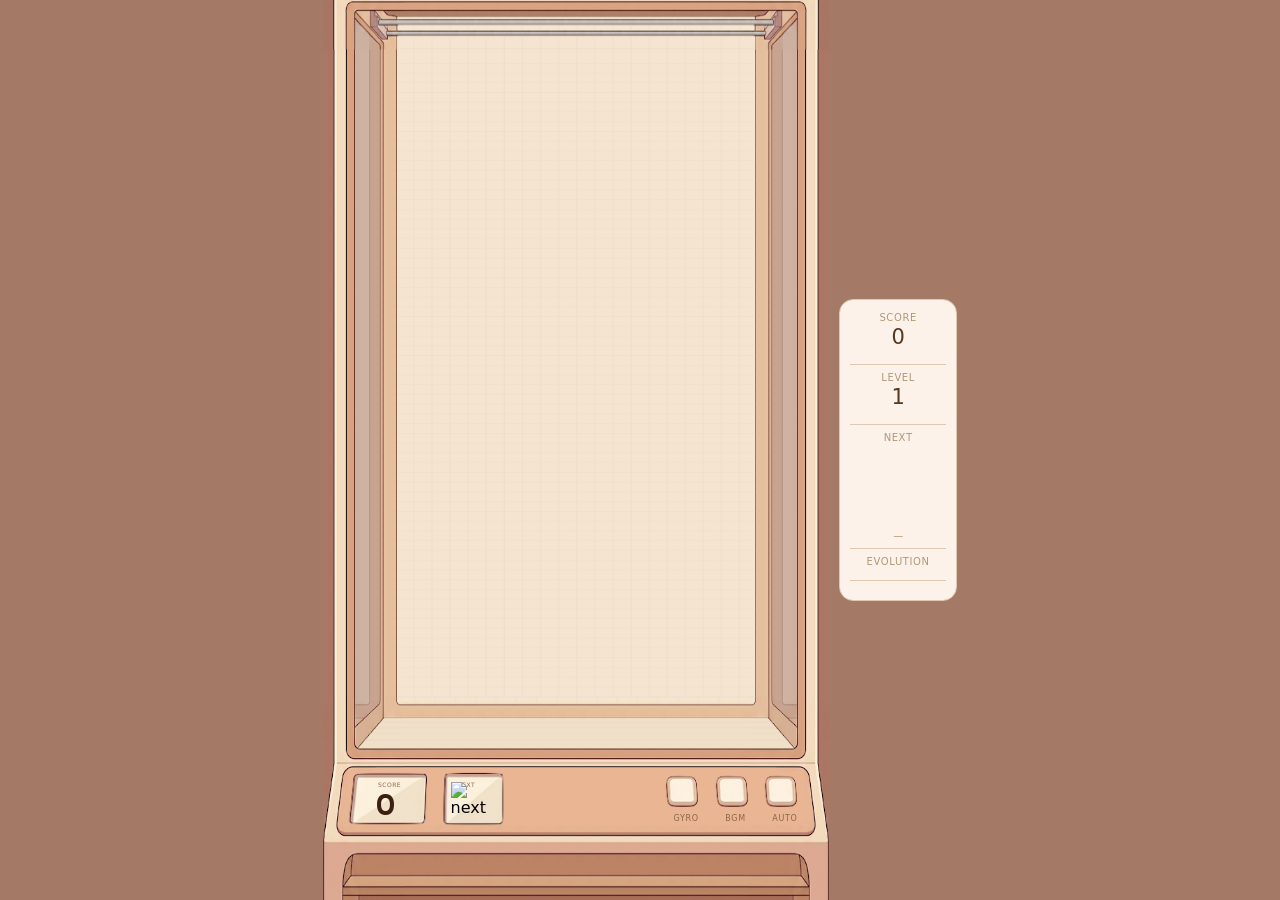
==== index-pixijs.html @ 5ef2ffb0 "preview: sync index-pixijs.html (sortable plushies)" ====
<!DOCTYPE html>
<html lang="en">
<head>
<meta charset="UTF-8">
<meta name="viewport" content="width=device-width,initial-scale=1,user-scalable=no">
<title>Plushie Drop</title>
<link rel="manifest" href="manifest.json">
<link rel="preconnect" href="https://fonts.googleapis.com">
<link href="https://fonts.googleapis.com/css2?family=Share+Tech+Mono&family=Righteous&display=swap" rel="stylesheet">
<meta name="theme-color" content="#c87830">
<meta name="apple-mobile-web-app-capable" content="yes">
<meta name="apple-mobile-web-app-status-bar-style" content="black-translucent">
<meta name="apple-mobile-web-app-title" content="Plushie Drop">
<link rel="apple-touch-icon" href="Sprites/icons/app_icon.png">
<!-- PixiJS v8 -->
<script src="https://cdnjs.cloudflare.com/ajax/libs/pixi.js/8.9.1/pixi.min.js"></script>
<style>
:root{color-scheme:light}
*{margin:0;padding:0;box-sizing:border-box;-webkit-tap-highlight-color:transparent;-webkit-touch-callout:none;-webkit-user-select:none;user-select:none;}
html,body{width:100vw;height:100dvh;overflow:hidden;position:relative;font-family:'Segoe UI',system-ui,sans-serif;
  background-color:#A47966;}
#game-root{
  position:absolute;top:50%;left:50%;
  transform:translate(-50%,-50%);transform-origin:center center;
  display:flex;flex-direction:column;align-items:center;
}
.cw{position:relative;}
#gc{display:block;cursor:crosshair;touch-action:none;}
#ov{display:none;position:fixed;inset:0;z-index:9999;background:rgba(253,246,240,.93);flex-direction:column;align-items:center;justify-content:center;gap:8px;}
#ov.show{display:flex;}
#ov h2{font-size:20px;font-weight:500;color:#5a3820;}
#ov .sub{font-size:12px;color:#a09078;}
#ov .fs{font-size:28px;font-weight:500;color:#c05020;}
#ov button{margin-top:4px;padding:10px 26px;background:#c05020;color:#fff;border:none;border-radius:8px;font-size:13px;font-family:inherit;cursor:pointer;}
#fs-prompt{display:none;position:fixed;inset:0;z-index:10000;background:rgba(253,246,240,.96);align-items:center;justify-content:center;}
#fs-prompt.show{display:flex;}
#fs-prompt-box{text-align:center;padding:28px 32px;background:#fff8f2;border:1px solid #dfc8b0;border-radius:16px;box-shadow:0 4px 24px rgba(0,0,0,.10);}
#fs-prompt button{padding:10px 26px;background:#c05020;color:#fff;border:none;border-radius:8px;font-size:13px;font-family:inherit;cursor:pointer;}
#help-popup{display:none;position:fixed;inset:0;background:rgba(0,0,0,.55);z-index:999;align-items:center;justify-content:center;}
#help-popup.show{display:flex;}
#help-box{background:#fdf6f0;border-radius:14px;padding:20px 24px;max-width:340px;width:90%;box-shadow:0 8px 32px rgba(0,0,0,.3);}
#help-box h3{font-size:14px;font-weight:600;color:#5a3820;margin-bottom:12px;text-align:center;letter-spacing:.05em;text-transform:uppercase;}
#help-box table{width:100%;border-collapse:collapse;font-size:12px;}
#help-box td{padding:4px 6px;color:#5a3820;}
#help-box td:first-child{font-family:monospace;background:#f0e4d4;border-radius:4px;text-align:center;width:80px;font-weight:600;color:#c05020;}
#help-box tr+tr td{border-top:.5px solid #e8d8c8;}
#help-box .close-btn{display:block;margin:14px auto 0;padding:7px 22px;background:#c05020;color:#fff;border:none;border-radius:8px;font-size:12px;font-family:inherit;cursor:pointer;}
.lbl{font-size:10px;color:#b09878;text-align:center;letter-spacing:.06em;text-transform:uppercase;}
.val{font-size:21px;font-weight:500;color:#5a3820;text-align:center;margin:2px 0 8px;}
.sep{border:none;border-top:.5px solid #dfc8b0;margin:7px 0;}
#top-tile{
  width:calc(460px + var(--bms)*2);
  border-width:24px;border-style:solid;border-color:transparent;
  border-image:url('Sprites/machine/claw_machine_top_tile.png') 48 fill / 24px round;
  display:flex;align-items:center;justify-content:center;
}
#top-tile h1{font-size:14px;font-weight:700;color:#5a3820;letter-spacing:.1em;text-transform:uppercase;position:relative;z-index:1;}
#main-content{flex-shrink:0;}
#game-frame{
  width:100%;height:100%;position:relative;overflow:hidden;
  border-style:solid;border-color:transparent;border-width:0;
  border-image:url('Sprites/machine/claw_machine_middle_tile.png') 70 116 240 116 fill / 6.08% 16.11% 22.57% 16.11% round;
}
#game-frame .cw{position:absolute;top:11px;left:calc(45/720*100%);width:calc(632/720*100%);height:calc(1049/1280*100%);overflow:hidden;}
#game-frame canvas{display:block;width:100%;height:auto;aspect-ratio:632/1049;}
#floor-zone{position:absolute;left:calc(20/720*100%);right:calc(20/720*100%);bottom:calc(82/1280*100%);height:calc(112/1280*100%);border-style:solid;border-color:transparent;border-width:0;}
#fz-inner{position:absolute;inset:0;overflow:hidden;margin:0 10px;}
#fz-scorenext{position:absolute;left:0;top:10%;bottom:0;height:70%;aspect-ratio:174/60;background:url('Sprites/machine/claw_machine_score_next_bg.png') no-repeat center/100% 100%;display:flex;gap:0;padding:0;box-sizing:border-box;}
#fz-score,#fz-next{display:flex;flex-direction:column;align-items:center;justify-content:flex-start;flex:1;min-width:0;height:90%;}
#fz-next{padding-right:4%;}
.fz-label{font-size:clamp(6px,12%,9px);color:#8a6848;text-transform:uppercase;letter-spacing:.08em;text-align:center;line-height:1.2;font-family:'Segoe UI',system-ui,sans-serif;margin:12% 0 0 11%;}
#nc{display:block;width:60%;height:auto;aspect-ratio:1;margin-top:-8%;margin-left:30%;}
#sc-p{font-family:'Righteous','Share Tech Mono','Courier New',monospace;font-weight:400;color:#3a2010;white-space:nowrap;overflow:hidden;width:100%;text-align:center;display:flex;align-items:center;justify-content:center;font-size:30px;flex:1;}
#joyctrl{position:absolute;left:50%;top:0;bottom:0;transform:translateX(-50%);height:100%;width:auto;display:none;align-items:flex-end;justify-content:center;gap:8%;pointer-events:none;padding-bottom:5%;box-sizing:border-box;}
#joy-img{height:92%;width:auto;display:block;}
#drop-btn{height:44%;width:auto;display:block;margin-left:-14%;}
#joy-img.flip{transform:scaleX(-1);}
#fz-ctrl{position:absolute;right:0;top:5%;height:80%;display:flex;align-items:stretch;justify-content:flex-end;gap:4px;padding:0;box-sizing:border-box;}
#fz-ctrl button{background:none;border:.5px solid #dfc8b0;border-radius:8px;font-size:20px;padding:2px 6px;cursor:pointer;line-height:1;}
#fz-ctrl button.active,#gyro-ls.active{background:#fde8d8;border-color:#c05020;}
.cb-item{display:flex;flex-direction:column;align-items:center;justify-content:flex-start;gap:0;cursor:pointer;height:100%;}
.cb-item .fz-label{font-size:clamp(5px,1.8vw,8px);margin-top:1px;position:relative;z-index:1;}
input.sprite-cb{-webkit-appearance:none;appearance:none;height:72%;width:auto;aspect-ratio:1;flex-shrink:0;margin:0;cursor:pointer;background:url('Sprites/ui/checkbox_bg.png') no-repeat center/contain;}
input.sprite-cb:checked{background-image:url('Sprites/ui/checkbox_tick.png');}
.ap-dial{height:72%;width:auto;aspect-ratio:1;flex-shrink:0;margin:0;cursor:pointer;background:url('Sprites/ui/checkbox_bg.png') no-repeat center/contain;display:flex;align-items:center;justify-content:center;user-select:none;}
.ap-dial .ap-seg{display:none;font-family:'Righteous','Share Tech Mono','Courier New',monospace;font-size:20px;font-weight:400;line-height:1;transform:translateX(-2px) skew(6deg, 0deg);}
.ap-dial .ap-seg.active{display:block;color:#8b0000;text-shadow:0 0 6px #ff2020,0 0 14px #cc0000;}
.ap-dial .ap-seg[data-spd="0"].active{display:block;color:transparent;text-shadow:none;}
@media (min-aspect-ratio: 4/5) and (max-height: 878px){#ev-s{display:none !important;}#game-frame .cw{bottom:0 !important;height:auto !important;}}
#ls-cbs{display:none;}
@media (min-aspect-ratio: 4/5) and (max-height: 878px){#ls-cbs{display:flex;flex-wrap:wrap;justify-content:center;gap:0;padding-left:18px;}}
#ev-s{position:absolute;left:calc(45/720*100%);right:calc(43/720*100%);bottom:0;height:calc(81/1280*100%);display:grid;grid-template-columns:repeat(11,1fr);gap:2px;box-sizing:border-box;padding-top:8px;}
#ev-s .en{font-size:6px;color:#8a7060;text-align:center;background-color:#fcf1e0;border:1px solid #5b231d;display:block;width:39px;padding:2px 0;border-radius:8px;margin-top:-5px;}
#ev-s .ec{display:flex;flex-direction:column;align-items:center;position:relative;}
.ec-shadow{position:absolute;bottom:calc(1em + 3px);left:50%;transform:translateX(-50%);width:65%;height:3px;background:rgba(0,0,0,0.55);border-radius:50%;filter:blur(2.5px);pointer-events:none;}
#ev-s img{width:100%;aspect-ratio:1;object-fit:contain;}
img.evo-locked{filter:brightness(0);opacity:0.45;}
#top-tile{display:flex;align-items:center;justify-content:center;width:100%;}
#bottom-tile{position:relative;overflow:hidden;width:100%;}
#bottom-tile::before{content:'';position:absolute;top:0;left:0;right:0;height:max(100%,54px);border-width:4px 54px 50px 54px;border-style:solid;border-color:transparent;border-image:url('Sprites/machine/claw_machine_bottom_tile.png') 4 54 50 54 fill / clamp(0px, calc(431px - 64.3vw), 200px) 54px 50px 54px round;}
#evo-panel{width:118px;background:#fdf2ea;border:.5px solid #dfc8b0;border-radius:14px;padding:12px 10px;flex-shrink:0;overflow-y:auto;}
.ar{display:flex;align-items:center;gap:6px;padding:4px 0;cursor:pointer;}
.ar input{width:14px;height:14px;cursor:pointer;accent-color:#c05020;}
.ar span{font-size:10px;color:#b09878;text-transform:uppercase;letter-spacing:.05em;}
@media (max-aspect-ratio: 2/3){
  html,body{height:100dvh;overflow:hidden;}
  body{display:flex;flex-direction:column;align-items:center;}
  #game-root{position:relative !important;top:auto !important;left:auto !important;transform:none !important;width:100%;height:100dvh;display:flex;flex-direction:column;align-items:center;justify-content:flex-end;overflow:hidden;}
  #ev-s .en{display:none;}
  #top-tile{flex:0 0 auto;width:100%;}
  #main-content{width:100%;aspect-ratio:9/16;flex-shrink:0;}
  #bottom-tile{flex:1 1 0;width:100%;min-height:0;}
  #evo-panel{display:none;}
  #ev-s{display:grid;}
}
@media (min-aspect-ratio: 6/10) and (max-aspect-ratio: 2/3){
  #top-tile{transform:translateY(11.25vw);}
  #main-content{transform:translateY(11.25vw);}
}
@media (min-aspect-ratio: 2/3){
  body{display:flex;}
  #game-root{position:relative !important;top:auto !important;left:auto !important;transform:none !important;width:100vw;height:100dvh;overflow:hidden;display:flex;flex-direction:row;align-items:center;justify-content:center;gap:10px;padding:0 10px;box-sizing:border-box;}
  #top-tile,#bottom-tile{display:none;}
  #main-content{height:100dvh;aspect-ratio:9/16;flex-shrink:0;}
  #evo-panel{display:none;}
}
@media (min-aspect-ratio: 12/16){
  #evo-panel{display:flex;flex-direction:column;align-self:center;height:auto;max-height:100dvh;overflow-y:auto;}
  #ev-s .en{display:none;}
}
</style>
</head>
<body>
<div id="game-root">
  <div id="top-tile"><h1>BB Tower <span id="level-label" style="font-size:11px;opacity:0.7;letter-spacing:.06em;">· LV 1</span></h1></div>
  <div id="main-content">
    <div id="game-frame">
      <div class="cw"><canvas id="gc" width="870" height="1046"></canvas></div>
      <div id="floor-zone">
        <div id="fz-inner">
          <div id="fz-scorenext">
            <div id="fz-score"><span class="fz-label">SCORE</span><span id="sc-p">0</span></div>
            <div id="fz-next"><span class="fz-label">NEXT</span><img id="nc" src="" alt="next"></div>
          </div>
          <div id="joyctrl">
            <img id="joy-img" src="Sprites/ui/joystick_released.png" alt="">
            <img id="drop-btn" src="Sprites/ui/button_released.png" alt="">
          </div>
          <div id="fz-ctrl">
            <label class="cb-item"><input type="checkbox" class="sprite-cb" id="gyro-cb" onchange="toggleGyro();saveCbPrefs()"><span class="fz-label">GYRO</span></label>
            <label class="cb-item"><input type="checkbox" class="sprite-cb" id="bgm-cb" onchange="toggleBGM(this.checked);saveCbPrefs()"><span class="fz-label">BGM</span></label>
            <div class="cb-item" onclick="cycleAp()" id="ap-wrap">
              <div class="ap-dial" id="ap"><span class="ap-seg" data-spd="0">0</span><span class="ap-seg" data-spd="1">1</span><span class="ap-seg" data-spd="2">2</span><span class="ap-seg" data-spd="3">3</span></div>
              <span class="fz-label">AUTO</span>
            </div>
          </div>
        </div>
      </div>
      <div id="ev-s"></div>
    </div>
  </div>
  <div id="evo-panel">
    <div class="lbl">Score</div><div class="val" id="sc">0</div>
    <hr class="sep">
    <div class="lbl">Level</div><div class="val" id="gl-ls">1</div>
    <hr class="sep">
    <div class="lbl">Next</div>
    <canvas id="nc-ls" width="98" height="80" style="display:block;margin:4px auto 0;"></canvas>
    <div style="font-size:10px;color:#b09878;text-align:center;margin-top:3px;" id="nl-ls">—</div>
    <hr class="sep">
    <div class="lbl" style="margin-bottom:6px">Evolution</div>
    <div id="ev"></div>
    <hr class="sep">
    <div id="ls-cbs">
      <label class="cb-item"><input type="checkbox" class="sprite-cb" id="gyro-ls" onchange="toggleGyro()"><span class="fz-label">GYRO</span></label>
      <label class="cb-item"><input type="checkbox" class="sprite-cb" id="bgm-ls" onchange="toggleBGM(this.checked)"><span class="fz-label">BGM</span></label>
      <div class="cb-item" onclick="cycleAp()" id="ap-ls-wrap">
        <div class="ap-dial" id="ap-ls"><span class="ap-seg" data-spd="0">0</span><span class="ap-seg" data-spd="1">1</span><span class="ap-seg" data-spd="2">2</span><span class="ap-seg" data-spd="3">3</span></div>
        <span class="fz-label">AUTO</span>
      </div>
    </div>
  </div>
  <div id="bottom-tile"></div>
</div>
<div id="fs-prompt">
  <div id="fs-prompt-box">
    <div style="font-size:28px;margin-bottom:4px">⛶</div>
    <div style="font-size:14px;font-weight:500;color:#5a3820;margin-bottom:6px">Full Screen</div>
    <div id="fs-prompt-body"></div><div id="fs-prompt-action"></div>
    <div style="margin-top:10px"><a onclick="dismissFsPrompt()" style="font-size:11px;color:#a09078;cursor:pointer;text-decoration:underline">Skip</a></div>
  </div>
</div>
<div id="ov"><h2>Game Over!</h2><div class="sub">final score</div><div class="fs" id="fs">0</div><button onclick="restart()">Play Again ↺</button></div>
<div id="help-popup">
  <div id="help-box">
    <h3>⌨️ Keyboard Shortcuts</h3>
    <table>
      <tr><td colspan="2" style="font-size:10px;text-transform:uppercase;letter-spacing:.08em;color:#b09878;padding:6px 6px 2px;font-weight:600;">Gameplay</td></tr>
      <tr><td>← / →</td><td>Move aim (hold Shift for fast)</td></tr>
      <tr><td>Space / ↓</td><td>Drop plushie</td></tr>
      <tr><td>A</td><td>Cycle auto-drop speed (0→1→2→3)</td></tr>
      <tr><td>? or /</td><td>Show this help</td></tr>
      <tr><td>J</td><td>Toggle joystick display</td></tr>
      <tr><td colspan="2" style="font-size:10px;text-transform:uppercase;letter-spacing:.08em;color:#b09878;padding:10px 6px 2px;font-weight:600;">Debug</td></tr>
      <tr><td>W</td><td>Force WIPE OUT</td></tr>
      <tr><td>[ / ]</td><td>Decrease / increase polygon sides</td></tr>
      <tr><td>C</td><td>Show polygon colliders</td></tr>
      <tr><td>D</td><td>Debug overlay (velocity / spin)</td></tr>
      <tr><td>H</td><td>Toggle solid n-gon shapes</td></tr>
      <tr><td>S</td><td>Toggle spawn rate display</td></tr>
      <tr><td>2–9, 0, 1</td><td>Spawn rank 2–11</td></tr>
    </table>
    <div id="help-meta" style="font-size:10px;color:#b09878;text-align:center;margin-top:10px;"></div>
    <button class="close-btn" onclick="toggleHelp(false)">Close</button>
  </div>
</div>
<script>
'use strict';
const PD=[null,
  {name:'Mây',r:30,body:'#8ee8ff',stroke:'#38a8d0'},
  {name:'Bo',r:41,body:'#4a8c40',stroke:'#245820'},
  {name:'Vincam',r:52,body:'#f5f5f5',stroke:'#b8b8b8'},
  {name:'Mini Dora',r:62,body:'#e83030',stroke:'#980808'},
  {name:'Baby Bunny',r:73,physR:66,body:'#fff0f8',stroke:'#d89ab8'},
  {name:'Poko',r:84,physR:80,body:'#c87830',stroke:'#884808'},
  {name:'Doraemi',r:95,physR:91,body:'#f0c820',stroke:'#b08800'},
  {name:'Doraemon',r:105,body:'#1090e8',stroke:'#0055b0'},
  {name:'Bunny',r:116,body:'#f060a0',stroke:'#a81858'},
  {name:'Mimi',r:125,body:'#9848d4',stroke:'#601898'},
  {name:'Racoon',r:136,physR:129,body:'#282838',stroke:'#080818'},
];
const PTS=[0,1,3,6,10,15,21,28,36,45,55,100];
const W=632,H=1049,WALL=11,DY=178,DROPY=94;
const PAD=Math.round(W*0.05);
const FS=W/460;
const GRAV=0.38,DAMP=0.994,REST=0.35,FRIC=0.84;
const SUBSTEPS=6,ITERS=4;
const V_EPS=0.08,AV_MAX=0.12;
let plushies=[],parts=[],mergeQ=[],popups=[],confetti=[],celebrations=[],sparkles=[];
let score=0,best=0,cur=1,nxt=1;
let mx=W/2,cooling=false,dead=false,tapHint=false;
let danger={},firstMerged=new Set();
let gameLevel=1,wipeOutActive=false,scoreMultiplier=1;
let trapDoorOpen=false,trapDoorScale=1,trapDoorDir=0;
const TRAP_OPEN_SPEED=1/(60*0.25),TRAP_CLOSE_SPEED=1/(60*0.30);
window.TD={x:0,w:W,h:44,bottomY:H,capL:90,capR:90};
const PTS_M=new Array(12);
function rebuildPtsTable(){for(let i=1;i<=11;i++)PTS_M[i]=PTS[i]*scoreMultiplier;}
let showClaw=true;
function toggleClaw(v){showClaw=v;}
let clawY=DROPY,clawX=W/2,clawDropX=W/2,clawLvl=1;
let clawState='idle',clawOpenTimer=0;
const CLAW_OPEN_FRAMES=18;
const dpr=window.devicePixelRatio||1;

// ── PIXI SETUP (v8 — async init) ──────────────────────────────────────
const cv=document.getElementById('gc');
const app=new PIXI.Application();

// Populated by initPixi() before loop starts
let stage,layerBg,layerUI,layerClaw,layerPlushie,layerFx;
let gfxUI,gfxClaw,gfxFx;
let clawSprBack,clawSprFront,clawHeldSpr,trapDoorSpr;
let _dangerText,_versionText,_tapText;
const plushieTextures=new Array(12);
let _clawTexBack,_clawTexFront,_clawTexOpen;

async function initPixi(){
  await app.init({canvas:cv,width:W,height:H,backgroundAlpha:0,antialias:true,resolution:dpr,autoDensity:true});
  app.ticker.stop();
  stage=app.stage; stage.label='root';
  window.__PIXI_DEVTOOLS__={app};
  cv.style.width='';cv.style.height=''; // let CSS width:100% win

  layerBg=new PIXI.Container();      layerBg.label='layer_bg';
  layerUI=new PIXI.Container();      layerUI.label='layer_ui';
  layerClaw=new PIXI.Container();    layerClaw.label='layer_claw';
  layerPlushie=new PIXI.Container(); layerPlushie.label='layer_plushies'; layerPlushie.sortableChildren=true; layerPlushie.sortableChildren=true;
  layerFx=new PIXI.Container();      layerFx.label='layer_fx';
  stage.addChild(layerBg,layerUI,layerClaw,layerPlushie,layerFx);

  gfxUI  =new PIXI.Graphics(); gfxUI.label='ui_lines';   layerUI.addChild(gfxUI);
  gfxClaw=new PIXI.Graphics(); gfxClaw.label='claw_guide';layerClaw.addChild(gfxClaw);
  gfxFx  =new PIXI.Graphics(); gfxFx.label='fx_shapes';  layerFx.addChild(gfxFx);

  clawSprBack =new PIXI.Sprite(PIXI.Texture.EMPTY); clawSprBack.label='claw_back';  clawSprBack.visible=false;
  clawSprFront=new PIXI.Sprite(PIXI.Texture.EMPTY); clawSprFront.label='claw_front';clawSprFront.visible=false;
  clawHeldSpr =new PIXI.Sprite(PIXI.Texture.EMPTY); clawHeldSpr.label='claw_held';  clawHeldSpr.anchor.set(0.5,0.5);clawHeldSpr.visible=false;
  layerClaw.addChild(clawSprBack,clawHeldSpr,clawSprFront);

  trapDoorSpr=new PIXI.Sprite(PIXI.Texture.EMPTY); trapDoorSpr.label='trap_door'; trapDoorSpr.visible=false;
  layerBg.addChild(trapDoorSpr);

  _dangerText=new PIXI.Text({text:'DANGER',style:{fontFamily:"'Segoe UI',system-ui,sans-serif",fontSize:Math.round(11*FS),fill:'#D23737'}});
  _dangerText.label='danger_label';_dangerText.x=W*0.1+5;_dangerText.y=DY-Math.round(14*FS);layerUI.addChild(_dangerText);

  _versionText=new PIXI.Text({text:'v19',style:{fontFamily:"'Segoe UI',system-ui,sans-serif",fontSize:Math.round(9*FS),fill:'#5a3820'}});
  _versionText.label='version_label';_versionText.anchor.set(1,1);_versionText.x=W-W*0.1-4;_versionText.y=DY-5;_versionText.alpha=0.45;layerUI.addChild(_versionText);

  _tapText=new PIXI.Text({text:'TAP TO DROP',style:{fontFamily:"'Righteous','Segoe UI',system-ui,sans-serif",fontSize:Math.round(36*FS),fontWeight:'400',fill:'#5a3820',dropShadow:{color:'#5a3820',blur:12,alpha:0.3}}});
  _tapText.label='tap_hint';_tapText.anchor.set(0.5,0.5);_tapText.x=W/2;_tapText.y=H/2;_tapText.visible=false;layerUI.addChild(_tapText);
}

function cssHex(css){
  if(!css)return 0xffffff;
  if(css.startsWith('#')){const h=css.slice(1);if(h.length===3)return parseInt(h[0]+h[0]+h[1]+h[1]+h[2]+h[2],16);return parseInt(h,16);}
  return 0xffffff;
}

const nc=document.getElementById('nc');
const ncls=document.getElementById('nc-ls'),nctxls=ncls.getContext('2d');
ncls.width=98*dpr;ncls.height=80*dpr;ncls.style.width='98px';ncls.style.height='80px';
nctxls.scale(dpr,dpr);nctxls.imageSmoothingEnabled=true;nctxls.imageSmoothingQuality='high';

const MASS=[0,900,1681,2704,3844,4356,6400,8281,11025,13456,15625,16641];
const INV_MASS=[0,...MASS.slice(1).map(m=>1/m)];
const MERGE_DIST=[0,66,88,110,130,138,166,188,216,238,256,264];
const MERGE_DIST_SQ=MERGE_DIST.map(d=>d*d);
const DAMP_DT=Math.pow(0.994,1/6);
const NSIDES=[0,8,8,9,10,10,11,11,12,12,13,14];
let sidesOffset=0;
const SIDES_MIN=-1,SIDES_MAX=18;
function getSides(lvl){return Math.max(3,NSIDES[lvl]+sidesOffset);}
function getVerts(p){const n=getSides(p.level),v=[];for(let k=0;k<n;k++){const a=p.angle+2*Math.PI*k/n;v.push([p.x+p.r*Math.cos(a),p.y+p.r*Math.sin(a)]);}return v;}
function satTest(av,bv){
  let minOv=Infinity,bnx=0,bny=0;
  for(let pass=0;pass<2;pass++){const vs=pass?bv:av,n=vs.length;for(let i=0;i<n;i++){const v0=vs[i],v1=vs[(i+1)%n];const ex=v1[0]-v0[0],ey=v1[1]-v0[1];const len=Math.hypot(ex,ey);if(len<0.0001)continue;const axX=-ey/len,axY=ex/len;let minA=1e9,maxA=-1e9,minB=1e9,maxB=-1e9;for(const v of av){const p=v[0]*axX+v[1]*axY;if(p<minA)minA=p;if(p>maxA)maxA=p;}for(const v of bv){const p=v[0]*axX+v[1]*axY;if(p<minB)minB=p;if(p>maxB)maxB=p;}const ov=Math.min(maxA,maxB)-Math.max(minA,minB);if(ov<=0)return null;if(ov<minOv){minOv=ov;bnx=axX;bny=axY;}}}
  let cax=0,cay=0,cbx=0,cby=0;for(const v of av){cax+=v[0];cay+=v[1];}for(const v of bv){cbx+=v[0];cby+=v[1];}
  if((cbx/bv.length-cax/av.length)*bnx+(cby/bv.length-cay/av.length)*bny<0){bnx=-bnx;bny=-bny;}
  return{ov:minOv,nx:bnx,ny:bny};
}

class Ball{
  constructor(x,y,lvl){
    this.x=x;this.y=y;this.r=PD[lvl].physR??PD[lvl].r;
    this.vx=0;this.vy=0;this.angle=0;this.av=0;
    this.level=lvl;this.mass=MASS[lvl];this.invMass=INV_MASS[lvl];this.born=Date.now();
    this.px=x;this.py=y;this.movH=new Float32Array(30);this.movI=0;this.movS=0;
    this.sprite=null;
    if(plushieTextures[lvl]){this.sprite=new PIXI.Sprite(plushieTextures[lvl]);this.sprite.label=PD[lvl].name;this.sprite.zIndex=11-lvl;this.sprite.anchor.set(0.5,0.5);this.sprite.scale.set(PD[lvl].r/imgR(lvl));layerPlushie.addChild(this.sprite);}
  }
  get speed(){return Math.hypot(this.vx,this.vy);}
}
function _destroyBall(b){if(b&&b.sprite){b.sprite.destroy();b.sprite=null;}}
function clearPlushies(){plushies.forEach(_destroyBall);plushies=[];}

function step(){
  const dt=1/SUBSTEPS;
  for(let s=0;s<SUBSTEPS;s++){
    for(const p of plushies){p.vx+=GRAV*Math.sin(tiltAngle)*dt;p.vy+=GRAV*Math.cos(tiltAngle)*dt;p.vx*=DAMP_DT;p.vy*=DAMP_DT;const spd2=p.vx*p.vx+p.vy*p.vy;if(spd2>196){const f=14/Math.sqrt(spd2);p.vx*=f;p.vy*=f;}p.x+=p.vx;p.y+=p.vy;p.av=Math.max(-AV_MAX,Math.min(AV_MAX,p.av))*0.93;p.angle+=p.av;}
    for(const p of plushies){if(p.x-p.r<PAD){p.x=PAD+p.r;if(p.vx<0)p.vx=-p.vx*REST;}if(p.x+p.r>W-PAD){p.x=W-PAD-p.r;if(p.vx>0)p.vx=-p.vx*REST;}if(p.y-p.r<0&&p.vy<0)p.vy=0;if(!trapDoorOpen){if(p.y+p.r>H-WALL){p.y=H-WALL-p.r;p.vy=-Math.abs(p.vy)*REST;p.vx*=FRIC;}}}
    for(let it=0;it<ITERS;it++){for(let i=0;i<plushies.length;i++){for(let j=i+1;j<plushies.length;j++){const a=plushies[i],b=plushies[j];const dx=b.x-a.x,dy=b.y-a.y,md=a.r+b.r;if(dx*dx+dy*dy>md*md)continue;const col=satTest(getVerts(a),getVerts(b));if(!col)continue;const{ov,nx,ny}=col;const ma=a.mass,mb=b.mass,mT=ma+mb,invMT=1/mT;a.x-=nx*ov*(mb*invMT);a.y-=ny*ov*(mb*invMT);b.x+=nx*ov*(ma*invMT);b.y+=ny*ov*(ma*invMT);if(it===0){const dvx=b.vx-a.vx,dvy=b.vy-a.vy,rel=dvx*nx+dvy*ny;if(rel<0){const imp=-(1+REST)*rel*(ma*mb*invMT);a.vx-=imp*a.invMass*nx;a.vy-=imp*a.invMass*ny;b.vx+=imp*b.invMass*nx;b.vy+=imp*b.invMass*ny;if(rel<-1.2){const tv=dvx-rel*nx;a.av=Math.max(-AV_MAX,Math.min(AV_MAX,a.av+tv*0.006*(mb*invMT)));b.av=Math.max(-AV_MAX,Math.min(AV_MAX,b.av-tv*0.006*(ma*invMT)));}}}}}}
  }
  for(const p of plushies){if(Math.abs(p.vx)<V_EPS)p.vx=0;if(Math.abs(p.vy)<V_EPS)p.vy=0;const dx2=p.x-p.px,dy2=p.y-p.py,moved=dx2*dx2+dy2*dy2;p.movS-=p.movH[p.movI];p.movH[p.movI]=moved;p.movS+=moved;p.movI=(p.movI+1)%30;if(p.movS/30<0.0625&&Math.abs(p.av)>0.002)p.av=0;if(Math.abs(p.av)<0.002)p.av=0;p.px=p.x;p.py=p.y;}
}

function detectMerges(){
  if(wipeOutActive)return;
  const used=new Set();
  for(let i=0;i<plushies.length;i++){for(let j=i+1;j<plushies.length;j++){if(used.has(i)||used.has(j))continue;const a=plushies[i],b=plushies[j];if(a.level!==b.level)continue;const dx=b.x-a.x,dy=b.y-a.y;if(dx*dx+dy*dy<MERGE_DIST_SQ[a.level]){mergeQ.push([i,j]);used.add(i);used.add(j);}}}
}

function processMerges(){
  if(!mergeQ.length)return;
  const pairs=mergeQ.splice(0).sort((a,b)=>Math.max(b[0],b[1])-Math.max(a[0],a[1]));
  const toRemove=new Set(),toAdd=[];let wipeOutPos=null;
  for(const[i,j]of pairs){if(toRemove.has(i)||toRemove.has(j))continue;const a=plushies[i],b=plushies[j];const px=(a.x+b.x)/2,py=(a.y+b.y)/2,nl=a.level+1;toRemove.add(i);toRemove.add(j);if(nl>11){wipeOutPos={x:px,y:py};continue;}toAdd.push({x:px,y:py,lvl:nl});const pts=PTS_M[nl];score+=pts;if(score>best)best=score;burst(px,py,PD[nl].body);updUI();sfxMerge(nl);if(showSpawnRate)updateEvoLabels();popups.push({x:px,y:py,text:'+'+pts.toLocaleString(),color:PD[nl].body,life:1});if(!firstMerged.has(nl)){firstMerged.add(nl);spawnCelebration(px,py,nl,pts);updateEvoUnlocks();}}
  plushies.filter((_,i)=>toRemove.has(i)).forEach(_destroyBall);
  plushies=plushies.filter((_,i)=>!toRemove.has(i));
  for(const{x,y,lvl}of toAdd){const b=new Ball(x,y,lvl);b.vx=(Math.random()-.5)*2;b.vy=-3;b.av=(Math.random()-.5)*AV_MAX*0.4;plushies.push(b);}
  if(wipeOutPos)triggerWipeOut(wipeOutPos.x,wipeOutPos.y);
}

function triggerWipeOut(x,y){
  wipeOutActive=true;trapDoorOpen=false;trapDoorScale=1;trapDoorDir=-1;
  setTimeout(()=>{trapDoorOpen=true;},250);
  let totalPts=0;for(const p of plushies){totalPts+=PTS_M[p.level];p.vy=Math.max(p.vy,1+Math.random()*2);}
  danger={};mergeQ=[];score+=totalPts;if(score>best)best=score;updUI();
  for(let i=0;i<160;i++){const fromTop=i<50;const cx=fromTop?Math.random()*W:x,cy=fromTop?-10:y;const a=fromTop?(Math.PI/2+Math.random()*.8-.4):(Math.random()*Math.PI*2);const spd=fromTop?(4+Math.random()*7):(5+Math.random()*10);confetti.push({x:cx,y:cy,vx:Math.cos(a)*spd,vy:Math.sin(a)*spd,r:4+Math.random()*5,rot:Math.random()*Math.PI*2,rv:(Math.random()-.5)*0.3,w:5+Math.random()*6,h:7+Math.random()*9,color:CONFETTI_COLORS[Math.floor(Math.random()*CONFETTI_COLORS.length)],life:1.2,shape:Math.random()<0.6?'rect':'circle'});}
  celebrations.push({x:W/2,y:H/2-80,name:'WIPE OUT!',level:0,pts:totalPts,color:'#ff3030',stroke:'#800000',life:1,scale:0.1,phase:'in',isWipeOut:true});
  if(totalPts>0)popups.push({x:W/2,y:H/2+60,text:'+'+totalPts.toLocaleString(),color:'#f0c500',life:1.8,big:true});
  if(showClaw){triggerGlare();setTimeout(triggerGlare,300);setTimeout(triggerGlare,620);}
  sfxWipeOut();
  const SPARKLE_EMITTER_LIFETIME=2000,SPARKLE_INTERVAL=100;
  setTimeout(()=>{const emitterEnd=Date.now()+SPARKLE_EMITTER_LIFETIME;const emitOne=()=>{if(Date.now()>=emitterEnd)return;const baseR=10+Math.random()*18;sparkles.push({x:PAD+Math.random()*(W-PAD*2),y:Math.random()*H,r:baseR,baseR,rot:0,color:'#ffffff',life:1.2+Math.random()*0.8,delay:0,phase:Math.random()*Math.PI*2});setTimeout(emitOne,SPARKLE_INTERVAL);};emitOne();},300);
  setTimeout(()=>{gameLevel++;scoreMultiplier=Math.pow(2,gameLevel-1);rebuildPtsTable();const glEl=document.getElementById('gl-ls');if(glEl)glEl.textContent=gameLevel;firstMerged=new Set();updateEvoUnlocks();wipeOutActive=false;trapDoorOpen=false;plushies.filter(p=>p.y-p.r>=H+80).forEach(_destroyBall);plushies=plushies.filter(p=>p.y-p.r<H+80);trapDoorDir=1;setTimeout(()=>{celebrations.push({x:W/2,y:H/2-60,name:'LEVEL '+gameLevel,level:0,pts:0,color:'#f0c500',stroke:'#8a6000',life:1,scale:0.1,phase:'in',isLevelUp:true});},500);},620);
}

function sfxWipeOut(){if(muted)return;const a=getAC(),t=a.currentTime;const o=a.createOscillator(),g=a.createGain();o.connect(g);g.connect(a._sfxBus||a.destination);o.type='sawtooth';o.frequency.setValueAtTime(110,t);o.frequency.exponentialRampToValueAtTime(880,t+0.8);g.gain.setValueAtTime(0.4,t);g.gain.exponentialRampToValueAtTime(0.001,t+1.0);o.start(t);o.stop(t+1.1);[523,659,784,1047].forEach((f,k)=>{const o2=a.createOscillator(),g2=a.createGain();o2.connect(g2);g2.connect(a._sfxBus||a.destination);o2.type='triangle';o2.frequency.value=f;g2.gain.setValueAtTime(0,t+0.3+k*0.06);g2.gain.linearRampToValueAtTime(0.2,t+0.35+k*0.06);g2.gain.exponentialRampToValueAtTime(0.001,t+1.4);o2.start(t+0.3+k*0.06);o2.stop(t+1.5);});}

function checkDanger(){const now=Date.now();let dangerCount=0;for(const p of plushies){if(p.y<DY&&p.speed<1.4&&now-p.born>1000){danger[p.born]=danger[p.born]??now;dangerCount++;if(now-danger[p.born]>1000){gameOver();return;}}else delete danger[p.born];}if(dangerCount>=3){gameOver();}}
function gameOver(){dead=true;document.getElementById('fs').textContent=score.toLocaleString();document.getElementById('ov').classList.add('show');}
function restart(){
  dead=false;cooling=false;wipeOutActive=false;trapDoorOpen=false;trapDoorScale=1;trapDoorDir=0;gameLevel=1;scoreMultiplier=1;rebuildPtsTable();
  const glEl=document.getElementById('gl-ls');if(glEl)glEl.textContent=1;
  popups.forEach(p=>{if(p.pixiText)p.pixiText.destroy();});
  celebrations.forEach(c=>{if(c.pixiText)c.pixiText.destroy();if(c.pixiSub)c.pixiSub.destroy();});
  clearPlushies();
  parts=[];mergeQ=[];popups=[];confetti=[];celebrations=[];sparkles=[];danger={};firstMerged=new Set();score=0;updUI();
  document.getElementById('ov').classList.remove('show');
  cur=rnd();nxt=rnd();updNext();clawState='idle';clawY=DROPY;clawLvl=cur;resetClawForNewRound();resumeLoop();
}

function burst(x,y,color){for(let i=0;i<11;i++){const a=Math.PI*2*i/11+Math.random()*.5,spd=2+Math.random()*4;parts.push({x,y,vx:Math.cos(a)*spd,vy:Math.sin(a)*spd,r:3+Math.random()*4,color,life:1});}}
function tickParts(){parts=parts.filter(p=>p.life>0);parts.forEach(p=>{p.x+=p.vx;p.y+=p.vy;p.vy+=.18;p.life-=.044;p.r*=.93;});}
function tickPopups(){
  popups.forEach(p=>{p.y-=(p.big?0.4:1.2);p.life-=0.022;if(!p.pixiText&&p.life>0){const sz=p.big?Math.round(68*FS):Math.round(36*FS);p.pixiText=new PIXI.Text({text:p.text,style:{fontFamily:"'Righteous','Segoe UI',system-ui,sans-serif",fontSize:sz,fontWeight:'700',fill:p.color,stroke:{color:'#000000',width:3}}});p.pixiText.label='score_popup';p.pixiText.anchor.set(0.5,0.5);layerFx.addChild(p.pixiText);}if(p.pixiText){const sz=p.big?Math.round((48+p.life*20)*FS):Math.round((22+p.life*14)*FS);p.pixiText.style.fontSize=sz;p.pixiText.x=p.x;p.pixiText.y=p.y;p.pixiText.alpha=Math.min(p.life,1)*0.92;}});
  popups.filter(p=>p.life<=0).forEach(p=>{if(p.pixiText)p.pixiText.destroy();});
  popups=popups.filter(p=>p.life>0);
}

const CONFETTI_COLORS=['#ff5a5a','#ffb830','#ffe234','#4ddc7a','#38c5f5','#c84dff','#ff6eb4','#ffffff'];
function spawnCelebration(x,y,lvl,actualPts){
  if(showClaw)triggerGlare();
  celebrations.push({x:W/2,y:H/2-30,name:PD[lvl].name,level:lvl,pts:actualPts??PTS[lvl],color:PD[lvl].body,stroke:PD[lvl].stroke,life:1,scale:0.1,phase:'in'});
  setTimeout(()=>{for(let i=0;i<60;i++){const fromTop=i<20;const cx=fromTop?Math.random()*W:x,cy=fromTop?-10:y;const a=fromTop?(Math.PI/2+Math.random()*.8-.4):(Math.random()*Math.PI*2);const spd=fromTop?(3+Math.random()*5):(4+Math.random()*7);confetti.push({x:cx,y:cy,vx:Math.cos(a)*spd,vy:Math.sin(a)*spd,r:3+Math.random()*4,rot:Math.random()*Math.PI*2,rv:(Math.random()-.5)*0.25,w:4+Math.random()*5,h:6+Math.random()*8,color:CONFETTI_COLORS[Math.floor(Math.random()*CONFETTI_COLORS.length)],life:1,shape:Math.random()<0.6?'rect':'circle'});}},80);
}
function tickSparkles(){sparkles=sparkles.filter(s=>s.life>0);sparkles.forEach(s=>{if(s.delay>0){s.delay-=16;return;}s.phase+=0.12;s.r=s.baseR*(0.7+0.3*Math.sin(s.phase));s.life-=0.018;});}
function tickConfetti(){confetti=confetti.filter(p=>p.life>0);confetti.forEach(p=>{p.x+=p.vx;p.y+=p.vy;p.vy+=0.22;p.vx*=0.99;p.rot+=p.rv;p.life-=0.012;});}
function tickCelebrations(){
  celebrations.forEach(c=>{
    if(c.phase==='in'){c.scale=Math.min(1,c.scale+0.12);c.y-=0.4;if(c.scale>=1){c.phase='hold';c.holdTimer=60;}}
    else if(c.phase==='hold'){c.holdTimer--;c.y-=0.4;if(c.holdTimer<=0)c.phase='out';}
    else{c.life-=0.022;c.y-=0.8;}
    if(!c.pixiText&&c.life>0){let sub='';if(c.isWipeOut){sub=c.pts>0?'+'+c.pts.toLocaleString()+' bonus pts':'';}else if(c.isLevelUp){sub='×'+Math.pow(2,gameLevel-1)+' points multiplier';}else{sub=`Rank ${c.level}  ·  +${c.pts.toLocaleString()} pts`;}c.pixiText=new PIXI.Text({text:c.name,style:{fontFamily:"'Righteous','Segoe UI',system-ui,sans-serif",fontSize:Math.round(52*FS),fontWeight:'400',fill:c.color,stroke:{color:c.stroke,width:8},dropShadow:{color:c.stroke,blur:22,alpha:0.8}}});c.pixiText.label='celebration_'+c.name;c.pixiText.anchor.set(0.5,0.5);layerFx.addChild(c.pixiText);if(sub){c.pixiSub=new PIXI.Text({text:sub,style:{fontFamily:"'Righteous','Segoe UI',system-ui,sans-serif",fontSize:Math.round(16*FS),fontWeight:'400',fill:'#ffffff',stroke:{color:'#000000',width:3},dropShadow:{color:'#000000',blur:8,alpha:0.5}}});c.pixiSub.label='celebration_sub';c.pixiSub.anchor.set(0.5,0.5);layerFx.addChild(c.pixiSub);}}
    if(c.pixiText){const alpha=c.phase==='out'?c.life*0.95:0.97;c.pixiText.x=c.x;c.pixiText.y=c.y;c.pixiText.scale.set(c.scale);c.pixiText.alpha=alpha;if(c.pixiSub){c.pixiSub.x=c.x;c.pixiSub.y=c.y+34*c.scale;c.pixiSub.scale.set(c.scale);c.pixiSub.alpha=alpha;}}
  });
  celebrations.forEach(c=>{if(c.life<=0){if(c.pixiText){c.pixiText.destroy();c.pixiText=null;}if(c.pixiSub){c.pixiSub.destroy();c.pixiSub=null;}}});
  celebrations=celebrations.filter(c=>c.life>0);
}

function processKeys(){if(dead)return;const hasL=keysDown.has('ArrowLeft'),hasR=keysDown.has('ArrowRight');if(!hasL&&!hasR)return;const speed=keysDown.has('Shift')?5:2;const mn=WALL+PD[cur].r+1,mx2=W-WALL-PD[cur].r-1,range=mx2-mn;if(range<=0)return;const delta=hasL?-speed:speed;mx=((mx+delta-mn)%range+range)%range+mn;}

function loop(){
  if(trapDoorDir!==0){const spd=trapDoorDir>0?TRAP_OPEN_SPEED:TRAP_CLOSE_SPEED;trapDoorScale=Math.max(0,Math.min(1,trapDoorScale+trapDoorDir*spd));if(trapDoorScale===0||trapDoorScale===1)trapDoorDir=0;}
  processKeys();
  if(!dead){step();detectMerges();processMerges();}
  updateClaw();
  if(showJoy){const hasL=keysDown.has('ArrowLeft'),hasR=keysDown.has('ArrowRight');if(hasL){updateJoyDir('left');_joyNoMovFrames=0;}else if(hasR){updateJoyDir('right');_joyNoMovFrames=0;}else{const dMx=(_joyLastMx!==null)?mx-_joyLastMx:0;if(Math.abs(dMx)>0.5){_joyNoMovFrames=0;updateJoyDir(dMx<0?'left':'right');}else{_joyNoMovFrames++;if(_joyNoMovFrames>=3)updateJoyDir('none');}}_joyLastMx=mx;}
  if(wipeOutActive){plushies.filter(p=>p.y-p.r>=H+80).forEach(_destroyBall);plushies=plushies.filter(p=>p.y-p.r<H+80);}
  tickParts();tickPopups();tickConfetti();tickSparkles();tickCelebrations();
  if(!dead)checkDanger();if(showClaw)tickGlare();render();
  if(!dead)requestAnimationFrame(loop);
}
function resumeLoop(){requestAnimationFrame(loop);}

function predictLanding(x,r){let y=H-WALL-r;for(const p of plushies){const dx=x-p.x,md=r+p.r;if(Math.abs(dx)<md){const dy=Math.sqrt(md*md-dx*dx),cy=p.y-dy;if(cy>DROPY+r&&cy<y)y=cy;}}return y;}

function _dashLineH(g,x0,x1,y,dash,gap){for(let x=x0;x<x1;x+=dash+gap){g.moveTo(x,y);g.lineTo(Math.min(x+dash,x1),y);}}
function _dashLineV(g,x,y0,y1,dash,gap){for(let y=y0;y<y1;y+=dash+gap){g.moveTo(x,y);g.lineTo(x,Math.min(y+dash,y1));}}
function _dashCircle(g,cx,cy,r,dash,gap){const dashA=dash/r,gapA=gap/r;for(let a=0;a<2*Math.PI;a+=dashA+gapA){g.moveTo(cx+r*Math.cos(a),cy+r*Math.sin(a));const a2=Math.min(a+dashA,2*Math.PI);const steps=Math.max(2,Math.ceil(dashA/0.1));for(let k=1;k<=steps;k++){const aa=a+(a2-a)*k/steps;g.lineTo(cx+r*Math.cos(aa),cy+r*Math.sin(aa));}}}
function _star4(g,x,y,r){const ir=r*0.3,pts=[];for(let k=0;k<8;k++){const a=Math.PI/4*k,cr=k%2===0?r:ir;pts.push(x+cr*Math.cos(a),y+cr*Math.sin(a));}g.poly(pts);} // caller applies .fill()
function _setHeldSprite(x,y,lvl,alpha){if(!plushieTextures[lvl]){clawHeldSpr.visible=false;return;}if(clawHeldSpr.texture!==plushieTextures[lvl]){clawHeldSpr.texture=plushieTextures[lvl];clawHeldSpr.scale.set(PD[lvl].r/imgR(lvl));}clawHeldSpr.x=x;clawHeldSpr.y=y;clawHeldSpr.alpha=alpha;clawHeldSpr.visible=true;}

function render(){
  gfxUI.clear(); gfxClaw.clear(); gfxFx.clear();

  // ── danger line (v8: draw path first, apply stroke after) ──────────
  const inWarning=!cooling&&plushies.some(p=>(p.y-PD[p.level].r)<(DY+112)&&p.speed<2);
  const blink=inWarning&&(Date.now()%600)<300;
  const dzPad=W*0.1;
  _dashLineH(gfxUI,dzPad,W-dzPad,DY,7,5);
  gfxUI.stroke({width:blink?2.5:1.5,color:blink?0xDC1E1E:0xD23737,alpha:blink?0.95:0.55});
  _dangerText.style.fill=blink?'#DC1E1E':'#D23737';
  _dangerText.style.fontWeight=blink?'bold':'normal';
  _dangerText.alpha=blink?0.95:0.65;

  // ── tap hint ───────────────────────────────────────────────────────
  if(tapHint&&!dead&&!wipeOutActive){
    _tapText.visible=true; _tapText.alpha=(0.4+0.6*Math.abs(Math.sin(Date.now()/700)))*0.75;
  } else { _tapText.visible=false; }

  // ── claw ───────────────────────────────────────────────────────────
  clawSprBack.visible=false; clawSprFront.visible=false; clawHeldSpr.visible=false;
  if(!dead&&!showClaw){
    const gx=clamp(mx,cur),gr=PD[cur].r,gy=predictLanding(gx,gr);
    _dashLineV(gfxClaw,gx,DROPY+gr,gy-gr,3,5);
    gfxClaw.stroke({width:1,color:0x8C5A28,alpha:0.18});
    if(!cooling){ _dashCircle(gfxClaw,gx,gy,gr,5,4); gfxClaw.stroke({width:2,color:cssHex(PD[cur].stroke),alpha:0.82}); }
    _setHeldSprite(gx,DROPY,cur,0.6);
  }
  if(!dead&&showClaw){
    const lvl=(clawState==='opening')?clawLvl:cur;
    const gr=PD[lvl].r,cx=clawX,cy=DROPY,cw=Math.max(70,gr*3.0),imgY=cy-cw*0.78;
    if(clawState==='idle'){
      const gy=predictLanding(cx,gr);
      _dashLineV(gfxClaw,cx,cy+gr,gy-gr,3,5); gfxClaw.stroke({width:1,color:0x8C5A28,alpha:0.18});
      _dashCircle(gfxClaw,cx,gy,gr,5,4);       gfxClaw.stroke({width:2,color:cssHex(PD[cur].stroke),alpha:0.82});
    }
    gfxClaw.moveTo(cx,0).lineTo(cx,imgY+cw*0.06);
    gfxClaw.stroke({width:2,color:0xA09080,alpha:1});
    if(_clawTexBack){clawSprBack.texture=_clawTexBack;clawSprBack.x=cx-cw/2;clawSprBack.y=imgY;clawSprBack.width=cw;clawSprBack.height=cw;clawSprBack.visible=true;}
    if(clawState==='idle'||(clawState==='opening'&&clawOpenTimer>CLAW_OPEN_FRAMES-2)) _setHeldSprite(cx,cy,lvl,1.0);
    const frontTex=(clawState==='opening'&&_clawTexOpen)?_clawTexOpen:_clawTexFront;
    if(frontTex){clawSprFront.texture=frontTex;clawSprFront.x=cx-cw/2;clawSprFront.y=imgY;clawSprFront.width=cw;clawSprFront.height=cw;clawSprFront.visible=true;}
  }

  // ── plushies ────────────────────────────────────────────────────────
  layerPlushie.removeChildren();
  const byLevel=[...plushies].sort((a,b)=>b.level-a.level);
  for(const p of byLevel){
    if(!p.sprite&&plushieTextures[p.level]){
      p.sprite=new PIXI.Sprite(plushieTextures[p.level]);
      p.sprite.zIndex=11-p.level;
      p.sprite.label=PD[p.level].name;
      p.sprite.anchor.set(0.5,0.5); p.sprite.scale.set(PD[p.level].r/imgR(p.level));
      layerPlushie.addChild(p.sprite);
    }
    if(p.sprite){
      p.sprite.x=p.x; p.sprite.y=p.y; p.sprite.rotation=p.angle;
      if(solidMode){
        p.sprite.visible=false;
        const n=getSides(p.level),r=PD[p.level].physR??PD[p.level].r,pts=[];
        for(let k=0;k<n;k++){const a=p.angle+2*Math.PI*k/n;pts.push(p.x+r*Math.cos(a),p.y+r*Math.sin(a));}
        gfxFx.poly(pts).fill({color:cssHex(PD[p.level].body)}).stroke({width:2,color:cssHex(PD[p.level].stroke)});
      } else { p.sprite.visible=true; }
    }
  }

  // ── particles ────────────────────────────────────────────────────────
  for(const p of parts) gfxFx.circle(p.x,p.y,p.r).fill({color:cssHex(p.color),alpha:p.life*0.85});

  // ── trap door ────────────────────────────────────────────────────────
  if(trapDoorSpr.texture&&trapDoorSpr.texture!==PIXI.Texture.EMPTY){
    if(trapDoorScale<=0.001){ trapDoorSpr.visible=false; }
    else { const{x,w,h,bottomY}=window.TD,sh=h*trapDoorScale; trapDoorSpr.x=x;trapDoorSpr.y=bottomY-sh;trapDoorSpr.width=w;trapDoorSpr.height=sh;trapDoorSpr.visible=true; }
  }

  // ── glare flash ─────────────────────────────────────────────────────
  if(showClaw&&_glareT>=0){
    const cx2=(_glareT*1.6-0.3)*W,angle=-Math.PI/7,cos=Math.cos(angle),sin=Math.sin(angle),hh=H*1.5;
    const hw1=W*0.20;
    gfxFx.poly([[-hw1,-hh],[hw1,-hh],[hw1,hh],[-hw1,hh]].map(([px,py])=>[cx2+px*cos-py*sin,H/2+px*sin+py*cos]).flat())
         .fill({color:0xFFFFFF,alpha:0.40});
    const hw2=W*0.09,off2=W*0.28;
    gfxFx.poly([[-hw2+off2,-hh],[hw2+off2,-hh],[hw2+off2,hh],[-hw2+off2,hh]].map(([px,py])=>[cx2+px*cos-py*sin,H/2+px*sin+py*cos]).flat())
         .fill({color:0xFFFFFF,alpha:0.25});
  }

  // ── confetti ─────────────────────────────────────────────────────────
  for(const p of confetti){
    if(p.shape==='rect'){
      const cos=Math.cos(p.rot),sin=Math.sin(p.rot),hw=p.w/2,hh=p.h/2;
      gfxFx.poly([[-hw,-hh],[hw,-hh],[hw,hh],[-hw,hh]].map(([px,py])=>[p.x+px*cos-py*sin,p.y+px*sin+py*cos]).flat())
           .fill({color:cssHex(p.color),alpha:p.life*0.9});
    } else { gfxFx.circle(p.x,p.y,p.r).fill({color:cssHex(p.color),alpha:p.life*0.9}); }
  }

  // ── sparkles ─────────────────────────────────────────────────────────
  for(const s of sparkles){
    if(s.delay>0) continue;
    _star4(gfxFx,s.x,s.y,s.r);
    gfxFx.fill({color:0xFFFFFF,alpha:Math.min(s.life,1)*0.92});
  }

  // ── debug overlays ───────────────────────────────────────────────────
  if(dbg){
    for(const p of plushies){
      const sp=Math.abs(p.av)>0.01;
      gfxFx.circle(p.x,p.y,p.r).stroke({width:1.8,color:sp?0xFF3232:0x32C850,alpha:sp?0.85:0.75});
      gfxFx.circle(p.x,p.y,3).fill({color:sp?0xFF0000:0x00CC00});
    }
  }
  if(dbgPoly){
    for(const p of plushies){
      const verts=getVerts(p);
      gfxFx.poly(verts.flat()).stroke({width:2,color:cssHex(PD[p.level].body),alpha:0.88});
    }
  }

  app.renderer.render(stage);
}

const imgSprites=new Array(12);
function imgR(lvl){return lvl<=8?65:90;}
function loadSprites(cb){
  let done=0;
  for(let lvl=1;lvl<=11;lvl++){const img=new Image();img.onload=img.onerror=()=>{if(++done===11)_loadPixiAssets(cb);};img.src=`Sprites/characters/level_${lvl}.png`;imgSprites[lvl]=img;}
}
function _loadPixiAssets(cb){
  // v8: load directly by URL (Assets.add(alias,url) two-arg form removed in v8)
  const urls=[];
  for(let i=1;i<=11;i++)urls.push(`Sprites/characters/level_${i}.png`);
  urls.push('Sprites/claw/claw_back.png','Sprites/claw/claw_front.png','Sprites/claw/claw_open.png');
  urls.push('Sprites/machine/claw_machine_floor_tile.png');

  const results={};
  let pending=urls.length;
  function done(){
    if(--pending>0)return;
    for(let i=1;i<=11;i++)plushieTextures[i]=results[`Sprites/characters/level_${i}.png`]||null;
    _clawTexBack =results['Sprites/claw/claw_back.png']||null;
    _clawTexFront=results['Sprites/claw/claw_front.png']||null;
    _clawTexOpen =results['Sprites/claw/claw_open.png']||null;
    if(_clawTexBack) clawSprBack.texture=_clawTexBack;
    if(_clawTexFront)clawSprFront.texture=_clawTexFront;
    const td=results['Sprites/machine/claw_machine_floor_tile.png'];
    if(td){trapDoorSpr.texture=td;trapDoorSpr.visible=true;}
    cb();
  }
  urls.forEach(url=>{
    PIXI.Assets.load(url)
      .then(tex=>{results[url]=tex;done();})
      .catch(()=>{console.warn('[PixiJS] asset missing:',url);done();});
  });
}
function drawAtFit(c,cW,cH,lvl,alpha=1){const img=imgSprites[lvl];if(!img||!img.naturalWidth)return;const sc=Math.min(cW/img.naturalWidth,cH/img.naturalHeight);const w=img.naturalWidth*sc,h=img.naturalHeight*sc;c.save();c.globalAlpha=alpha;c.drawImage(img,(cW-w)/2,(cH-h)/2,w,h);c.restore();}

function updateClaw(){if(dead)return;if(clawState==='idle'){clawX=clamp(mx,cur);clawY=DROPY;}else if(clawState==='opening'){clawOpenTimer--;if(clawOpenTimer===CLAW_OPEN_FRAMES-2){sfxDrop();if(bgmOn&&!bgmRunning)startBGM();const b=new Ball(clawDropX,DROPY,clawLvl);b.av=(Math.random()-.5)*AV_MAX*0.3;plushies.push(b);cur=nxt;nxt=rnd();updNext();}if(clawOpenTimer<=0){clawState='idle';cooling=false;}}}

function clamp(x,lvl){const r=PD[lvl].r;return Math.max(PAD+r+1,Math.min(W-PAD-r-1,x));}
let dbg=false,dbgPoly=false,solidMode=false;
let showJoy=!window.matchMedia('(pointer:coarse)').matches;
const isMobile=window.matchMedia('(pointer:coarse)').matches;
let _joyLastMx=null,_joyNoMovFrames=0;
let _glareT=-1,_glareStart=0;
const GLARE_DUR=480;
let _glareNextAt=Date.now()+5000+Math.random()*5000;
function triggerGlare(){_glareT=0;_glareStart=Date.now();_glareNextAt=Date.now()+GLARE_DUR+5000+Math.random()*5000;}
function tickGlare(){const now=Date.now();if(_glareT<0){if(now>=_glareNextAt){_glareT=0;_glareStart=now;}}else{_glareT=(now-_glareStart)/GLARE_DUR;if(_glareT>=1){_glareT=-1;_glareNextAt=now+5000+Math.random()*5000;}}}
const joyEl=()=>document.getElementById('joyctrl');
const joyImg=()=>document.getElementById('joy-img');
const dropBtn=()=>document.getElementById('drop-btn');
let btnPressTO=null;
function updateJoyDir(dir){const img=joyImg();if(!img)return;if(dir==='none'){img.src='Sprites/ui/joystick_released.png';img.classList.remove('flip');}else{img.src='Sprites/ui/joystick_tilted.png';img.classList.toggle('flip',dir==='right');}}
function flashDropBtn(){const btn=dropBtn();if(!btn)return;btn.src='Sprites/ui/button_pressed.png';clearTimeout(btnPressTO);btnPressTO=setTimeout(()=>{btn.src='Sprites/ui/button_released.png';},300);}
function toggleJoy(){showJoy=!showJoy;const el=joyEl();if(!el)return;el.style.display=showJoy?'flex':'none';}
const keysDown=new Set();
document.addEventListener('keyup',e=>keysDown.delete(e.key));
window.addEventListener('blur',()=>keysDown.clear());
document.addEventListener('keydown',e=>{
  if(e.key==='j'||e.key==='J'){toggleJoy();return;}if(e.key==='s'||e.key==='S'){showSpawnRate=!showSpawnRate;updateEvoLabels();return;}if(e.key==='d'||e.key==='D'){dbg=!dbg;if(dbg)dbgPoly=false;return;}if(e.key==='c'||e.key==='C'){dbgPoly=!dbgPoly;if(dbgPoly){dbg=false;solidMode=false;}return;}if(e.key==='h'||e.key==='H'){solidMode=!solidMode;if(solidMode)dbgPoly=false;return;}if(e.key==='a'||e.key==='A'){cycleAp();return;}if(e.key==='w'||e.key==='W'){if(!dead&&!wipeOutActive){for(let i=1;i<=11;i++)firstMerged.add(i);updateEvoUnlocks();triggerWipeOut(W/2,H/2);}return;}if(e.key==='?'||e.key==='/'){toggleHelp();return;}if(e.key==='Escape'){toggleHelp(false);return;}if(e.key==='['){e.preventDefault();sidesOffset=Math.max(SIDES_MIN,sidesOffset-1);if(!solidMode){dbg=false;dbgPoly=true;}return;}if(e.key===']'){e.preventDefault();sidesOffset=Math.min(SIDES_MAX,sidesOffset+1);if(!solidMode){dbg=false;dbgPoly=true;}return;}if(e.key==='ArrowLeft'||e.key==='ArrowRight'||e.key==='Shift'){e.preventDefault();keysDown.add(e.key);return;}if(e.key===' '||e.key==='ArrowDown'){e.preventDefault();drop();return;}
  const lvMap={'2':2,'3':3,'4':4,'5':5,'6':6,'7':7,'8':8,'9':9,'0':10,'1':11};const lvl=lvMap[e.key];if(lvl&&!dead){const b=new Ball(clamp(mx,lvl),DROPY,lvl);b.av=(Math.random()-.5)*AV_MAX*0.3;plushies.push(b);}
});
let apSpeed=0;
const AP_DELAYS=[0,1200,820,500];let _apTimer=null;
function setApSpeed(spd){apSpeed=spd;['ap','ap-ls'].forEach(id=>{const dial=document.getElementById(id);if(!dial)return;dial.querySelectorAll('.ap-seg').forEach(seg=>{seg.classList.toggle('active',+seg.dataset.spd===spd);});});if(_apTimer){clearTimeout(_apTimer);_apTimer=null;}if(spd>0){const schedule=()=>{_apTimer=setTimeout(()=>{if(!apSpeed){_apTimer=null;return;}(function waitCool(){if(wipeOutActive||dead){schedule();return;}if(cooling){requestAnimationFrame(waitCool);}else{drop();schedule();}})();},AP_DELAYS[apSpeed]);};schedule();}}
function cycleAp(){setApSpeed((apSpeed+1)%4);}
function resetClawForNewRound(){if(apSpeed===0){mx=PAD+PD[cur].r+1;tapHint=true;}else{tapHint=false;}}
function drop(){if(cooling||dead||wipeOutActive)return;tapHint=false;if(showJoy)flashDropBtn();clawDropX=clamp(mx,cur);clawLvl=cur;clawState='opening';clawOpenTimer=CLAW_OPEN_FRAMES;cooling=true;}
function setMx(raw){mx=Math.max(PAD,Math.min(W-PAD,raw));}
cv.addEventListener('mousemove',e=>{const r=cv.getBoundingClientRect();setMx((e.clientX-r.left)*(W/r.width));});
cv.addEventListener('click',e=>{if(dead||wipeOutActive)return;(function tryDrop(){if(wipeOutActive||dead)return;if(cooling)requestAnimationFrame(tryDrop);else drop();})();});
let _touchTween=null;
function cancelTween(){if(!_touchTween)return;cancelAnimationFrame(_touchTween.raf);_touchTween.cancelled=true;_touchTween=null;}
function tweenClawTo(targetX,duration){cancelTween();const startX=clawX,startTime=performance.now();_touchTween={raf:null,cancelled:false,dropOnDone:false};const tween=_touchTween;function tick(now){if(tween.cancelled)return;const t=Math.min(1,(now-startTime)/duration);const ease=t<0.5?2*t*t:1-Math.pow(-2*t+2,2)/2;clawX=startX+(targetX-startX)*ease;mx=clawX;if(t<1){tween.raf=requestAnimationFrame(tick);}else{_touchTween=null;if(tween.dropOnDone){(function tryDrop(){if(wipeOutActive||dead)return;if(cooling)requestAnimationFrame(tryDrop);else drop();})();}}}tween.raf=requestAnimationFrame(tick);}
cv.addEventListener('touchstart',e=>{e.preventDefault();if(dead||wipeOutActive)return;const r=cv.getBoundingClientRect();const tx=(e.touches[0].clientX-r.left)*(W/r.width);tweenClawTo(Math.max(PAD,Math.min(W-PAD,tx)),300);},{passive:false});
cv.addEventListener('touchmove',e=>{e.preventDefault();if(dead||wipeOutActive)return;const r=cv.getBoundingClientRect();const tx=(e.touches[0].clientX-r.left)*(W/r.width);cancelTween();mx=Math.max(PAD,Math.min(W-PAD,tx));},{passive:false});
cv.addEventListener('touchend',e=>{e.preventDefault();if(dead||wipeOutActive)return;if(_touchTween){_touchTween.dropOnDone=true;}else{drop();}});

function rnd(){const top=plushies.reduce((m,p)=>Math.max(m,p.level),0);const maxL=Math.max(top-1,3);let total=0;const weights=[];for(let L=1;L<=maxL;L++){const w=Math.pow(0.64,L-1);weights.push(w);total+=w;}let r=Math.random()*total;for(let L=1;L<=maxL;L++){r-=weights[L-1];if(r<=0)return L;}return 1;}
const SCORE_CHAR_RATIO=0.8;
function fitScoreFontEl(el,maxPx){if(!el||!el.textContent)return;const len=el.textContent.length;if(!len)return;const containerW=el.getBoundingClientRect().width;if(!containerW)return;el.style.fontSize=Math.min(maxPx,Math.floor(containerW/(len*SCORE_CHAR_RATIO)))+'px';}
function fitScoreFont(){fitScoreFontEl(document.getElementById('sc-p'),30);fitScoreFontEl(document.getElementById('sc'),21);}
let _lastScoreLen=0;
function updUI(){const s=score.toLocaleString();document.getElementById('sc').textContent=s;const elp=document.getElementById('sc-p');elp.textContent=s;if(s.length!==_lastScoreLen){_lastScoreLen=s.length;fitScoreFont();}const ll=document.getElementById('level-label');if(ll)ll.textContent='· LV '+gameLevel;}
window.addEventListener('resize',()=>{_lastScoreLen=0;fitScoreFont();});
function updNext(){nc.src=`Sprites/characters/level_${nxt}.png`;nctxls.clearRect(0,0,98,80);drawAtFit(nctxls,98,80,nxt);document.getElementById('nl-ls').textContent=PD[nxt].name;}
function buildEvo(){const el=document.getElementById('ev');el.innerHTML='';const es=document.getElementById('ev-s');es.innerHTML='';for(let i=1;i<=11;i++){const sc=i<=8?'transform:scale(1.3);transform-origin:center;':'';const base=`src="Sprites/characters/level_${i}.png" data-unlock-lvl="${i}" style="object-fit:contain;flex-shrink:0;${sc}"`;const row=document.createElement('div');row.style.cssText='display:flex;align-items:center;gap:6px;padding:0;';row.innerHTML=`<img ${base.replace('flex-shrink:0;','flex-shrink:0;width:32px;height:32px;')}><span data-lvl="${i}" style="font-size:9px;color:#8a7060;">${PD[i].name}</span>`;el.appendChild(row);const cell=document.createElement('div');cell.className='ec';cell.innerHTML=`<img ${base.replace('flex-shrink:0;','flex-shrink:0;width:100%;aspect-ratio:1;')}><div class="ec-shadow"></div><span class="en" data-lvl="${i}">${PD[i].name}</span>`;es.appendChild(cell);}updateEvoUnlocks();}
function updateEvoUnlocks(){document.querySelectorAll('img[data-unlock-lvl]').forEach(img=>{const lvl=+img.dataset.unlockLvl;img.classList.toggle('evo-locked',lvl>3&&!firstMerged.has(lvl));});}
const CB_KEY='plushie_cb_prefs';
function saveCbPrefs(){try{localStorage.setItem(CB_KEY,JSON.stringify({bgm:document.getElementById('bgm-cb')?.checked??false,gyro:document.getElementById('gyro-cb')?.checked??false}));}catch(e){}}
function loadCbPrefs(){try{const p=JSON.parse(localStorage.getItem(CB_KEY)||'{}');if(p.bgm!=null){toggleBGM(p.bgm);['bgm-cb','bgm-ls'].forEach(id=>{const el=document.getElementById(id);if(el)el.checked=p.bgm;});}if(p.gyro&&p.gyro===true){toggleGyro();}}catch(e){}}
function updateHelpMeta(){const meta=document.getElementById('help-meta');if(!meta)return;const vw=window.innerWidth,vh=window.innerHeight;meta.textContent=`v19  ·  ${vw}×${vh}  ar:${(vw/vh).toFixed(3)}`;}
function toggleHelp(force){const el=document.getElementById('help-popup');const show=force!==undefined?force:!el.classList.contains('show');el.classList.toggle('show',show);if(show)updateHelpMeta();}
window.addEventListener('resize',()=>{if(document.getElementById('help-popup').classList.contains('show'))updateHelpMeta();});
document.getElementById('help-popup').addEventListener('click',e=>{if(e.target===e.currentTarget)toggleHelp(false);});
let showSpawnRate=false;
function computeSpawnRates(){const top=plushies.reduce((m,p)=>Math.max(m,p.level),0);const maxL=Math.max(top-1,3);const rates=new Array(12).fill(0);let total=0;for(let L=1;L<=maxL;L++){total+=Math.pow(0.64,L-1);}for(let L=1;L<=maxL;L++){rates[L]=Math.pow(0.64,L-1)/total;}return rates;}
function updateEvoLabels(){const rates=computeSpawnRates();document.querySelectorAll('[data-lvl]').forEach(el=>{const lvl=+el.dataset.lvl;if(showSpawnRate){const pct=rates[lvl]*100;el.textContent=pct>=0.1?pct.toFixed(1)+'%':'—';el.style.color=pct>0?'#c05020':'#b0a090';}else{el.textContent=PD[lvl].name;el.style.color='';}}); }
let ac=null,muted=false,bgmRunning=false,bgmTO=null,bgmOn=false;
function getAC(){if(!ac){ac=new(window.AudioContext||window.webkitAudioContext)();const comp=ac.createDynamicsCompressor();comp.threshold.value=-6;comp.knee.value=3;comp.ratio.value=20;comp.attack.value=0.001;comp.release.value=0.1;comp.connect(ac.destination);ac._sfxBus=comp;}if(ac.state==='suspended')ac.resume();return ac;}
function tone(freq,start,type,vol,dur){const a=getAC(),t=a.currentTime+start;const o=a.createOscillator(),g=a.createGain();o.connect(g);g.connect(a._sfxBus||a.destination);o.type=type;o.frequency.value=freq;g.gain.setValueAtTime(0,t);g.gain.linearRampToValueAtTime(vol,t+0.02);g.gain.exponentialRampToValueAtTime(0.001,t+dur);o.start(t);o.stop(t+dur+0.05);}
function sfxDrop(){if(muted||apSpeed>0)return;const a=getAC(),t=a.currentTime;const o=a.createOscillator(),g=a.createGain();o.connect(g);g.connect(a._sfxBus||a.destination);o.type='sine';o.frequency.setValueAtTime(200,t);o.frequency.exponentialRampToValueAtTime(70,t+0.1);g.gain.setValueAtTime(0.35,t);g.gain.exponentialRampToValueAtTime(0.001,t+0.13);o.start(t);o.stop(t+0.15);}
const MSFX=[null,[[330,.00,'sine',.22,.2],[494,.10,'sine',.18,.2]],[[392,.00,'triangle',.2,.22],[523,.09,'triangle',.18,.22]],[[440,.00,'sine',.2,.18],[554,.08,'sine',.2,.18],[659,.16,'sine',.22,.22]],[[392,.00,'triangle',.2,.15],[494,.08,'triangle',.2,.15],[587,.16,'triangle',.2,.15],[784,.24,'triangle',.22,.22]],[[880,.00,'square',.12,.22],[659,.13,'square',.12,.28]],[[330,.00,'sawtooth',.12,.12],[440,.07,'sawtooth',.12,.12],[550,.14,'sawtooth',.12,.14],[659,.22,'sawtooth',.1,.22]],[[523,.00,'triangle',.2,.13],[587,.07,'triangle',.2,.13],[659,.14,'triangle',.2,.13],[784,.21,'triangle',.2,.15],[1047,.30,'triangle',.22,.25]],[[784,.00,'square',.13,.2],[784,.13,'square',.1,.15],[1047,.25,'square',.16,.3]],[[523,.00,'triangle',.22,.15],[659,.08,'triangle',.22,.15],[784,.17,'triangle',.22,.15],[1047,.26,'triangle',.25,.22],[1319,.36,'triangle',.22,.3]],[[1047,.00,'sine',.22,.15],[1319,.07,'sine',.22,.15],[1568,.14,'sine',.24,.15],[2093,.21,'sine',.26,.25]],[[523,.00,'triangle',.26,.5],[659,.07,'triangle',.26,.45],[784,.14,'triangle',.26,.4],[1047,.21,'triangle',.3,.5],[1319,.32,'triangle',.28,.55]]];
function sfxMerge(lvl){if(muted)return;(MSFX[lvl]||[]).forEach(([f,d,t,v,u])=>tone(f,d,t,v,u));setTimeout(()=>{if(muted||!window.speechSynthesis)return;const u=new SpeechSynthesisUtterance(PD[lvl]?.name||'');u.rate=1.05;u.pitch=1.4-(lvl*0.05);u.volume=0.85;speechSynthesis.cancel();speechSynthesis.speak(u);},220);}
const _B=60/128;const[C4,D4,E4,G4,A4,C5]=[261.63,293.66,329.63,392.00,440.00,523.25];
const BGM=[[E4,1],[G4,1],[A4,1],[G4,1],[E4,1],[D4,1],[C4,2],[G4,1],[E4,1],[D4,1],[E4,1],[G4,1],[A4,1],[G4,2],[E4,1],[G4,1],[A4,1],[C5,1],[A4,1],[G4,1],[E4,2],[D4,1],[E4,1],[G4,1],[E4,1],[D4,1],[C4,1],[C4,2]];
const BGM_DUR=BGM.reduce((s,[,b])=>s+b,0)*_B;
function scheduleBGM(){if(!bgmRunning||muted)return;const a=getAC();let t=a.currentTime;for(const[freq,beats]of BGM){const o=a.createOscillator(),g=a.createGain();o.connect(g);g.connect(a._sfxBus||a.destination);o.type='triangle';o.frequency.value=freq;g.gain.setValueAtTime(0,t);g.gain.linearRampToValueAtTime(0.07,t+0.03);g.gain.setValueAtTime(0.07,t+beats*_B-0.06);g.gain.linearRampToValueAtTime(0,t+beats*_B);o.start(t);o.stop(t+beats*_B+0.05);t+=beats*_B;}bgmTO=setTimeout(scheduleBGM,(BGM_DUR-0.08)*1000);}
function startBGM(){if(!bgmRunning){bgmRunning=true;scheduleBGM();}}
function stopBGM(){bgmRunning=false;clearTimeout(bgmTO);bgmTO=null;}
function toggleBGM(on){bgmOn=on;if(bgmOn&&!muted){bgmRunning=false;startBGM();}else stopBGM();}
function toggleMute(){muted=!muted;if(muted)stopBGM();else if(bgmOn){bgmRunning=false;startBGM();}}
function toggleBGMAll(v){document.getElementById('bgm-cb').checked=v;document.getElementById('bgm-ls').checked=v;toggleBGM(v);}
const TILT_MAX_DEG=15,TILT_MAX=TILT_MAX_DEG*Math.PI/180;
let tiltAngle=0,gyroOn=false;
function onDeviceOrientation(e){if(e.gamma===null)return;const raw=e.gamma*Math.PI/180;tiltAngle=Math.max(-TILT_MAX,Math.min(TILT_MAX,raw));}
function _syncGyroCb(v){const cb=document.getElementById('gyro-cb');if(cb)cb.checked=v;}
function toggleGyro(){if(gyroOn){disableGyro();return;}if(typeof DeviceOrientationEvent!=='undefined'&&typeof DeviceOrientationEvent.requestPermission==='function'){DeviceOrientationEvent.requestPermission().then(state=>{if(state==='granted'){enableGyro();}else{alert('Tilt permission denied.');_syncGyroCb(false);}}).catch(err=>{alert('Could not request tilt permission: '+err);_syncGyroCb(false);});}else{enableGyro();}}
function _syncGyroBoth(v){['gyro-cb','gyro-ls'].forEach(id=>{const el=document.getElementById(id);if(el)el.checked=v;});}
function enableGyro(){window.addEventListener('deviceorientation',onDeviceOrientation);gyroOn=true;_syncGyroBoth(true);}
function disableGyro(){window.removeEventListener('deviceorientation',onDeviceOrientation);gyroOn=false;tiltAngle=0;_syncGyroBoth(false);}
function fitToViewport(){const root=document.getElementById('game-root');root.style.transform='translate(-50%,-50%)';const scale=Math.min(window.innerHeight/root.offsetHeight,window.innerWidth/root.offsetWidth);root.style.transform=`translate(-50%,-50%) scale(${scale.toFixed(4)})`;}
window.addEventListener('resize',fitToViewport);
document.addEventListener('contextmenu',e=>e.preventDefault());
document.addEventListener('touchmove',e=>{if(e.touches.length>1)e.preventDefault();},{passive:false});
window.addEventListener('orientationchange',()=>setTimeout(fitToViewport,200));
cur=rnd();nxt=rnd();clawLvl=cur;updUI();buildEvo();loadCbPrefs();setApSpeed(0);rebuildPtsTable();
if(showJoy){const el=joyEl();if(el)el.style.display='flex';}
Promise.all([document.fonts.load('400 16px Righteous'),document.fonts.ready,initPixi()]).then(()=>{loadSprites(()=>{updNext();fitToViewport();resetClawForNewRound();requestAnimationFrame(loop);});});
if('serviceWorker' in navigator)navigator.serviceWorker.register('sw.js');
const isIOS=/iphone|ipad|ipod/i.test(navigator.userAgent);
const isStandalone=navigator.standalone===true;
function enterFullscreen(){const el=document.documentElement;const req=el.requestFullscreen||el.webkitRequestFullscreen||el.mozRequestFullScreen;if(req)req.call(el).catch(()=>{});dismissFsPrompt();}
function dismissFsPrompt(){document.getElementById('fs-prompt').classList.remove('show');}
(function(){if(!isMobile)return;if(isStandalone)return;if(!isIOS&&(document.fullscreenElement||document.webkitFullscreenElement))return;const body=document.getElementById('fs-prompt-body');const action=document.getElementById('fs-prompt-action');if(isIOS){body.innerHTML='<div style="font-size:11px;color:#a09078;margin-bottom:16px">For full screen, add this page<br>to your Home Screen:<br><br><span style="color:#5a3820">Share → Add to Home Screen</span></div>';action.innerHTML='<button onclick="dismissFsPrompt()">Got it</button>';}else{body.innerHTML='<div style="font-size:11px;color:#a09078;margin-bottom:16px">Tap for the best experience</div>';action.innerHTML='<button onclick="enterFullscreen()">Enter Full Screen</button>';}document.getElementById('fs-prompt').classList.add('show');})();
</script>
</body>
</html>
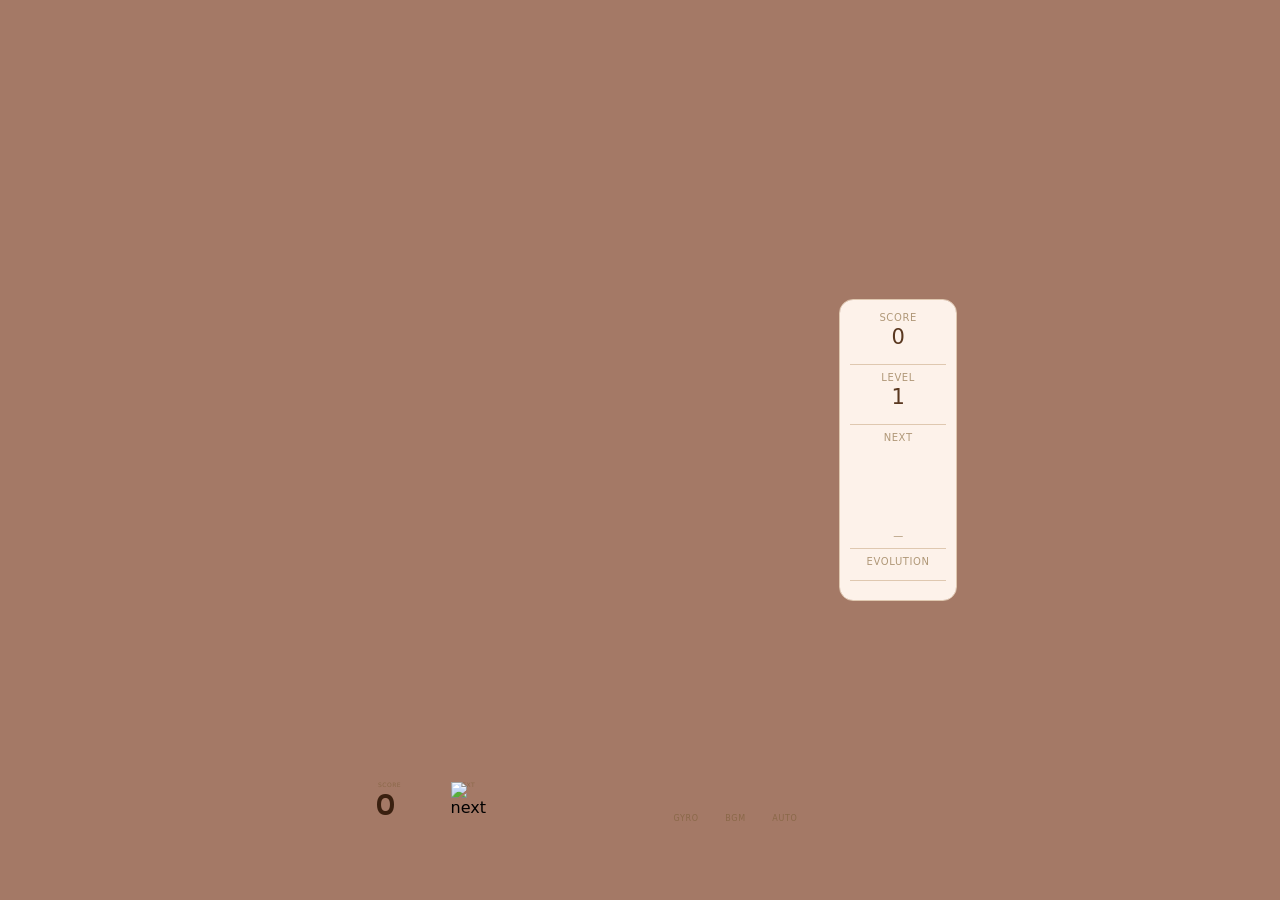
==== commit 67dcaa26: "preview: v19 PixiJS port — shadows, debug overlays, perf" ====
--- a/index-pixijs.html
+++ b/index-pixijs.html
@@ -14,6 +14,8 @@
 <link rel="apple-touch-icon" href="Sprites/icons/app_icon.png">
 <!-- PixiJS v8 -->
 <script src="https://cdnjs.cloudflare.com/ajax/libs/pixi.js/8.9.1/pixi.min.js"></script>
+<!-- pixi-filters v6 (DropShadowFilter etc.) -->
+<script src="https://cdn.jsdelivr.net/npm/pixi-filters@6/dist/pixi-filters.js"></script>
 <style>
 :root{color-scheme:light}
 *{margin:0;padding:0;box-sizing:border-box;-webkit-tap-highlight-color:transparent;-webkit-touch-callout:none;-webkit-user-select:none;user-select:none;}
@@ -51,7 +53,7 @@
 #top-tile{
   width:calc(460px + var(--bms)*2);
   border-width:24px;border-style:solid;border-color:transparent;
-  border-image:url('Sprites/machine/claw_machine_top_tile.png') 48 fill / 24px round;
+  border-image:url('Sprites/claw_machine_top_tile.png') 48 fill / 24px round;
   display:flex;align-items:center;justify-content:center;
 }
 #top-tile h1{font-size:14px;font-weight:700;color:#5a3820;letter-spacing:.1em;text-transform:uppercase;position:relative;z-index:1;}
@@ -59,13 +61,13 @@
 #game-frame{
   width:100%;height:100%;position:relative;overflow:hidden;
   border-style:solid;border-color:transparent;border-width:0;
-  border-image:url('Sprites/machine/claw_machine_middle_tile.png') 70 116 240 116 fill / 6.08% 16.11% 22.57% 16.11% round;
+  border-image:url('Sprites/claw_machine_middle_tile.png') 70 116 240 116 fill / 6.08% 16.11% 22.57% 16.11% round;
 }
 #game-frame .cw{position:absolute;top:11px;left:calc(45/720*100%);width:calc(632/720*100%);height:calc(1049/1280*100%);overflow:hidden;}
 #game-frame canvas{display:block;width:100%;height:auto;aspect-ratio:632/1049;}
 #floor-zone{position:absolute;left:calc(20/720*100%);right:calc(20/720*100%);bottom:calc(82/1280*100%);height:calc(112/1280*100%);border-style:solid;border-color:transparent;border-width:0;}
 #fz-inner{position:absolute;inset:0;overflow:hidden;margin:0 10px;}
-#fz-scorenext{position:absolute;left:0;top:10%;bottom:0;height:70%;aspect-ratio:174/60;background:url('Sprites/machine/claw_machine_score_next_bg.png') no-repeat center/100% 100%;display:flex;gap:0;padding:0;box-sizing:border-box;}
+#fz-scorenext{position:absolute;left:0;top:10%;bottom:0;height:70%;aspect-ratio:174/60;background:url('Sprites/claw_machine_score_next_bg.png') no-repeat center/100% 100%;display:flex;gap:0;padding:0;box-sizing:border-box;}
 #fz-score,#fz-next{display:flex;flex-direction:column;align-items:center;justify-content:flex-start;flex:1;min-width:0;height:90%;}
 #fz-next{padding-right:4%;}
 .fz-label{font-size:clamp(6px,12%,9px);color:#8a6848;text-transform:uppercase;letter-spacing:.08em;text-align:center;line-height:1.2;font-family:'Segoe UI',system-ui,sans-serif;margin:12% 0 0 11%;}
@@ -80,9 +82,9 @@
 #fz-ctrl button.active,#gyro-ls.active{background:#fde8d8;border-color:#c05020;}
 .cb-item{display:flex;flex-direction:column;align-items:center;justify-content:flex-start;gap:0;cursor:pointer;height:100%;}
 .cb-item .fz-label{font-size:clamp(5px,1.8vw,8px);margin-top:1px;position:relative;z-index:1;}
-input.sprite-cb{-webkit-appearance:none;appearance:none;height:72%;width:auto;aspect-ratio:1;flex-shrink:0;margin:0;cursor:pointer;background:url('Sprites/ui/checkbox_bg.png') no-repeat center/contain;}
-input.sprite-cb:checked{background-image:url('Sprites/ui/checkbox_tick.png');}
-.ap-dial{height:72%;width:auto;aspect-ratio:1;flex-shrink:0;margin:0;cursor:pointer;background:url('Sprites/ui/checkbox_bg.png') no-repeat center/contain;display:flex;align-items:center;justify-content:center;user-select:none;}
+input.sprite-cb{-webkit-appearance:none;appearance:none;height:72%;width:auto;aspect-ratio:1;flex-shrink:0;margin:0;cursor:pointer;background:url('Sprites/checkbox_bg.png') no-repeat center/contain;}
+input.sprite-cb:checked{background-image:url('Sprites/checkbox_tick.png');}
+.ap-dial{height:72%;width:auto;aspect-ratio:1;flex-shrink:0;margin:0;cursor:pointer;background:url('Sprites/checkbox_bg.png') no-repeat center/contain;display:flex;align-items:center;justify-content:center;user-select:none;}
 .ap-dial .ap-seg{display:none;font-family:'Righteous','Share Tech Mono','Courier New',monospace;font-size:20px;font-weight:400;line-height:1;transform:translateX(-2px) skew(6deg, 0deg);}
 .ap-dial .ap-seg.active{display:block;color:#8b0000;text-shadow:0 0 6px #ff2020,0 0 14px #cc0000;}
 .ap-dial .ap-seg[data-spd="0"].active{display:block;color:transparent;text-shadow:none;}
@@ -97,7 +99,7 @@
 img.evo-locked{filter:brightness(0);opacity:0.45;}
 #top-tile{display:flex;align-items:center;justify-content:center;width:100%;}
 #bottom-tile{position:relative;overflow:hidden;width:100%;}
-#bottom-tile::before{content:'';position:absolute;top:0;left:0;right:0;height:max(100%,54px);border-width:4px 54px 50px 54px;border-style:solid;border-color:transparent;border-image:url('Sprites/machine/claw_machine_bottom_tile.png') 4 54 50 54 fill / clamp(0px, calc(431px - 64.3vw), 200px) 54px 50px 54px round;}
+#bottom-tile::before{content:'';position:absolute;top:0;left:0;right:0;height:max(100%,54px);border-width:4px 54px 50px 54px;border-style:solid;border-color:transparent;border-image:url('Sprites/claw_machine_bottom_tile.png') 4 54 50 54 fill / clamp(0px, calc(431px - 64.3vw), 200px) 54px 50px 54px round;}
 #evo-panel{width:118px;background:#fdf2ea;border:.5px solid #dfc8b0;border-radius:14px;padding:12px 10px;flex-shrink:0;overflow-y:auto;}
 .ar{display:flex;align-items:center;gap:6px;padding:4px 0;cursor:pointer;}
 .ar input{width:14px;height:14px;cursor:pointer;accent-color:#c05020;}
@@ -143,8 +145,8 @@
             <div id="fz-next"><span class="fz-label">NEXT</span><img id="nc" src="" alt="next"></div>
           </div>
           <div id="joyctrl">
-            <img id="joy-img" src="Sprites/ui/joystick_released.png" alt="">
-            <img id="drop-btn" src="Sprites/ui/button_released.png" alt="">
+            <img id="joy-img" src="Sprites/joystick_released.png" alt="">
+            <img id="drop-btn" src="Sprites/button_released.png" alt="">
           </div>
           <div id="fz-ctrl">
             <label class="cb-item"><input type="checkbox" class="sprite-cb" id="gyro-cb" onchange="toggleGyro();saveCbPrefs()"><span class="fz-label">GYRO</span></label>
@@ -301,6 +303,11 @@
   _tapText.label='tap_hint';_tapText.anchor.set(0.5,0.5);_tapText.x=W/2;_tapText.y=H/2;_tapText.visible=false;layerUI.addChild(_tapText);
 }
 
+function makeShadow(){
+  const F=globalThis.PixiFilters||PIXI?.filters;
+  if(!F?.DropShadowFilter)return null;
+  return new F.DropShadowFilter({offset:{x:2,y:5},blur:4,alpha:0.28,color:0x000000,resolution:dpr});
+}
 function cssHex(css){
   if(!css)return 0xffffff;
   if(css.startsWith('#')){const h=css.slice(1);if(h.length===3)return parseInt(h[0]+h[0]+h[1]+h[1]+h[2]+h[2],16);return parseInt(h,16);}
@@ -337,11 +344,11 @@
     this.level=lvl;this.mass=MASS[lvl];this.invMass=INV_MASS[lvl];this.born=Date.now();
     this.px=x;this.py=y;this.movH=new Float32Array(30);this.movI=0;this.movS=0;
     this.sprite=null;
-    if(plushieTextures[lvl]){this.sprite=new PIXI.Sprite(plushieTextures[lvl]);this.sprite.label=PD[lvl].name;this.sprite.zIndex=11-lvl;this.sprite.anchor.set(0.5,0.5);this.sprite.scale.set(PD[lvl].r/imgR(lvl));layerPlushie.addChild(this.sprite);}
+    if(plushieTextures[lvl]){this.sprite=new PIXI.Sprite(plushieTextures[lvl]);this.sprite.label=PD[lvl].name;this.sprite.zIndex=11-lvl;this.sprite.anchor.set(0.5,0.5);this.sprite.scale.set(PD[lvl].r/imgR(lvl));const sh=makeShadow();if(sh)this.sprite.filters=[sh];layerPlushie.addChild(this.sprite);}
   }
   get speed(){return Math.hypot(this.vx,this.vy);}
 }
-function _destroyBall(b){if(b&&b.sprite){b.sprite.destroy();b.sprite=null;}}
+function _destroyBall(b){if(!b)return;if(b.sprite){b.sprite.destroy();b.sprite=null;}if(b._nameText){b._nameText.destroy();b._nameText=null;}if(b._polyText){b._polyText.destroy();b._polyText=null;}}
 function clearPlushies(){plushies.forEach(_destroyBall);plushies=[];}
 
 function step(){
@@ -495,15 +502,14 @@
     if(frontTex){clawSprFront.texture=frontTex;clawSprFront.x=cx-cw/2;clawSprFront.y=imgY;clawSprFront.width=cw;clawSprFront.height=cw;clawSprFront.visible=true;}
   }
 
-  // ── plushies ────────────────────────────────────────────────────────
-  layerPlushie.removeChildren();
-  const byLevel=[...plushies].sort((a,b)=>b.level-a.level);
-  for(const p of byLevel){
+  // ── plushies (sortableChildren+zIndex handles draw order — no removeChildren needed) ──
+  for(const p of plushies){
     if(!p.sprite&&plushieTextures[p.level]){
       p.sprite=new PIXI.Sprite(plushieTextures[p.level]);
       p.sprite.zIndex=11-p.level;
       p.sprite.label=PD[p.level].name;
       p.sprite.anchor.set(0.5,0.5); p.sprite.scale.set(PD[p.level].r/imgR(p.level));
+      const sh=makeShadow();if(sh)p.sprite.filters=[sh];
       layerPlushie.addChild(p.sprite);
     }
     if(p.sprite){
@@ -513,7 +519,7 @@
         const n=getSides(p.level),r=PD[p.level].physR??PD[p.level].r,pts=[];
         for(let k=0;k<n;k++){const a=p.angle+2*Math.PI*k/n;pts.push(p.x+r*Math.cos(a),p.y+r*Math.sin(a));}
         gfxFx.poly(pts).fill({color:cssHex(PD[p.level].body)}).stroke({width:2,color:cssHex(PD[p.level].stroke)});
-      } else { p.sprite.visible=true; }
+      } else { p.sprite.visible=true; if(!p.sprite.parent)layerPlushie.addChild(p.sprite); }
     }
   }
 
@@ -553,19 +559,56 @@
     gfxFx.fill({color:0xFFFFFF,alpha:Math.min(s.life,1)*0.92});
   }
 
-  // ── debug overlays ───────────────────────────────────────────────────
+  // ── D: collider circles — dashed ring in character color, red tint if spinning ──
   if(dbg){
     for(const p of plushies){
       const sp=Math.abs(p.av)>0.01;
-      gfxFx.circle(p.x,p.y,p.r).stroke({width:1.8,color:sp?0xFF3232:0x32C850,alpha:sp?0.85:0.75});
-      gfxFx.circle(p.x,p.y,3).fill({color:sp?0xFF0000:0x00CC00});
+      const bc=cssHex(PD[p.level].body);
+      // dashed collider ring using character body color, red when spinning
+      _dashCircle(gfxFx,p.x,p.y,p.r,4,3);
+      gfxFx.stroke({width:2.5,color:sp?0xFF3232:bc,alpha:0.88});
+      // center dot: green=still, red=spinning
+      gfxFx.circle(p.x,p.y,3.5).fill({color:sp?0xFF2020:0x20CC20});
     }
   }
+  // ── C: polygon colliders — character colors, thick stroke, vertex dots, edge count ──
   if(dbgPoly){
     for(const p of plushies){
       const verts=getVerts(p);
-      gfxFx.poly(verts.flat()).stroke({width:2,color:cssHex(PD[p.level].body),alpha:0.88});
+      const bc=cssHex(PD[p.level].body), sc=cssHex(PD[p.level].stroke);
+      // polygon outline
+      gfxFx.poly(verts.flat()).stroke({width:3,color:sc,alpha:0.92});
+      // vertex circles
+      for(const [vx,vy] of verts)
+        gfxFx.circle(vx,vy,3).fill({color:bc});
+      // edge count label — create once, update text every frame (sides can change with [/])
+      if(!p._polyText){
+        p._polyText=new PIXI.Text({text:'',style:{fontFamily:'monospace',fontSize:Math.max(12,Math.round(p.r*0.3)),fontWeight:'bold',fill:'rgba(0,0,0,0.7)'}});
+        p._polyText.anchor.set(0.5,0.5);
+        layerFx.addChild(p._polyText);
+      }
+      p._polyText.text=getSides(p.level)+'-gon';
+      p._polyText.x=p.x; p._polyText.y=p.y+4; p._polyText.visible=true;
     }
+  } else {
+    for(const p of plushies) if(p._polyText) p._polyText.visible=false;
+  }
+  // ── H: solid n-gon with character name label ─────────────────────────
+  if(solidMode){
+    for(const p of plushies){
+      if(p.sprite&&!p.sprite.visible){
+        // name label drawn as PIXI.Text — create once, reuse
+        if(!p._nameText){
+          p._nameText=new PIXI.Text({text:PD[p.level].name,style:{fontFamily:'monospace',fontSize:Math.max(8,Math.round(p.r*.28)),fontWeight:'bold',fill:'rgba(0,0,0,0.65)'}});
+          p._nameText.anchor.set(0.5,0.5);
+          layerFx.addChild(p._nameText);
+        }
+        p._nameText.x=p.x; p._nameText.y=p.y; p._nameText.visible=true;
+      } else if(p._nameText){ p._nameText.visible=false; }
+    }
+  } else {
+    // hide all name texts when solidMode off
+    for(const p of plushies) if(p._nameText) p._nameText.visible=false;
   }
 
   app.renderer.render(stage);
@@ -575,26 +618,26 @@
 function imgR(lvl){return lvl<=8?65:90;}
 function loadSprites(cb){
   let done=0;
-  for(let lvl=1;lvl<=11;lvl++){const img=new Image();img.onload=img.onerror=()=>{if(++done===11)_loadPixiAssets(cb);};img.src=`Sprites/characters/level_${lvl}.png`;imgSprites[lvl]=img;}
+  for(let lvl=1;lvl<=11;lvl++){const img=new Image();img.onload=img.onerror=()=>{if(++done===11)_loadPixiAssets(cb);};img.src=`Sprites/level_${lvl}.png`;imgSprites[lvl]=img;}
 }
 function _loadPixiAssets(cb){
   // v8: load directly by URL (Assets.add(alias,url) two-arg form removed in v8)
   const urls=[];
-  for(let i=1;i<=11;i++)urls.push(`Sprites/characters/level_${i}.png`);
-  urls.push('Sprites/claw/claw_back.png','Sprites/claw/claw_front.png','Sprites/claw/claw_open.png');
-  urls.push('Sprites/machine/claw_machine_floor_tile.png');
+  for(let i=1;i<=11;i++)urls.push(`Sprites/level_${i}.png`);
+  urls.push('Sprites/claw_back.png','Sprites/claw_front.png','Sprites/claw_open.png');
+  urls.push('Sprites/claw_machine_floor_tile.png');
 
   const results={};
   let pending=urls.length;
   function done(){
     if(--pending>0)return;
-    for(let i=1;i<=11;i++)plushieTextures[i]=results[`Sprites/characters/level_${i}.png`]||null;
-    _clawTexBack =results['Sprites/claw/claw_back.png']||null;
-    _clawTexFront=results['Sprites/claw/claw_front.png']||null;
-    _clawTexOpen =results['Sprites/claw/claw_open.png']||null;
+    for(let i=1;i<=11;i++)plushieTextures[i]=results[`Sprites/level_${i}.png`]||null;
+    _clawTexBack =results['Sprites/claw_back.png']||null;
+    _clawTexFront=results['Sprites/claw_front.png']||null;
+    _clawTexOpen =results['Sprites/claw_open.png']||null;
     if(_clawTexBack) clawSprBack.texture=_clawTexBack;
     if(_clawTexFront)clawSprFront.texture=_clawTexFront;
-    const td=results['Sprites/machine/claw_machine_floor_tile.png'];
+    const td=results['Sprites/claw_machine_floor_tile.png'];
     if(td){trapDoorSpr.texture=td;trapDoorSpr.visible=true;}
     cb();
   }
@@ -622,8 +665,8 @@
 const joyImg=()=>document.getElementById('joy-img');
 const dropBtn=()=>document.getElementById('drop-btn');
 let btnPressTO=null;
-function updateJoyDir(dir){const img=joyImg();if(!img)return;if(dir==='none'){img.src='Sprites/ui/joystick_released.png';img.classList.remove('flip');}else{img.src='Sprites/ui/joystick_tilted.png';img.classList.toggle('flip',dir==='right');}}
-function flashDropBtn(){const btn=dropBtn();if(!btn)return;btn.src='Sprites/ui/button_pressed.png';clearTimeout(btnPressTO);btnPressTO=setTimeout(()=>{btn.src='Sprites/ui/button_released.png';},300);}
+function updateJoyDir(dir){const img=joyImg();if(!img)return;if(dir==='none'){img.src='Sprites/joystick_released.png';img.classList.remove('flip');}else{img.src='Sprites/joystick_tilted.png';img.classList.toggle('flip',dir==='right');}}
+function flashDropBtn(){const btn=dropBtn();if(!btn)return;btn.src='Sprites/button_pressed.png';clearTimeout(btnPressTO);btnPressTO=setTimeout(()=>{btn.src='Sprites/button_released.png';},300);}
 function toggleJoy(){showJoy=!showJoy;const el=joyEl();if(!el)return;el.style.display=showJoy?'flex':'none';}
 const keysDown=new Set();
 document.addEventListener('keyup',e=>keysDown.delete(e.key));
@@ -655,8 +698,8 @@
 let _lastScoreLen=0;
 function updUI(){const s=score.toLocaleString();document.getElementById('sc').textContent=s;const elp=document.getElementById('sc-p');elp.textContent=s;if(s.length!==_lastScoreLen){_lastScoreLen=s.length;fitScoreFont();}const ll=document.getElementById('level-label');if(ll)ll.textContent='· LV '+gameLevel;}
 window.addEventListener('resize',()=>{_lastScoreLen=0;fitScoreFont();});
-function updNext(){nc.src=`Sprites/characters/level_${nxt}.png`;nctxls.clearRect(0,0,98,80);drawAtFit(nctxls,98,80,nxt);document.getElementById('nl-ls').textContent=PD[nxt].name;}
-function buildEvo(){const el=document.getElementById('ev');el.innerHTML='';const es=document.getElementById('ev-s');es.innerHTML='';for(let i=1;i<=11;i++){const sc=i<=8?'transform:scale(1.3);transform-origin:center;':'';const base=`src="Sprites/characters/level_${i}.png" data-unlock-lvl="${i}" style="object-fit:contain;flex-shrink:0;${sc}"`;const row=document.createElement('div');row.style.cssText='display:flex;align-items:center;gap:6px;padding:0;';row.innerHTML=`<img ${base.replace('flex-shrink:0;','flex-shrink:0;width:32px;height:32px;')}><span data-lvl="${i}" style="font-size:9px;color:#8a7060;">${PD[i].name}</span>`;el.appendChild(row);const cell=document.createElement('div');cell.className='ec';cell.innerHTML=`<img ${base.replace('flex-shrink:0;','flex-shrink:0;width:100%;aspect-ratio:1;')}><div class="ec-shadow"></div><span class="en" data-lvl="${i}">${PD[i].name}</span>`;es.appendChild(cell);}updateEvoUnlocks();}
+function updNext(){nc.src=`Sprites/level_${nxt}.png`;nctxls.clearRect(0,0,98,80);drawAtFit(nctxls,98,80,nxt);document.getElementById('nl-ls').textContent=PD[nxt].name;}
+function buildEvo(){const el=document.getElementById('ev');el.innerHTML='';const es=document.getElementById('ev-s');es.innerHTML='';for(let i=1;i<=11;i++){const sc=i<=8?'transform:scale(1.3);transform-origin:center;':'';const base=`src="Sprites/level_${i}.png" data-unlock-lvl="${i}" style="object-fit:contain;flex-shrink:0;${sc}"`;const row=document.createElement('div');row.style.cssText='display:flex;align-items:center;gap:6px;padding:0;';row.innerHTML=`<img ${base.replace('flex-shrink:0;','flex-shrink:0;width:32px;height:32px;')}><span data-lvl="${i}" style="font-size:9px;color:#8a7060;">${PD[i].name}</span>`;el.appendChild(row);const cell=document.createElement('div');cell.className='ec';cell.innerHTML=`<img ${base.replace('flex-shrink:0;','flex-shrink:0;width:100%;aspect-ratio:1;')}><div class="ec-shadow"></div><span class="en" data-lvl="${i}">${PD[i].name}</span>`;es.appendChild(cell);}updateEvoUnlocks();}
 function updateEvoUnlocks(){document.querySelectorAll('img[data-unlock-lvl]').forEach(img=>{const lvl=+img.dataset.unlockLvl;img.classList.toggle('evo-locked',lvl>3&&!firstMerged.has(lvl));});}
 const CB_KEY='plushie_cb_prefs';
 function saveCbPrefs(){try{localStorage.setItem(CB_KEY,JSON.stringify({bgm:document.getElementById('bgm-cb')?.checked??false,gyro:document.getElementById('gyro-cb')?.checked??false}));}catch(e){}}
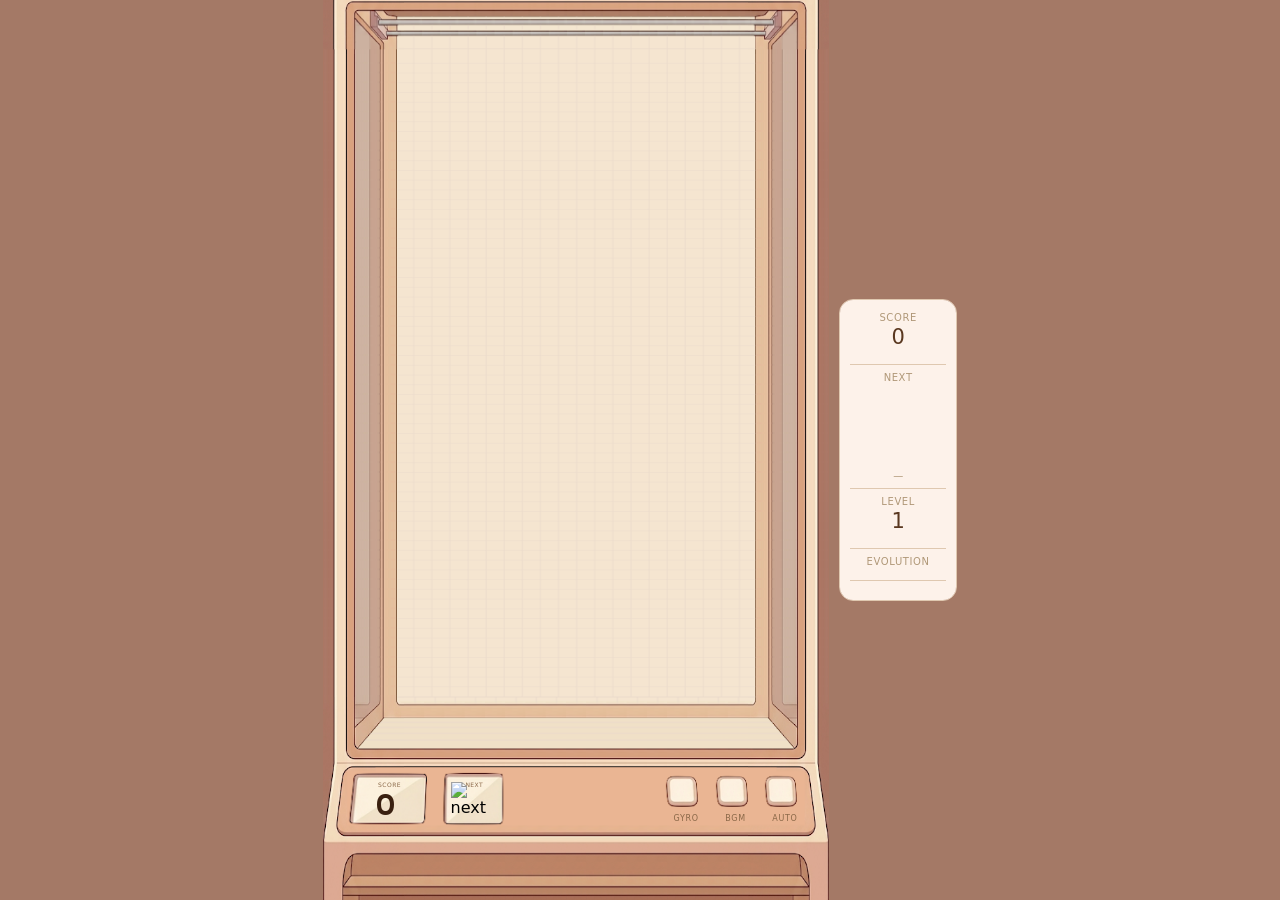
==== commit b205f05c: "preview: danger system, ceiling, WIPE OUT sync, step mode" ====
--- a/index-pixijs.html
+++ b/index-pixijs.html
@@ -3,19 +3,18 @@
 <head>
 <meta charset="UTF-8">
 <meta name="viewport" content="width=device-width,initial-scale=1,user-scalable=no">
-<title>Plushie Drop</title>
+<title>BB Tower</title>
 <link rel="manifest" href="manifest.json">
 <link rel="preconnect" href="https://fonts.googleapis.com">
 <link href="https://fonts.googleapis.com/css2?family=Share+Tech+Mono&family=Righteous&display=swap" rel="stylesheet">
 <meta name="theme-color" content="#c87830">
 <meta name="apple-mobile-web-app-capable" content="yes">
 <meta name="apple-mobile-web-app-status-bar-style" content="black-translucent">
-<meta name="apple-mobile-web-app-title" content="Plushie Drop">
+<meta name="apple-mobile-web-app-title" content="BB Tower">
+<link rel="icon" href="Sprites/icons/app_icon.png">
 <link rel="apple-touch-icon" href="Sprites/icons/app_icon.png">
 <!-- PixiJS v8 -->
 <script src="https://cdnjs.cloudflare.com/ajax/libs/pixi.js/8.9.1/pixi.min.js"></script>
-<!-- pixi-filters v6 (DropShadowFilter etc.) -->
-<script src="https://cdn.jsdelivr.net/npm/pixi-filters@6/dist/pixi-filters.js"></script>
 <style>
 :root{color-scheme:light}
 *{margin:0;padding:0;box-sizing:border-box;-webkit-tap-highlight-color:transparent;-webkit-touch-callout:none;-webkit-user-select:none;user-select:none;}
@@ -53,7 +52,7 @@
 #top-tile{
   width:calc(460px + var(--bms)*2);
   border-width:24px;border-style:solid;border-color:transparent;
-  border-image:url('Sprites/claw_machine_top_tile.png') 48 fill / 24px round;
+  border-image:url('Sprites/machine/claw_machine_top_tile.png') 48 fill / 24px round;
   display:flex;align-items:center;justify-content:center;
 }
 #top-tile h1{font-size:14px;font-weight:700;color:#5a3820;letter-spacing:.1em;text-transform:uppercase;position:relative;z-index:1;}
@@ -61,16 +60,37 @@
 #game-frame{
   width:100%;height:100%;position:relative;overflow:hidden;
   border-style:solid;border-color:transparent;border-width:0;
-  border-image:url('Sprites/claw_machine_middle_tile.png') 70 116 240 116 fill / 6.08% 16.11% 22.57% 16.11% round;
-}
-#game-frame .cw{position:absolute;top:11px;left:calc(45/720*100%);width:calc(632/720*100%);height:calc(1049/1280*100%);overflow:hidden;}
+  border-image:url('Sprites/machine/claw_machine_middle_tile.png') 70 116 240 116 fill / 6.08% 16.11% 22.57% 16.11% round;
+}
+
+/* .cw: canvas area — 632×1049 at 720×1280 reference */
+#game-frame .cw{
+  position:absolute;
+  top:calc(11/1280*100%);
+  left:calc(45/720*100%);
+  width:calc(632/720*100%);
+  height:calc(1049/1280*100%);
+  overflow:hidden;
+}
 #game-frame canvas{display:block;width:100%;height:auto;aspect-ratio:632/1049;}
-#floor-zone{position:absolute;left:calc(20/720*100%);right:calc(20/720*100%);bottom:calc(82/1280*100%);height:calc(112/1280*100%);border-style:solid;border-color:transparent;border-width:0;}
+#floor-zone{
+  position:absolute;
+  left:calc(20/720*100%);right:calc(20/720*100%);
+  bottom:calc(82/1280*100%);
+  height:calc(112/1280*100%);
+  border-style:solid;border-color:transparent;border-width:0;
+}
 #fz-inner{position:absolute;inset:0;overflow:hidden;margin:0 10px;}
-#fz-scorenext{position:absolute;left:0;top:10%;bottom:0;height:70%;aspect-ratio:174/60;background:url('Sprites/claw_machine_score_next_bg.png') no-repeat center/100% 100%;display:flex;gap:0;padding:0;box-sizing:border-box;}
+#fz-scorenext{
+  position:absolute;left:0;top:10%;bottom:0;
+  height:70%;aspect-ratio:174/60;
+  background:url('Sprites/machine/claw_machine_score_next_bg.png') no-repeat center/100% 100%;
+  display:flex;gap:0;padding:0;box-sizing:border-box;
+}
 #fz-score,#fz-next{display:flex;flex-direction:column;align-items:center;justify-content:flex-start;flex:1;min-width:0;height:90%;}
 #fz-next{padding-right:4%;}
 .fz-label{font-size:clamp(6px,12%,9px);color:#8a6848;text-transform:uppercase;letter-spacing:.08em;text-align:center;line-height:1.2;font-family:'Segoe UI',system-ui,sans-serif;margin:12% 0 0 11%;}
+#fz-next-label{width:70%;margin-left:32%;}
 #nc{display:block;width:60%;height:auto;aspect-ratio:1;margin-top:-8%;margin-left:30%;}
 #sc-p{font-family:'Righteous','Share Tech Mono','Courier New',monospace;font-weight:400;color:#3a2010;white-space:nowrap;overflow:hidden;width:100%;text-align:center;display:flex;align-items:center;justify-content:center;font-size:30px;flex:1;}
 #joyctrl{position:absolute;left:50%;top:0;bottom:0;transform:translateX(-50%);height:100%;width:auto;display:none;align-items:flex-end;justify-content:center;gap:8%;pointer-events:none;padding-bottom:5%;box-sizing:border-box;}
@@ -82,12 +102,17 @@
 #fz-ctrl button.active,#gyro-ls.active{background:#fde8d8;border-color:#c05020;}
 .cb-item{display:flex;flex-direction:column;align-items:center;justify-content:flex-start;gap:0;cursor:pointer;height:100%;}
 .cb-item .fz-label{font-size:clamp(5px,1.8vw,8px);margin-top:1px;position:relative;z-index:1;}
-input.sprite-cb{-webkit-appearance:none;appearance:none;height:72%;width:auto;aspect-ratio:1;flex-shrink:0;margin:0;cursor:pointer;background:url('Sprites/checkbox_bg.png') no-repeat center/contain;}
-input.sprite-cb:checked{background-image:url('Sprites/checkbox_tick.png');}
-.ap-dial{height:72%;width:auto;aspect-ratio:1;flex-shrink:0;margin:0;cursor:pointer;background:url('Sprites/checkbox_bg.png') no-repeat center/contain;display:flex;align-items:center;justify-content:center;user-select:none;}
+input.sprite-cb{-webkit-appearance:none;appearance:none;height:72%;width:auto;aspect-ratio:1;flex-shrink:0;margin:0;cursor:pointer;background:url('Sprites/ui/checkbox_bg.png') no-repeat center/contain;}
+input.sprite-cb:checked{background-image:url('Sprites/ui/checkbox_tick.png');}
+.ap-dial{height:72%;width:auto;aspect-ratio:1;flex-shrink:0;margin:0;cursor:pointer;background:url('Sprites/ui/checkbox_bg.png') no-repeat center/contain;display:flex;align-items:center;justify-content:center;user-select:none;}
 .ap-dial .ap-seg{display:none;font-family:'Righteous','Share Tech Mono','Courier New',monospace;font-size:20px;font-weight:400;line-height:1;transform:translateX(-2px) skew(6deg, 0deg);}
 .ap-dial .ap-seg.active{display:block;color:#8b0000;text-shadow:0 0 6px #ff2020,0 0 14px #cc0000;}
 .ap-dial .ap-seg[data-spd="0"].active{display:block;color:transparent;text-shadow:none;}
+#gyro-arrow{display:none;flex-direction:column;align-items:center;justify-content:center;height:80%;width:auto;aspect-ratio:1;font-size:clamp(28px,8vw,52px);line-height:1;filter:drop-shadow(0 0 6px #f9a04088);transition:transform 0.1s linear;pointer-events:none;color:#f9a040;}
+#gyro-arrow.visible{display:flex;}
+#gyro-drag-hud{display:none;position:fixed;bottom:12px;left:50%;transform:translateX(-50%);background:rgba(0,0,0,.72);color:#f9a040;font-family:'Share Tech Mono','Courier New',monospace;font-size:12px;padding:5px 14px;border-radius:20px;pointer-events:none;z-index:9999;white-space:nowrap;letter-spacing:.04em;}
+#gyro-drag-hud.active{display:block;}
+@media (pointer:fine){body:not(.debug-mode) #fz-ctrl label:has(#gyro-cb),body:not(.debug-mode) #ls-cbs label:has(#gyro-ls){display:none !important;}}
 @media (min-aspect-ratio: 4/5) and (max-height: 878px){#ev-s{display:none !important;}#game-frame .cw{bottom:0 !important;height:auto !important;}}
 #ls-cbs{display:none;}
 @media (min-aspect-ratio: 4/5) and (max-height: 878px){#ls-cbs{display:flex;flex-wrap:wrap;justify-content:center;gap:0;padding-left:18px;}}
@@ -99,7 +124,7 @@
 img.evo-locked{filter:brightness(0);opacity:0.45;}
 #top-tile{display:flex;align-items:center;justify-content:center;width:100%;}
 #bottom-tile{position:relative;overflow:hidden;width:100%;}
-#bottom-tile::before{content:'';position:absolute;top:0;left:0;right:0;height:max(100%,54px);border-width:4px 54px 50px 54px;border-style:solid;border-color:transparent;border-image:url('Sprites/claw_machine_bottom_tile.png') 4 54 50 54 fill / clamp(0px, calc(431px - 64.3vw), 200px) 54px 50px 54px round;}
+#bottom-tile::before{content:'';position:absolute;top:0;left:0;right:0;height:max(100%,54px);border-width:4px 54px 50px 54px;border-style:solid;border-color:transparent;border-image:url('Sprites/machine/claw_machine_bottom_tile.png') 4 54 50 54 fill / clamp(0px, calc(431px - 64.3vw), 200px) 54px 50px 54px round;}
 #evo-panel{width:118px;background:#fdf2ea;border:.5px solid #dfc8b0;border-radius:14px;padding:12px 10px;flex-shrink:0;overflow-y:auto;}
 .ar{display:flex;align-items:center;gap:6px;padding:4px 0;cursor:pointer;}
 .ar input{width:14px;height:14px;cursor:pointer;accent-color:#c05020;}
@@ -142,11 +167,12 @@
         <div id="fz-inner">
           <div id="fz-scorenext">
             <div id="fz-score"><span class="fz-label">SCORE</span><span id="sc-p">0</span></div>
-            <div id="fz-next"><span class="fz-label">NEXT</span><img id="nc" src="" alt="next"></div>
+            <div id="fz-next"><span class="fz-label" id="fz-next-label">NEXT</span><img id="nc" src="" alt="next"></div>
           </div>
           <div id="joyctrl">
-            <img id="joy-img" src="Sprites/joystick_released.png" alt="">
-            <img id="drop-btn" src="Sprites/button_released.png" alt="">
+            <img id="joy-img" src="Sprites/ui/joystick_released.png" alt="">
+            <img id="drop-btn" src="Sprites/ui/button_released.png" alt="">
+            <div id="gyro-arrow">▼</div>
           </div>
           <div id="fz-ctrl">
             <label class="cb-item"><input type="checkbox" class="sprite-cb" id="gyro-cb" onchange="toggleGyro();saveCbPrefs()"><span class="fz-label">GYRO</span></label>
@@ -164,11 +190,11 @@
   <div id="evo-panel">
     <div class="lbl">Score</div><div class="val" id="sc">0</div>
     <hr class="sep">
-    <div class="lbl">Level</div><div class="val" id="gl-ls">1</div>
-    <hr class="sep">
     <div class="lbl">Next</div>
     <canvas id="nc-ls" width="98" height="80" style="display:block;margin:4px auto 0;"></canvas>
     <div style="font-size:10px;color:#b09878;text-align:center;margin-top:3px;" id="nl-ls">—</div>
+    <hr class="sep">
+    <div class="lbl">Level</div><div class="val" id="gl-ls">1</div>
     <hr class="sep">
     <div class="lbl" style="margin-bottom:6px">Evolution</div>
     <div id="ev"></div>
@@ -195,14 +221,20 @@
 <div id="ov"><h2>Game Over!</h2><div class="sub">final score</div><div class="fs" id="fs">0</div><button onclick="restart()">Play Again ↺</button></div>
 <div id="help-popup">
   <div id="help-box">
-    <h3>⌨️ Keyboard Shortcuts</h3>
-    <table>
+    <!-- tab buttons — gamepad tab only shown when gamepad connected -->
+    <div id="help-tabs" style="display:flex;gap:6px;margin-bottom:10px;">
+      <button id="help-tab-kb"  onclick="showHelpTab('kb')"  style="flex:1;padding:4px 0;font-size:10px;font-family:inherit;border:1px solid #dfc8b0;border-radius:6px;cursor:pointer;background:#f0e4d4;color:#5a3820;font-weight:600;">⌨️ Keyboard</button>
+      <button id="help-tab-gp"  onclick="showHelpTab('gp')"  style="flex:1;padding:4px 0;font-size:10px;font-family:inherit;border:1px solid #dfc8b0;border-radius:6px;cursor:pointer;background:#fff8f2;color:#b09878;display:none;">🎮 Gamepad</button>
+    </div>
+    <!-- keyboard tab -->
+    <table id="help-content-kb">
       <tr><td colspan="2" style="font-size:10px;text-transform:uppercase;letter-spacing:.08em;color:#b09878;padding:6px 6px 2px;font-weight:600;">Gameplay</td></tr>
       <tr><td>← / →</td><td>Move aim (hold Shift for fast)</td></tr>
       <tr><td>Space / ↓</td><td>Drop plushie</td></tr>
       <tr><td>A</td><td>Cycle auto-drop speed (0→1→2→3)</td></tr>
       <tr><td>? or /</td><td>Show this help</td></tr>
       <tr><td>J</td><td>Toggle joystick display</td></tr>
+      <tbody id="help-debug-section">
       <tr><td colspan="2" style="font-size:10px;text-transform:uppercase;letter-spacing:.08em;color:#b09878;padding:10px 6px 2px;font-weight:600;">Debug</td></tr>
       <tr><td>W</td><td>Force WIPE OUT</td></tr>
       <tr><td>[ / ]</td><td>Decrease / increase polygon sides</td></tr>
@@ -211,6 +243,21 @@
       <tr><td>H</td><td>Toggle solid n-gon shapes</td></tr>
       <tr><td>S</td><td>Toggle spawn rate display</td></tr>
       <tr><td>2–9, 0, 1</td><td>Spawn rank 2–11</td></tr>
+      <tr><td>G + mouse</td><td>Hold G, drag mouse ←→ to simulate tilt</td></tr>
+      <tr><td>F + mouse</td><td>Hold F, flick mouse fast to simulate shake</td></tr>
+      <tr><td>M</td><td>Toggle merge on/off <input type="checkbox" id="dbg-nomerge-cb" onchange="noMerge=this.checked" style="margin-left:4px;cursor:pointer;vertical-align:middle;"></td></tr>
+      <tr><td>P</td><td>Pause simulation</td></tr>
+      <tr><td>.</td><td>Step one frame (while paused)</td></tr>
+      </tbody>
+    </table>
+    <!-- gamepad tab -->
+    <table id="help-content-gp" style="display:none;">
+      <tr><td colspan="2" style="font-size:10px;text-transform:uppercase;letter-spacing:.08em;color:#b09878;padding:6px 6px 2px;font-weight:600;">🎮 Xbox / Standard</td></tr>
+      <tr><td>Left Stick</td><td>Move aim</td></tr>
+      <tr><td>LT / RT</td><td>Speed up (hold)</td></tr>
+      <tr><td>A</td><td>Drop plushie</td></tr>
+      <tr><td>B</td><td>Show this help</td></tr>
+      <tr><td>LB / RB</td><td>Switch keyboard ↔ gamepad tab</td></tr>
     </table>
     <div id="help-meta" style="font-size:10px;color:#b09878;text-align:center;margin-top:10px;"></div>
     <button class="close-btn" onclick="toggleHelp(false)">Close</button>
@@ -218,6 +265,13 @@
 </div>
 <script>
 'use strict';
+const IS_DEBUG = true; // set to false on release branch
+if(!IS_DEBUG){
+  const dbgSection=document.getElementById('help-debug-section');
+  if(dbgSection) dbgSection.style.display='none';
+} else {
+  document.body.classList.add('debug-mode');
+}
 const PD=[null,
   {name:'Mây',r:30,body:'#8ee8ff',stroke:'#38a8d0'},
   {name:'Bo',r:41,body:'#4a8c40',stroke:'#245820'},
@@ -243,8 +297,9 @@
 let mx=W/2,cooling=false,dead=false,tapHint=false;
 let danger={},firstMerged=new Set();
 let gameLevel=1,wipeOutActive=false,scoreMultiplier=1;
-let trapDoorOpen=false,trapDoorScale=1,trapDoorDir=0;
-const TRAP_OPEN_SPEED=1/(60*0.25),TRAP_CLOSE_SPEED=1/(60*0.30);
+let trapDoorOpen=false,trapDoorScale=0,trapDoorDir=0;
+const TRAP_ANIM_SPEED=1/(60*0.25); // 0.25s; scale 0=hidden, 1=fully shown
+const WIPEOUT_DAMP=0.97; // ~85% velocity retained per frame // per-substep extra damping during wipeout (~74% velocity retained per frame)        // extra per-frame damping during wipeout to slow terminal velocity     // gravity multiplier while plushies fall through (1=normal, lower=slower)
 window.TD={x:0,w:W,h:44,bottomY:H,capL:90,capR:90};
 const PTS_M=new Array(12);
 function rebuildPtsTable(){for(let i=1;i<=11;i++)PTS_M[i]=PTS[i]*scoreMultiplier;}
@@ -258,6 +313,11 @@
 // ── PIXI SETUP (v8 — async init) ──────────────────────────────────────
 const cv=document.getElementById('gc');
 const app=new PIXI.Application();
+// DevTools getter — always returns live stage/renderer even before async init
+Object.defineProperty(window,'__PIXI_DEVTOOLS__',{
+  get:()=>({app,stage:app.stage??undefined,renderer:app.renderer??undefined}),
+  configurable:true
+});
 
 // Populated by initPixi() before loop starts
 let stage,layerBg,layerUI,layerClaw,layerPlushie,layerFx;
@@ -271,7 +331,7 @@
   await app.init({canvas:cv,width:W,height:H,backgroundAlpha:0,antialias:true,resolution:dpr,autoDensity:true});
   app.ticker.stop();
   stage=app.stage; stage.label='root';
-  window.__PIXI_DEVTOOLS__={app};
+  // __PIXI_DEVTOOLS__ is a getter defined at module level — no reassignment needed
   cv.style.width='';cv.style.height=''; // let CSS width:100% win
 
   layerBg=new PIXI.Container();      layerBg.label='layer_bg';
@@ -290,13 +350,15 @@
   clawHeldSpr =new PIXI.Sprite(PIXI.Texture.EMPTY); clawHeldSpr.label='claw_held';  clawHeldSpr.anchor.set(0.5,0.5);clawHeldSpr.visible=false;
   layerClaw.addChild(clawSprBack,clawHeldSpr,clawSprFront);
 
-  trapDoorSpr=new PIXI.Sprite(PIXI.Texture.EMPTY); trapDoorSpr.label='trap_door'; trapDoorSpr.visible=false;
+  // NineSliceSprite so the cap corners aren't stretched (capL=capR=90px from TD meta)
+  trapDoorSpr=new PIXI.NineSliceSprite({texture:PIXI.Texture.EMPTY,leftWidth:90,rightWidth:90,topHeight:0,bottomHeight:0});
+  trapDoorSpr.label='trap_door'; trapDoorSpr.visible=false;
   layerBg.addChild(trapDoorSpr);
 
   _dangerText=new PIXI.Text({text:'DANGER',style:{fontFamily:"'Segoe UI',system-ui,sans-serif",fontSize:Math.round(11*FS),fill:'#D23737'}});
   _dangerText.label='danger_label';_dangerText.x=W*0.1+5;_dangerText.y=DY-Math.round(14*FS);layerUI.addChild(_dangerText);
 
-  _versionText=new PIXI.Text({text:'v19',style:{fontFamily:"'Segoe UI',system-ui,sans-serif",fontSize:Math.round(9*FS),fill:'#5a3820'}});
+  _versionText=new PIXI.Text({text:'v25',style:{fontFamily:"'Segoe UI',system-ui,sans-serif",fontSize:Math.round(9*FS),fill:'#5a3820'}});
   _versionText.label='version_label';_versionText.anchor.set(1,1);_versionText.x=W-W*0.1-4;_versionText.y=DY-5;_versionText.alpha=0.45;layerUI.addChild(_versionText);
 
   _tapText=new PIXI.Text({text:'TAP TO DROP',style:{fontFamily:"'Righteous','Segoe UI',system-ui,sans-serif",fontSize:Math.round(36*FS),fontWeight:'400',fill:'#5a3820',dropShadow:{color:'#5a3820',blur:12,alpha:0.3}}});
@@ -343,32 +405,42 @@
     this.vx=0;this.vy=0;this.angle=0;this.av=0;
     this.level=lvl;this.mass=MASS[lvl];this.invMass=INV_MASS[lvl];this.born=Date.now();
     this.px=x;this.py=y;this.movH=new Float32Array(30);this.movI=0;this.movS=0;
+    this.dxH=new Float32Array(30);this.dyH=new Float32Array(30);this.dxS=0;this.dyS=0;
+    this.landed=false; // true once plushie touches floor or another plushie
     this.sprite=null;
     if(plushieTextures[lvl]){this.sprite=new PIXI.Sprite(plushieTextures[lvl]);this.sprite.label=PD[lvl].name;this.sprite.zIndex=11-lvl;this.sprite.anchor.set(0.5,0.5);this.sprite.scale.set(PD[lvl].r/imgR(lvl));const sh=makeShadow();if(sh)this.sprite.filters=[sh];layerPlushie.addChild(this.sprite);}
   }
   get speed(){return Math.hypot(this.vx,this.vy);}
 }
-function _destroyBall(b){if(!b)return;if(b.sprite){b.sprite.destroy();b.sprite=null;}if(b._nameText){b._nameText.destroy();b._nameText=null;}if(b._polyText){b._polyText.destroy();b._polyText=null;}}
+function _destroyBall(b){if(!b)return;delete danger[b.born];if(b.sprite){b.sprite.destroy();b.sprite=null;}if(b._nameText){b._nameText.destroy();b._nameText=null;}if(b._polyText){b._polyText.destroy();b._polyText=null;}}
 function clearPlushies(){plushies.forEach(_destroyBall);plushies=[];}
+
 
 function step(){
   const dt=1/SUBSTEPS;
   for(let s=0;s<SUBSTEPS;s++){
-    for(const p of plushies){p.vx+=GRAV*Math.sin(tiltAngle)*dt;p.vy+=GRAV*Math.cos(tiltAngle)*dt;p.vx*=DAMP_DT;p.vy*=DAMP_DT;const spd2=p.vx*p.vx+p.vy*p.vy;if(spd2>196){const f=14/Math.sqrt(spd2);p.vx*=f;p.vy*=f;}p.x+=p.vx;p.y+=p.vy;p.av=Math.max(-AV_MAX,Math.min(AV_MAX,p.av))*0.93;p.angle+=p.av;}
-    for(const p of plushies){if(p.x-p.r<PAD){p.x=PAD+p.r;if(p.vx<0)p.vx=-p.vx*REST;}if(p.x+p.r>W-PAD){p.x=W-PAD-p.r;if(p.vx>0)p.vx=-p.vx*REST;}if(p.y-p.r<0&&p.vy<0)p.vy=0;if(!trapDoorOpen){if(p.y+p.r>H-WALL){p.y=H-WALL-p.r;p.vy=-Math.abs(p.vy)*REST;p.vx*=FRIC;}}}
-    for(let it=0;it<ITERS;it++){for(let i=0;i<plushies.length;i++){for(let j=i+1;j<plushies.length;j++){const a=plushies[i],b=plushies[j];const dx=b.x-a.x,dy=b.y-a.y,md=a.r+b.r;if(dx*dx+dy*dy>md*md)continue;const col=satTest(getVerts(a),getVerts(b));if(!col)continue;const{ov,nx,ny}=col;const ma=a.mass,mb=b.mass,mT=ma+mb,invMT=1/mT;a.x-=nx*ov*(mb*invMT);a.y-=ny*ov*(mb*invMT);b.x+=nx*ov*(ma*invMT);b.y+=ny*ov*(ma*invMT);if(it===0){const dvx=b.vx-a.vx,dvy=b.vy-a.vy,rel=dvx*nx+dvy*ny;if(rel<0){const imp=-(1+REST)*rel*(ma*mb*invMT);a.vx-=imp*a.invMass*nx;a.vy-=imp*a.invMass*ny;b.vx+=imp*b.invMass*nx;b.vy+=imp*b.invMass*ny;if(rel<-1.2){const tv=dvx-rel*nx;a.av=Math.max(-AV_MAX,Math.min(AV_MAX,a.av+tv*0.006*(mb*invMT)));b.av=Math.max(-AV_MAX,Math.min(AV_MAX,b.av-tv*0.006*(ma*invMT)));}}}}}}
-  }
-  for(const p of plushies){if(Math.abs(p.vx)<V_EPS)p.vx=0;if(Math.abs(p.vy)<V_EPS)p.vy=0;const dx2=p.x-p.px,dy2=p.y-p.py,moved=dx2*dx2+dy2*dy2;p.movS-=p.movH[p.movI];p.movH[p.movI]=moved;p.movS+=moved;p.movI=(p.movI+1)%30;if(p.movS/30<0.0625&&Math.abs(p.av)>0.002)p.av=0;if(Math.abs(p.av)<0.002)p.av=0;p.px=p.x;p.py=p.y;}
+    const _damp=wipeOutActive?WIPEOUT_DAMP*DAMP_DT:DAMP_DT;
+    for(const p of plushies){p.vx+=GRAV*Math.sin(tiltAngle)*dt;p.vy+=GRAV*Math.cos(tiltAngle)*dt;p.vx*=_damp;p.vy*=_damp;const spd2=p.vx*p.vx+p.vy*p.vy;if(spd2>196){const f=14/Math.sqrt(spd2);p.vx*=f;p.vy*=f;}p.x+=p.vx;p.y+=p.vy;p.av=Math.max(-AV_MAX,Math.min(AV_MAX,p.av))*0.93;p.angle+=p.av;}
+    for(const p of plushies){if(p.x-p.r<PAD){p.x=PAD+p.r;if(p.vx<0)p.vx=-p.vx*REST;}if(p.x+p.r>W-PAD){p.x=W-PAD-p.r;if(p.vx>0)p.vx=-p.vx*REST;}if(p.y-p.r<0){p.y=p.r;if(p.vy<0)p.vy=-p.vy*REST;}
+      // Floor: active until door is FULLY open; removed once scale=1 so plushies fall through
+      if(trapDoorScale<1){if(p.y+p.r>H-WALL){p.y=H-WALL-p.r;p.vy=-Math.abs(p.vy)*REST;p.vx*=FRIC;p.landed=true;}}}
+    // SAT: off for entire wipeout duration; restored by _onTrapDoorClosed (wipeOutActive=false)
+    if(wipeOutActive) continue;
+    for(let it=0;it<ITERS;it++){for(let i=0;i<plushies.length;i++){for(let j=i+1;j<plushies.length;j++){const a=plushies[i],b=plushies[j];const dx=b.x-a.x,dy=b.y-a.y,md=a.r+b.r;if(dx*dx+dy*dy>md*md)continue;const col=satTest(getVerts(a),getVerts(b));if(!col)continue;const{ov,nx,ny}=col;const ma=a.mass,mb=b.mass,mT=ma+mb,invMT=1/mT;a.x-=nx*ov*(mb*invMT);a.y-=ny*ov*(mb*invMT);b.x+=nx*ov*(ma*invMT);b.y+=ny*ov*(ma*invMT);a.landed=true;b.landed=true;if(it===0){const dvx=b.vx-a.vx,dvy=b.vy-a.vy,rel=dvx*nx+dvy*ny;if(rel<0){const imp=-(1+REST)*rel*(ma*mb*invMT);a.vx-=imp*a.invMass*nx;a.vy-=imp*a.invMass*ny;b.vx+=imp*b.invMass*nx;b.vy+=imp*b.invMass*ny;if(rel<-1.2){const tv=dvx-rel*nx;a.av=Math.max(-AV_MAX,Math.min(AV_MAX,a.av+tv*0.006*(mb*invMT)));b.av=Math.max(-AV_MAX,Math.min(AV_MAX,b.av-tv*0.006*(ma*invMT)));}}}}}
+      }
+    }
+  for(const p of plushies){if(Math.abs(p.vx)<V_EPS)p.vx=0;if(Math.abs(p.vy)<V_EPS)p.vy=0;const dx2=p.x-p.px,dy2=p.y-p.py,moved=dx2*dx2+dy2*dy2;p.movS-=p.movH[p.movI];p.movH[p.movI]=moved;p.movS+=moved;p.dxS-=p.dxH[p.movI];p.dxH[p.movI]=dx2;p.dxS+=dx2;p.dyS-=p.dyH[p.movI];p.dyH[p.movI]=dy2;p.dyS+=dy2;p.movI=(p.movI+1)%30;if(p.movS/30<0.0625&&Math.abs(p.av)>0.002)p.av=0;if(Math.abs(p.av)<0.002)p.av=0;p.px=p.x;p.py=p.y;}
 }
 
 function detectMerges(){
-  if(wipeOutActive)return;
+  if(wipeOutActive) return;
   const used=new Set();
   for(let i=0;i<plushies.length;i++){for(let j=i+1;j<plushies.length;j++){if(used.has(i)||used.has(j))continue;const a=plushies[i],b=plushies[j];if(a.level!==b.level)continue;const dx=b.x-a.x,dy=b.y-a.y;if(dx*dx+dy*dy<MERGE_DIST_SQ[a.level]){mergeQ.push([i,j]);used.add(i);used.add(j);}}}
 }
 
 function processMerges(){
-  if(!mergeQ.length)return;
+  if(!mergeQ.length) return;
+  if(IS_DEBUG && noMerge){ mergeQ=[]; return; }
   const pairs=mergeQ.splice(0).sort((a,b)=>Math.max(b[0],b[1])-Math.max(a[0],a[1]));
   const toRemove=new Set(),toAdd=[];let wipeOutPos=null;
   for(const[i,j]of pairs){if(toRemove.has(i)||toRemove.has(j))continue;const a=plushies[i],b=plushies[j];const px=(a.x+b.x)/2,py=(a.y+b.y)/2,nl=a.level+1;toRemove.add(i);toRemove.add(j);if(nl>11){wipeOutPos={x:px,y:py};continue;}toAdd.push({x:px,y:py,lvl:nl});const pts=PTS_M[nl];score+=pts;if(score>best)best=score;burst(px,py,PD[nl].body);updUI();sfxMerge(nl);if(showSpawnRate)updateEvoLabels();popups.push({x:px,y:py,text:'+'+pts.toLocaleString(),color:PD[nl].body,life:1});if(!firstMerged.has(nl)){firstMerged.add(nl);spawnCelebration(px,py,nl,pts);updateEvoUnlocks();}}
@@ -378,37 +450,137 @@
   if(wipeOutPos)triggerWipeOut(wipeOutPos.x,wipeOutPos.y);
 }
 
+// ── FRAME-EVENT SCHEDULER — keeps physics & graphics in sync with step mode ──
+let _gameFrame=0;
+let _frameEvents=[];
+function scheduleAt(delayFrames,fn){_frameEvents.push({at:_gameFrame+Math.max(1,Math.round(delayFrames)),fn});}
+function clearScheduled(){_frameEvents=[];}
+function tickScheduled(){
+  _gameFrame++;
+  _frameEvents=_frameEvents.filter(e=>{if(_gameFrame>=e.at){e.fn();return false;}return true;});
+}
+
 function triggerWipeOut(x,y){
-  wipeOutActive=true;trapDoorOpen=false;trapDoorScale=1;trapDoorDir=-1;
-  setTimeout(()=>{trapDoorOpen=true;},250);
-  let totalPts=0;for(const p of plushies){totalPts+=PTS_M[p.level];p.vy=Math.max(p.vy,1+Math.random()*2);}
-  danger={};mergeQ=[];score+=totalPts;if(score>best)best=score;updUI();
+  wipeOutActive=true; trapDoorOpen=false;
+  // Force-drop anything the claw is holding, reset to rank 1–3
+  clawState='idle'; cooling=false; clawOpenTimer=0;
+  cur=rnd(); nxt=rnd(); updNext(); // rnd() always returns 1–3 when tank empties
+  clawX=W/2; clawLvl=cur;
+
+  // Frame-based timing (synced with P/. step mode)
+  // Phase 1: wait OPEN_F frames, then open door (SAT still ON during animation)
+  // Phase 2: tickTrapDoor auto-triggers scatter when scale reaches 1.0 (fully open)
+  // Phase 3: after plushies fall, close door — tickTrapDoor fires _onTrapDoorClosed when scale=0
+  const OPEN_F = Math.round(1/TRAP_ANIM_SPEED);         // ~15f — door starts opening
+  const fallF  = Math.ceil(Math.sqrt(2*(H+136)/(GRAV*SUBSTEPS))*1.5);
+  const CLOSE_F = OPEN_F + OPEN_F + fallF;               // wait for open anim + fall time
+
+  scheduleAt(OPEN_F,  ()=>{ trapDoorOpen=true;  }); // start opening — scatter fires in tickTrapDoor
+  scheduleAt(CLOSE_F, ()=>{
+    clearPlushies(); // destroy all remaining plushies before door closes
+    trapDoorOpen=false; // start closing — level-up fires in _onTrapDoorClosed
+  });
+
+  // Immediate: tally, confetti, WIPE OUT text, glare+sparkles+SFX
+  let totalPts=0;
+  for(const p of plushies){totalPts+=PTS_M[p.level];p.vy=Math.max(p.vy,1+Math.random()*2);}
+  danger={};mergeQ=[];_gyroMultiDangerSince=null;
+  score+=totalPts;if(score>best)best=score;updUI();
+
   for(let i=0;i<160;i++){const fromTop=i<50;const cx=fromTop?Math.random()*W:x,cy=fromTop?-10:y;const a=fromTop?(Math.PI/2+Math.random()*.8-.4):(Math.random()*Math.PI*2);const spd=fromTop?(4+Math.random()*7):(5+Math.random()*10);confetti.push({x:cx,y:cy,vx:Math.cos(a)*spd,vy:Math.sin(a)*spd,r:4+Math.random()*5,rot:Math.random()*Math.PI*2,rv:(Math.random()-.5)*0.3,w:5+Math.random()*6,h:7+Math.random()*9,color:CONFETTI_COLORS[Math.floor(Math.random()*CONFETTI_COLORS.length)],life:1.2,shape:Math.random()<0.6?'rect':'circle'});}
   celebrations.push({x:W/2,y:H/2-80,name:'WIPE OUT!',level:0,pts:totalPts,color:'#ff3030',stroke:'#800000',life:1,scale:0.1,phase:'in',isWipeOut:true});
   if(totalPts>0)popups.push({x:W/2,y:H/2+60,text:'+'+totalPts.toLocaleString(),color:'#f0c500',life:1.8,big:true});
-  if(showClaw){triggerGlare();setTimeout(triggerGlare,300);setTimeout(triggerGlare,620);}
+  triggerClear();
+}
+
+// ── CLEAR sequence — triple glare + sparkles + SFX (all frame-scheduled) ──
+function triggerClear(){
+  if(showClaw){
+    triggerGlare();           // glare #1 immediately
+    scheduleAt(18,triggerGlare); // glare #2 at ~300ms
+    scheduleAt(37,triggerGlare); // glare #3 at ~620ms
+  }
   sfxWipeOut();
-  const SPARKLE_EMITTER_LIFETIME=2000,SPARKLE_INTERVAL=100;
-  setTimeout(()=>{const emitterEnd=Date.now()+SPARKLE_EMITTER_LIFETIME;const emitOne=()=>{if(Date.now()>=emitterEnd)return;const baseR=10+Math.random()*18;sparkles.push({x:PAD+Math.random()*(W-PAD*2),y:Math.random()*H,r:baseR,baseR,rot:0,color:'#ffffff',life:1.2+Math.random()*0.8,delay:0,phase:Math.random()*Math.PI*2});setTimeout(emitOne,SPARKLE_INTERVAL);};emitOne();},300);
-  setTimeout(()=>{gameLevel++;scoreMultiplier=Math.pow(2,gameLevel-1);rebuildPtsTable();const glEl=document.getElementById('gl-ls');if(glEl)glEl.textContent=gameLevel;firstMerged=new Set();updateEvoUnlocks();wipeOutActive=false;trapDoorOpen=false;plushies.filter(p=>p.y-p.r>=H+80).forEach(_destroyBall);plushies=plushies.filter(p=>p.y-p.r<H+80);trapDoorDir=1;setTimeout(()=>{celebrations.push({x:W/2,y:H/2-60,name:'LEVEL '+gameLevel,level:0,pts:0,color:'#f0c500',stroke:'#8a6000',life:1,scale:0.1,phase:'in',isLevelUp:true});},500);},620);
+  // Sparkle emitter: 20 sparkles, 1 every 6 frames starting at frame 18
+  for(let i=0;i<20;i++){
+    scheduleAt(18+i*6,()=>{
+      const baseR=10+Math.random()*18;
+      sparkles.push({x:PAD+Math.random()*(W-PAD*2),y:Math.random()*H,r:baseR,baseR,rot:0,color:'#ffffff',life:1.2+Math.random()*0.8,delay:0,phase:Math.random()*Math.PI*2});
+    });
+  }
 }
 
 function sfxWipeOut(){if(muted)return;const a=getAC(),t=a.currentTime;const o=a.createOscillator(),g=a.createGain();o.connect(g);g.connect(a._sfxBus||a.destination);o.type='sawtooth';o.frequency.setValueAtTime(110,t);o.frequency.exponentialRampToValueAtTime(880,t+0.8);g.gain.setValueAtTime(0.4,t);g.gain.exponentialRampToValueAtTime(0.001,t+1.0);o.start(t);o.stop(t+1.1);[523,659,784,1047].forEach((f,k)=>{const o2=a.createOscillator(),g2=a.createGain();o2.connect(g2);g2.connect(a._sfxBus||a.destination);o2.type='triangle';o2.frequency.value=f;g2.gain.setValueAtTime(0,t+0.3+k*0.06);g2.gain.linearRampToValueAtTime(0.2,t+0.35+k*0.06);g2.gain.exponentialRampToValueAtTime(0.001,t+1.4);o2.start(t+0.3+k*0.06);o2.stop(t+1.5);});}
 
-function checkDanger(){const now=Date.now();let dangerCount=0;for(const p of plushies){if(p.y<DY&&p.speed<1.4&&now-p.born>1000){danger[p.born]=danger[p.born]??now;dangerCount++;if(now-danger[p.born]>1000){gameOver();return;}}else delete danger[p.born];}if(dangerCount>=3){gameOver();}}
+function sfxLevelUp(){
+  if(muted)return;const a=getAC(),t=a.currentTime;
+  [523,659,784,1047,1319].forEach((f,k)=>{const o=a.createOscillator(),g=a.createGain();o.connect(g);g.connect(a._sfxBus||a.destination);o.type='triangle';o.frequency.value=f;const on=t+k*0.08;g.gain.setValueAtTime(0,on);g.gain.linearRampToValueAtTime(0.22,on+0.04);g.gain.exponentialRampToValueAtTime(0.001,on+0.5);o.start(on);o.stop(on+0.55);});
+  const os=a.createOscillator(),gs=a.createGain();os.connect(gs);gs.connect(a._sfxBus||a.destination);os.type='sine';os.frequency.value=2093;gs.gain.setValueAtTime(0,t+0.35);gs.gain.linearRampToValueAtTime(0.1,t+0.4);gs.gain.exponentialRampToValueAtTime(0.001,t+1.2);os.start(t+0.35);os.stop(t+1.3);
+}
+
+// ── GAME OVER ─────────────────────────────────────────────────────────
+let _gyroMultiDangerSince=null;
+// ── 3-TIER DANGER SYSTEM ──────────────────────────────────────────────
+// Level 1: top  above DY  (p.y-p.r < DY)              → blink danger line
+// Level 2: center above DY, bottom below (p.y < DY && p.y+p.r >= DY) → slow pulse
+// Level 3: bottom above DY (p.y+p.r < DY)             → fast pulse + 1s → lose
+function checkDanger(){
+  const now=Date.now();
+  for(const p of plushies){
+    if(!p.landed){p._dangerLevel=0;delete danger[p.born];continue;} // still in free fall
+    const vr=PD[p.level].r; // visual radius (sprite size), not physics radius
+    const topAbove   =p.y-vr<DY;          // top crosses DY
+    const bottomNearLine=p.y+vr<DY+10;    // bottom within 10px of crossing DY
+    if(bottomNearLine&&now-p.born>500){
+      p._dangerLevel=3;
+      danger[p.born]=danger[p.born]??now;
+      if(now-danger[p.born]>1000){gameOver();return;}
+    } else if(topAbove){
+      p._dangerLevel=2; delete danger[p.born];
+    } else {
+      p._dangerLevel=0; delete danger[p.born];
+    }
+  }
+}
 function gameOver(){dead=true;document.getElementById('fs').textContent=score.toLocaleString();document.getElementById('ov').classList.add('show');}
 function restart(){
-  dead=false;cooling=false;wipeOutActive=false;trapDoorOpen=false;trapDoorScale=1;trapDoorDir=0;gameLevel=1;scoreMultiplier=1;rebuildPtsTable();
+  dead=false;cooling=false;wipeOutActive=false;trapDoorOpen=false;trapDoorScale=0;trapDoorDir=0;gameLevel=1;scoreMultiplier=1;rebuildPtsTable();
   const glEl=document.getElementById('gl-ls');if(glEl)glEl.textContent=1;
   popups.forEach(p=>{if(p.pixiText)p.pixiText.destroy();});
   celebrations.forEach(c=>{if(c.pixiText)c.pixiText.destroy();if(c.pixiSub)c.pixiSub.destroy();});
+  clearScheduled();
   clearPlushies();
-  parts=[];mergeQ=[];popups=[];confetti=[];celebrations=[];sparkles=[];danger={};firstMerged=new Set();score=0;updUI();
+  parts=[];mergeQ=[];popups=[];confetti=[];celebrations=[];sparkles=[];danger={};_gyroMultiDangerSince=null;firstMerged=new Set();score=0;updUI();
   document.getElementById('ov').classList.remove('show');
-  cur=rnd();nxt=rnd();updNext();clawState='idle';clawY=DROPY;clawLvl=cur;resetClawForNewRound();resumeLoop();
+  cur=rnd();nxt=rnd();updNext();clawState='idle';clawY=DROPY;clawLvl=cur;resetClawForNewRound();
+  triggerClear();resumeLoop();
 }
 
 function burst(x,y,color){for(let i=0;i<11;i++){const a=Math.PI*2*i/11+Math.random()*.5,spd=2+Math.random()*4;parts.push({x,y,vx:Math.cos(a)*spd,vy:Math.sin(a)*spd,r:3+Math.random()*4,color,life:1});}}
+function tickTrapDoor(){
+  const target=trapDoorOpen?1:0;
+  if(trapDoorScale===target) return;
+  const prev=trapDoorScale;
+  trapDoorScale=target>prev?Math.min(1,prev+TRAP_ANIM_SPEED):Math.max(0,prev-TRAP_ANIM_SPEED);
+  // Door just became FULLY OPEN → scatter forces (SAT now disabled via trapDoorScale>=1)
+  if(prev<1&&trapDoorScale>=1&&wipeOutActive){
+    for(const p of plushies){p.av=(Math.random()-.5)*AV_MAX*10;p.vx+=(Math.random()-.5)*3;}
+  }
+  // Door just became FULLY CLOSED → end wipeout, level up
+  if(prev>0&&trapDoorScale<=0&&wipeOutActive) _onTrapDoorClosed();
+}
+
+function _onTrapDoorClosed(){
+  wipeOutActive=false;
+  gameLevel++;scoreMultiplier=Math.pow(2,gameLevel-1);rebuildPtsTable();
+  const glEl=document.getElementById('gl-ls');if(glEl)glEl.textContent=gameLevel;
+  firstMerged=new Set();updateEvoUnlocks();
+  // plushies already destroyed at CLOSE_F before door started closing
+  scheduleAt(30,()=>{ // ~500ms — LEVEL card + SFX
+    celebrations.push({x:W/2,y:H/2-60,name:'LEVEL '+gameLevel,level:0,pts:0,color:'#f0c500',stroke:'#8a6000',life:1,scale:0.1,phase:'in',isLevelUp:true});
+    sfxLevelUp();
+  });
+}
 function tickParts(){parts=parts.filter(p=>p.life>0);parts.forEach(p=>{p.x+=p.vx;p.y+=p.vy;p.vy+=.18;p.life-=.044;p.r*=.93;});}
 function tickPopups(){
   popups.forEach(p=>{p.y-=(p.big?0.4:1.2);p.life-=0.022;if(!p.pixiText&&p.life>0){const sz=p.big?Math.round(68*FS):Math.round(36*FS);p.pixiText=new PIXI.Text({text:p.text,style:{fontFamily:"'Righteous','Segoe UI',system-ui,sans-serif",fontSize:sz,fontWeight:'700',fill:p.color,stroke:{color:'#000000',width:3}}});p.pixiText.label='score_popup';p.pixiText.anchor.set(0.5,0.5);layerFx.addChild(p.pixiText);}if(p.pixiText){const sz=p.big?Math.round((48+p.life*20)*FS):Math.round((22+p.life*14)*FS);p.pixiText.style.fontSize=sz;p.pixiText.x=p.x;p.pixiText.y=p.y;p.pixiText.alpha=Math.min(p.life,1)*0.92;}});
@@ -436,18 +608,44 @@
   celebrations=celebrations.filter(c=>c.life>0);
 }
 
-function processKeys(){if(dead)return;const hasL=keysDown.has('ArrowLeft'),hasR=keysDown.has('ArrowRight');if(!hasL&&!hasR)return;const speed=keysDown.has('Shift')?5:2;const mn=WALL+PD[cur].r+1,mx2=W-WALL-PD[cur].r-1,range=mx2-mn;if(range<=0)return;const delta=hasL?-speed:speed;mx=((mx+delta-mn)%range+range)%range+mn;}
+function processKeys(){if(dead)return;const hasL=keysDown.has('ArrowLeft'),hasR=keysDown.has('ArrowRight');if(!hasL&&!hasR)return;const speed=keysDown.has('Shift')?6.5:2.6;const mn=WALL+PD[cur].r+1,mx2=W-WALL-PD[cur].r-1,range=mx2-mn;if(range<=0)return;const delta=hasL?-speed:speed;mx=((mx+delta-mn)%range+range)%range+mn;}
+
+// ── GAMEPAD ───────────────────────────────────────────────────────────
+const GP_DEADZONE=0.2;
+let _gpBtnPrev={};
+function processGamepad(){
+  const pads=navigator.getGamepads?navigator.getGamepads():[];let gp=null;
+  for(const p of pads){if(p){gp=p;break;}}if(!gp)return;
+  const pressed=i=>gp.buttons[i]?.pressed&&!_gpBtnPrev[i];
+  if(dead){if(pressed(0)){setInputSource('gamepad');restart();}for(let i=0;i<gp.buttons.length;i++)_gpBtnPrev[i]=gp.buttons[i]?.pressed;return;}
+  const fast=(gp.buttons[6]?.value??0)>0.3||(gp.buttons[7]?.value??0)>0.3;const speed=fast?5:2;
+  const ax=gp.axes[0]??0;if(Math.abs(ax)>GP_DEADZONE){setInputSource('gamepad');const mn=WALL+PD[cur].r+1,mx2=W-WALL-PD[cur].r-1,range=mx2-mn;if(range>0)mx=Math.max(mn,Math.min(mx2,mx+ax*speed));}
+  if(pressed(0)){setInputSource('gamepad');if(!wipeOutActive&&!dead)(function tryDrop(){if(wipeOutActive||dead)return;if(cooling)requestAnimationFrame(tryDrop);else drop();})();}
+  if(pressed(1)){setInputSource('gamepad');toggleHelp();}
+  for(let i=0;i<gp.buttons.length;i++)_gpBtnPrev[i]=gp.buttons[i]?.pressed;
+}
+let inputSource='keyboard';
+function setInputSource(src){if(inputSource!==src){inputSource=src;}}
+let _gpConnected=false;
+function setGpConnected(v){_gpConnected=v;}
+window.addEventListener('gamepadconnected',()=>{setInputSource('gamepad');setGpConnected(true);});
+window.addEventListener('gamepaddisconnected',()=>{inputSource='keyboard';setGpConnected(false);});
+window.addEventListener('mousemove',()=>setInputSource('keyboard'),{passive:true});
+window.addEventListener('keydown',()=>setInputSource('keyboard'),{passive:true,capture:true});
+window.addEventListener('touchstart',()=>setInputSource('touch'),{passive:true,capture:true});
 
 function loop(){
-  if(trapDoorDir!==0){const spd=trapDoorDir>0?TRAP_OPEN_SPEED:TRAP_CLOSE_SPEED;trapDoorScale=Math.max(0,Math.min(1,trapDoorScale+trapDoorDir*spd));if(trapDoorScale===0||trapDoorScale===1)trapDoorDir=0;}
+  tickScheduled();
+  processGamepad();
+  tickTrapDoor();
   processKeys();
   if(!dead){step();detectMerges();processMerges();}
   updateClaw();
   if(showJoy){const hasL=keysDown.has('ArrowLeft'),hasR=keysDown.has('ArrowRight');if(hasL){updateJoyDir('left');_joyNoMovFrames=0;}else if(hasR){updateJoyDir('right');_joyNoMovFrames=0;}else{const dMx=(_joyLastMx!==null)?mx-_joyLastMx:0;if(Math.abs(dMx)>0.5){_joyNoMovFrames=0;updateJoyDir(dMx<0?'left':'right');}else{_joyNoMovFrames++;if(_joyNoMovFrames>=3)updateJoyDir('none');}}_joyLastMx=mx;}
   if(wipeOutActive){plushies.filter(p=>p.y-p.r>=H+80).forEach(_destroyBall);plushies=plushies.filter(p=>p.y-p.r<H+80);}
   tickParts();tickPopups();tickConfetti();tickSparkles();tickCelebrations();
-  if(!dead)checkDanger();if(showClaw)tickGlare();render();
-  if(!dead)requestAnimationFrame(loop);
+  if(!dead)checkDanger();if(showClaw)tickGlare();if(typeof tickShakeCooldown==='function')tickShakeCooldown();render();
+  if(!dead&&!stepMode)requestAnimationFrame(loop);
 }
 function resumeLoop(){requestAnimationFrame(loop);}
 
@@ -459,12 +657,14 @@
 function _star4(g,x,y,r){const ir=r*0.3,pts=[];for(let k=0;k<8;k++){const a=Math.PI/4*k,cr=k%2===0?r:ir;pts.push(x+cr*Math.cos(a),y+cr*Math.sin(a));}g.poly(pts);} // caller applies .fill()
 function _setHeldSprite(x,y,lvl,alpha){if(!plushieTextures[lvl]){clawHeldSpr.visible=false;return;}if(clawHeldSpr.texture!==plushieTextures[lvl]){clawHeldSpr.texture=plushieTextures[lvl];clawHeldSpr.scale.set(PD[lvl].r/imgR(lvl));}clawHeldSpr.x=x;clawHeldSpr.y=y;clawHeldSpr.alpha=alpha;clawHeldSpr.visible=true;}
 
+// TD updated to match v25 values
+window.TD={x:-30,w:690,h:38,bottomY:H,capL:90,capR:90};
 function render(){
   gfxUI.clear(); gfxClaw.clear(); gfxFx.clear();
 
-  // ── danger line (v8: draw path first, apply stroke after) ──────────
-  const inWarning=!cooling&&plushies.some(p=>(p.y-PD[p.level].r)<(DY+112)&&p.speed<2);
-  const blink=inWarning&&(Date.now()%600)<300;
+  // ── danger line — blinks when any plushie's top crosses DY (level 1+) ──
+  const _now=Date.now();
+  const blink=plushies.some(p=>p.landed&&(p.y-PD[p.level].r<DY+100))&&(_now%600)<300;
   const dzPad=W*0.1;
   _dashLineH(gfxUI,dzPad,W-dzPad,DY,7,5);
   gfxUI.stroke({width:blink?2.5:1.5,color:blink?0xDC1E1E:0xD23737,alpha:blink?0.95:0.55});
@@ -514,6 +714,21 @@
     }
     if(p.sprite){
       p.sprite.x=p.x; p.sprite.y=p.y; p.sprite.rotation=p.angle;
+      // Tint by danger level
+      const _lv=p._dangerLevel||0;
+      if(_lv===3){
+        // Fast pulse red — 0.15s period
+        const pulse=0.5+0.5*Math.sin(_now/24);
+        const gb=Math.round(255*(1-pulse));
+        p.sprite.tint=(0xFF<<16)|(gb<<8)|gb;
+      } else if(_lv===2){
+        // Slow pulse red — 0.5s period
+        const pulse=0.3+0.3*Math.sin(_now/80);
+        const gb=Math.round(255*(1-pulse));
+        p.sprite.tint=(0xFF<<16)|(gb<<8)|gb;
+      } else {
+        p.sprite.tint=0xFFFFFF;
+      }
       if(solidMode){
         p.sprite.visible=false;
         const n=getSides(p.level),r=PD[p.level].physR??PD[p.level].r,pts=[];
@@ -535,10 +750,10 @@
   // ── glare flash ─────────────────────────────────────────────────────
   if(showClaw&&_glareT>=0){
     const cx2=(_glareT*1.6-0.3)*W,angle=-Math.PI/7,cos=Math.cos(angle),sin=Math.sin(angle),hh=H*1.5;
-    const hw1=W*0.20;
+    const hw1=W*0.11; // reduced from 0.20
     gfxFx.poly([[-hw1,-hh],[hw1,-hh],[hw1,hh],[-hw1,hh]].map(([px,py])=>[cx2+px*cos-py*sin,H/2+px*sin+py*cos]).flat())
          .fill({color:0xFFFFFF,alpha:0.40});
-    const hw2=W*0.09,off2=W*0.28;
+    const hw2=W*0.05,off2=W*0.28; // reduced from 0.09
     gfxFx.poly([[-hw2+off2,-hh],[hw2+off2,-hh],[hw2+off2,hh],[-hw2+off2,hh]].map(([px,py])=>[cx2+px*cos-py*sin,H/2+px*sin+py*cos]).flat())
          .fill({color:0xFFFFFF,alpha:0.25});
   }
@@ -618,27 +833,27 @@
 function imgR(lvl){return lvl<=8?65:90;}
 function loadSprites(cb){
   let done=0;
-  for(let lvl=1;lvl<=11;lvl++){const img=new Image();img.onload=img.onerror=()=>{if(++done===11)_loadPixiAssets(cb);};img.src=`Sprites/level_${lvl}.png`;imgSprites[lvl]=img;}
+  for(let lvl=1;lvl<=11;lvl++){const img=new Image();img.onload=img.onerror=()=>{if(++done===11)_loadPixiAssets(cb);};img.src=`Sprites/characters/level_${lvl}.png`;imgSprites[lvl]=img;}
 }
 function _loadPixiAssets(cb){
-  // v8: load directly by URL (Assets.add(alias,url) two-arg form removed in v8)
   const urls=[];
-  for(let i=1;i<=11;i++)urls.push(`Sprites/level_${i}.png`);
-  urls.push('Sprites/claw_back.png','Sprites/claw_front.png','Sprites/claw_open.png');
-  urls.push('Sprites/claw_machine_floor_tile.png');
-
-  const results={};
-  let pending=urls.length;
+  for(let i=1;i<=11;i++)urls.push(`Sprites/characters/level_${i}.png`);
+  urls.push('Sprites/claw/claw_back.png','Sprites/claw/claw_front.png','Sprites/claw/claw_open.png');
+  urls.push('Sprites/machine/claw_machine_floor_tile.png');
+  const results={};let pending=urls.length;
   function done(){
     if(--pending>0)return;
-    for(let i=1;i<=11;i++)plushieTextures[i]=results[`Sprites/level_${i}.png`]||null;
-    _clawTexBack =results['Sprites/claw_back.png']||null;
-    _clawTexFront=results['Sprites/claw_front.png']||null;
-    _clawTexOpen =results['Sprites/claw_open.png']||null;
-    if(_clawTexBack) clawSprBack.texture=_clawTexBack;
-    if(_clawTexFront)clawSprFront.texture=_clawTexFront;
-    const td=results['Sprites/claw_machine_floor_tile.png'];
-    if(td){trapDoorSpr.texture=td;trapDoorSpr.visible=true;}
+    for(let i=1;i<=11;i++)plushieTextures[i]=results[`Sprites/characters/level_${i}.png`]||null;
+    _clawTexBack=results['Sprites/claw/claw_back.png']||null;_clawTexFront=results['Sprites/claw/claw_front.png']||null;_clawTexOpen=results['Sprites/claw/claw_open.png']||null;
+    if(_clawTexBack)clawSprBack.texture=_clawTexBack;if(_clawTexFront)clawSprFront.texture=_clawTexFront;
+    const td=results['Sprites/machine/claw_machine_floor_tile.png'];
+    if(td){
+      // Re-create as NineSliceSprite now that we have the real texture
+      const ns=new PIXI.NineSliceSprite({texture:td,leftWidth:90,rightWidth:90,topHeight:0,bottomHeight:0});
+      ns.label='trap_door'; ns.visible=false;
+      layerBg.removeChild(trapDoorSpr); trapDoorSpr.destroy();
+      trapDoorSpr=ns; layerBg.addChild(trapDoorSpr);
+    }
     cb();
   }
   urls.forEach(url=>{
@@ -651,8 +866,209 @@
 
 function updateClaw(){if(dead)return;if(clawState==='idle'){clawX=clamp(mx,cur);clawY=DROPY;}else if(clawState==='opening'){clawOpenTimer--;if(clawOpenTimer===CLAW_OPEN_FRAMES-2){sfxDrop();if(bgmOn&&!bgmRunning)startBGM();const b=new Ball(clawDropX,DROPY,clawLvl);b.av=(Math.random()-.5)*AV_MAX*0.3;plushies.push(b);cur=nxt;nxt=rnd();updNext();}if(clawOpenTimer<=0){clawState='idle';cooling=false;}}}
 
+// (canvas draw helpers removed — not needed in PixiJS port)
+
+// drawSolidNgon: draws filled n-gon centered at current ctx origin (already translated+rotated)
+function drawSolidNgon(c,lvl){
+  const n=getSides(lvl), r=PD[lvl].physR??PD[lvl].r;
+  c.beginPath();
+  for(let k=0;k<n;k++){
+    const a=2*Math.PI*k/n;
+    k===0?c.moveTo(r*Math.cos(a),r*Math.sin(a)):c.lineTo(r*Math.cos(a),r*Math.sin(a));
+  }
+  c.closePath();
+  c.fillStyle=PD[lvl].body; c.fill();
+  c.strokeStyle=PD[lvl].stroke; c.lineWidth=2; c.stroke();
+  // name label
+  c.fillStyle='rgba(0,0,0,0.55)'; c.textAlign='center';
+  c.font=`bold ${Math.max(8,Math.round(r*.28))}px sans-serif`;
+  c.fillText(PD[lvl].name,0,4);
+}
+
+
+// ── SHARED DRAW HELPERS ───────────────────────────────────────────────
+function wEyes(c,r,ex,ey,er,col='#111'){
+  for(const s of[-1,1]){
+    c.beginPath();c.arc(s*ex,ey,er,0,Math.PI*2);c.fillStyle=col;c.fill();
+    c.beginPath();c.arc(s*ex-er*.34,ey-er*.32,er*.38,0,Math.PI*2);c.fillStyle='white';c.fill();
+  }
+}
+function wNose(c,r,col,sc=1){
+  c.beginPath();c.ellipse(0,r*.1*sc,r*.07*sc,r*.055*sc,0,0,Math.PI*2);c.fillStyle=col;c.fill();
+}
+function wSmile(c,r,oy,col='#444',span=.22){
+  c.beginPath();c.arc(0,r*oy,r*span,.22,Math.PI-.22);
+  c.strokeStyle=col;c.lineWidth=1.5;c.stroke();
+}
+function wBlush(c,r,col='rgba(255,140,180,.3)'){
+  for(const s of[-1,1]){c.beginPath();c.arc(s*r*.38,r*.12,r*.2,0,Math.PI*2);c.fillStyle=col;c.fill();}
+}
+function wWhiskers(c,r,col='#888'){
+  c.strokeStyle=col;c.lineWidth=0.9;
+  for(const s of[-1,1])for(const dy of[-r*.02,r*.09,r*.2]){
+    c.beginPath();c.moveTo(s*r*.12,dy);c.lineTo(s*r*.72,dy-r*.02);c.stroke();
+  }
+}
+function wCatEars(c,r,bodyCol,strkCol){
+  for(const s of[-1,1]){
+    c.beginPath();c.moveTo(s*r*.12,-r*.7);c.lineTo(s*r*.55,-r*.98);c.lineTo(s*r*.64,-r*.5);
+    c.closePath();c.fillStyle=bodyCol;c.fill();c.strokeStyle=strkCol;c.lineWidth=1.2;c.stroke();
+    c.beginPath();c.moveTo(s*r*.18,-r*.68);c.lineTo(s*r*.48,-r*.9);c.lineTo(s*r*.56,-r*.54);
+    c.closePath();c.fillStyle='rgba(255,200,210,.55)';c.fill();
+  }
+}
+function wBell(c,r,y){
+  c.beginPath();c.arc(0,r*y,r*.11,0,Math.PI*2);
+  c.fillStyle='#f8d000';c.fill();c.strokeStyle='#c0a000';c.lineWidth=1.2;c.stroke();
+  c.beginPath();c.moveTo(-r*.08,r*y);c.lineTo(r*.08,r*y);c.strokeStyle='#b09000';c.lineWidth=0.9;c.stroke();
+}
+function wCollar(c,r,y,col,stk){
+  c.beginPath();c.ellipse(0,r*y,r*.82,r*.13,0,0,Math.PI*2);
+  c.fillStyle=col;c.fill();c.strokeStyle=stk;c.lineWidth=1.2;c.stroke();
+}
+// old mkNose/mkEars removed — replaced by wNose / wEyes etc above
+
+// ── 11 CHARACTER DRAW FUNCTIONS (called once during prerender) ─────────
+function drawSheep(c,r,d){
+  // wool bumps
+  for(let k=0;k<7;k++){const a=2*Math.PI*k/7-Math.PI/2;c.beginPath();c.arc(Math.cos(a)*r*.72,Math.sin(a)*r*.72,r*.38,0,Math.PI*2);c.fillStyle='#eeeee8';c.fill();c.strokeStyle=d.stroke;c.lineWidth=0.8;c.stroke();}
+  c.beginPath();c.ellipse(0,r*.1,r*.46,r*.42,0,0,Math.PI*2);c.fillStyle='#f0e8d8';c.fill();
+  for(const s of[-1,1]){c.beginPath();c.arc(s*r*.46,-r*.55,r*.22,0,Math.PI*2);c.fillStyle='#eeeeea';c.fill();c.beginPath();c.arc(s*r*.46,-r*.55,r*.12,0,Math.PI*2);c.fillStyle='#f8c0c8';c.fill();}
+  wEyes(c,r,r*.22,-r*.06,r*.1);wNose(c,r,'#f0a0b0',.8);
+}
+
+function drawVincam(c,r,d){
+  // 3 simple top bumps
+  for(const[bx,by,br]of[[-r*.42,-r*.6,r*.34],[0,-r*.72,r*.38],[r*.42,-r*.6,r*.34]]){
+    c.beginPath();c.arc(bx,by,br,0,Math.PI*2);c.fillStyle='#d0f0ff';c.fill();
+    c.strokeStyle=d.stroke;c.lineWidth=0.8;c.stroke();
+  }
+  wBlush(c,r,'rgba(140,215,255,.38)');
+  wEyes(c,r,r*.26,-r*.06,r*.14,'#1a2a40');
+  wSmile(c,r,.14,'#2878a8',.2);
+}
+
+function drawBo(c,r,d){
+  c.beginPath();c.ellipse(0,r*.12,r*.64,r*.7,0,0,Math.PI*2);c.fillStyle='#c8e050';c.fill();
+  c.beginPath();c.ellipse(0,r*.26,r*.3,r*.34,0,0,Math.PI*2);c.fillStyle='#6a3810';c.fill();
+  c.beginPath();c.ellipse(0,r*.26,r*.22,r*.26,0,0,Math.PI*2);c.fillStyle='#8a5028';c.fill();
+  wEyes(c,r,r*.23,-r*.22,r*.12,'#2a3a10');wNose(c,r,'#5a8820',.9);
+  c.beginPath();c.arc(0,-r*.04,r*.18,.22,Math.PI-.22);c.strokeStyle='#4a7010';c.lineWidth=1.4;c.stroke();
+  c.beginPath();c.ellipse(0,-r*.95,r*.14,r*.3,-0.3,0,Math.PI*2);c.fillStyle='#3a7828';c.fill();c.strokeStyle='#246018';c.lineWidth=1;c.stroke();
+}
+
+function drawBabyBunny(c,r,d){
+  for(const s of[-1,1]){c.save();c.translate(s*r*.36,-r*.76);c.beginPath();c.ellipse(0,0,r*.22,r*.46,s*.08,0,Math.PI*2);c.fillStyle='#fff0f8';c.fill();c.strokeStyle=d.stroke;c.lineWidth=1.2;c.stroke();c.beginPath();c.ellipse(0,0,r*.12,r*.32,s*.08,0,Math.PI*2);c.fillStyle='#ffc0d8';c.fill();c.restore();}
+  wBlush(c,r,'rgba(255,140,190,.3)');
+  for(const s of[-1,1]){c.beginPath();c.arc(s*r*.27,-r*.08,r*.16,0,Math.PI*2);c.fillStyle='#1a1a2a';c.fill();c.beginPath();c.arc(s*r*.27-r*.05,-r*.13,r*.07,0,Math.PI*2);c.fillStyle='white';c.fill();c.beginPath();c.arc(s*r*.27+r*.04,-r*.04,r*.035,0,Math.PI*2);c.fillStyle='rgba(255,255,255,.5)';c.fill();}
+  wNose(c,r,'#ff80a8');c.beginPath();c.moveTo(-r*.08,r*.18);c.quadraticCurveTo(0,r*.26,r*.08,r*.18);c.strokeStyle='#cc4878';c.lineWidth=1.4;c.stroke();
+}
+
+function drawMiniDora(c,r,d){
+  wCatEars(c,r,'#c80010',d.stroke);
+  c.beginPath();c.arc(0,-r*.05,r*.64,0,Math.PI*2);c.fillStyle='white';c.fill();
+  wEyes(c,r,r*.28,-r*.22,r*.14);
+  c.beginPath();c.moveTo(0,-r*.02);c.lineTo(-r*.07,r*.07);c.lineTo(r*.07,r*.07);c.closePath();c.fillStyle='#e83030';c.fill();
+  wWhiskers(c,r,'#888');
+  wCollar(c,r,.52,'#e83030','#a01010');wBell(c,r,.6);
+}
+
+function drawPoko(c,r,d){
+  for(const s of[-1,1]){c.beginPath();c.moveTo(s*r*.14,-r*.78);c.lineTo(s*r*.54,-r*.98);c.lineTo(s*r*.62,-r*.52);c.closePath();c.fillStyle='#b06820';c.fill();c.strokeStyle=d.stroke;c.lineWidth=1.2;c.stroke();c.beginPath();c.moveTo(s*r*.18,-r*.76);c.lineTo(s*r*.48,-r*.9);c.lineTo(s*r*.55,-r*.56);c.closePath();c.fillStyle='#f8b080';c.fill();}
+  c.beginPath();c.ellipse(0,-r*.35,r*.22,r*.28,0,0,Math.PI*2);c.fillStyle='#e8a060';c.fill();
+  c.beginPath();c.ellipse(0,r*.16,r*.44,r*.36,0,0,Math.PI*2);c.fillStyle='#fef0e0';c.fill();
+  wEyes(c,r,r*.3,-r*.13,r*.14);
+  c.beginPath();c.ellipse(0,r*.08,r*.09,r*.07,0,0,Math.PI*2);c.fillStyle='#222';c.fill();
+  c.beginPath();c.moveTo(-r*.1,r*.18);c.quadraticCurveTo(0,r*.27,r*.1,r*.18);c.strokeStyle='#555';c.lineWidth=1.4;c.stroke();
+}
+
+function drawDoraemi(c,r,d){
+  wCatEars(c,r,'#d8b010',d.stroke);
+  c.beginPath();c.ellipse(0,-r*.06,r*.6,r*.64,0,0,Math.PI*2);c.fillStyle='#fffce8';c.fill();
+  wEyes(c,r,r*.28,-r*.2,r*.14);
+  c.beginPath();c.moveTo(0,-r*.02);c.lineTo(-r*.06,r*.07);c.lineTo(r*.06,r*.07);c.closePath();c.fillStyle='#e08080';c.fill();
+  wWhiskers(c,r,'#aaa');
+  // bow
+  c.save();c.translate(r*.52,-r*.72);
+  for(const s of[-1,1]){c.beginPath();c.ellipse(s*r*.22,0,r*.22,r*.14,s*.3,0,Math.PI*2);c.fillStyle='#ff5090';c.fill();c.strokeStyle='#c0206a';c.lineWidth=1.2;c.stroke();}
+  c.beginPath();c.arc(0,0,r*.09,0,Math.PI*2);c.fillStyle='#ff2070';c.fill();c.restore();
+}
+
+function drawDoraemon(c,r,d){
+  wCatEars(c,r,'#0070c8',d.stroke);
+  c.beginPath();c.arc(0,-r*.06,r*.66,0,Math.PI*2);c.fillStyle='white';c.fill();
+  wEyes(c,r,r*.28,-r*.24,r*.15);
+  c.beginPath();c.arc(0,-r*.04,r*.11,0,Math.PI*2);c.fillStyle='#e03030';c.fill();c.strokeStyle='#a01010';c.lineWidth=1;c.stroke();
+  wWhiskers(c,r,'#666');
+  c.beginPath();c.arc(0,r*.1,r*.18,.3,Math.PI-.3);c.strokeStyle='#333';c.lineWidth=1.5;c.stroke();
+  wCollar(c,r,.54,'#e83030','#a81010');wBell(c,r,.62);
+}
+
+function drawBunny9(c,r,d){
+  for(const s of[-1,1]){c.save();c.translate(s*r*.42,-r*.7);c.beginPath();c.ellipse(0,0,r*.28,r*.5,s*.1,0,Math.PI*2);c.fillStyle='#f060a0';c.fill();c.strokeStyle=d.stroke;c.lineWidth=1.5;c.stroke();c.beginPath();c.ellipse(0,0,r*.16,r*.36,s*.1,0,Math.PI*2);c.fillStyle='#ff88c0';c.fill();c.restore();}
+  wBlush(c,r,'rgba(255,80,140,.24)');
+  for(const s of[-1,1]){c.beginPath();c.arc(s*r*.3,-r*.1,r*.17,0,Math.PI*2);c.fillStyle='#1a1a2a';c.fill();c.beginPath();c.arc(s*r*.3-r*.06,-r*.16,r*.07,0,Math.PI*2);c.fillStyle='white';c.fill();c.beginPath();c.arc(s*r*.3+r*.04,-r*.06,r*.04,0,Math.PI*2);c.fillStyle='rgba(255,255,255,.5)';c.fill();}
+  wNose(c,r,'#ff3888');c.beginPath();c.moveTo(-r*.1,r*.18);c.quadraticCurveTo(0,r*.28,r*.1,r*.18);c.strokeStyle='#b81848';c.lineWidth=1.6;c.stroke();
+}
+
+function drawMimi(c,r,d){
+  wCatEars(c,r,'#7830b8',d.stroke);
+  c.beginPath();c.ellipse(0,-r*.02,r*.62,r*.64,0,0,Math.PI*2);c.fillStyle='#e8d0f8';c.fill();
+  for(const s of[-1,1]){
+    c.beginPath();c.arc(s*r*.28,-r*.18,r*.16,0,Math.PI*2);c.fillStyle='#5028a0';c.fill();
+    c.beginPath();c.arc(s*r*.28,-r*.18,r*.1,0,Math.PI*2);c.fillStyle='#1a0840';c.fill();
+    c.beginPath();c.arc(s*r*.28-r*.04,-r*.23,r*.055,0,Math.PI*2);c.fillStyle='white';c.fill();
+    c.strokeStyle='#1a0840';c.lineWidth=1.2;
+    for(let k=-1;k<=1;k++){c.beginPath();c.moveTo(s*r*.28+k*r*.07,-r*.34);c.lineTo(s*r*.28+k*r*.1,-r*.44);c.stroke();}
+  }
+  wNose(c,r,'#e070b0');wWhiskers(c,r,'#9060c0');
+  c.save();c.translate(r*.55,-r*.7);
+  for(const s of[-1,1]){c.beginPath();c.ellipse(s*r*.22,0,r*.23,r*.14,s*.3,0,Math.PI*2);c.fillStyle='#f8d020';c.fill();c.strokeStyle='#b89000';c.lineWidth=1.2;c.stroke();}
+  c.beginPath();c.arc(0,0,r*.1,0,Math.PI*2);c.fillStyle='#f0c000';c.fill();c.restore();
+}
+
+function drawRacoon(c,r,d){
+  c.beginPath();c.ellipse(0,r*.28,r*.55,r*.52,0,0,Math.PI*2);c.fillStyle='#5a5a6a';c.fill();
+  for(const s of[-1,1]){c.beginPath();c.arc(s*r*.56,-r*.66,r*.28,0,Math.PI*2);c.fillStyle='#1a1a22';c.fill();c.strokeStyle=d.stroke;c.lineWidth=1.5;c.stroke();c.beginPath();c.arc(s*r*.56,-r*.66,r*.15,0,Math.PI*2);c.fillStyle='#888898';c.fill();}
+  for(const s of[-1,1]){c.beginPath();c.ellipse(s*r*.3,-r*.1,r*.26,r*.22,0,0,Math.PI*2);c.fillStyle='#e8e8f0';c.fill();}
+  wEyes(c,r,r*.3,-r*.1,r*.14,'#1a1a2a');
+  c.beginPath();c.ellipse(0,r*.1,r*.22,r*.18,0,0,Math.PI*2);c.fillStyle='#484858';c.fill();
+  c.beginPath();c.ellipse(0,r*.08,r*.1,r*.08,0,0,Math.PI*2);c.fillStyle='#222230';c.fill();
+  c.beginPath();c.moveTo(-r*.1,r*.22);c.quadraticCurveTo(0,r*.3,r*.1,r*.22);c.strokeStyle='#333';c.lineWidth=1.6;c.stroke();
+  // crown
+  c.save();c.translate(0,-r*.9);
+  c.beginPath();c.rect(-r*.44,0,r*.88,r*.28);c.fillStyle='#f0c500';c.fill();c.strokeStyle='#b09000';c.lineWidth=1.5;c.stroke();
+  for(let k=0;k<5;k++){const x=-r*.38+k*r*.19;c.beginPath();c.moveTo(x,0);c.lineTo(x+r*.095,-r*.36);c.lineTo(x+r*.19,0);c.closePath();c.fillStyle='#f8d020';c.fill();c.strokeStyle='#b09000';c.lineWidth=1.5;c.stroke();}
+  for(let k=0;k<3;k++){c.beginPath();c.arc(-r*.24+k*r*.24,r*.14,r*.075,0,Math.PI*2);c.fillStyle=['#e82020','#3090e8','#20c060'][k];c.fill();}
+  c.restore();
+}
+
+// prerender() removed — images loaded via loadSprites()
+
+// ── CLAW ANIMATION ────────────────────────────────────────────────────────
+function updateClaw(){
+  if(dead) return;
+  if(clawState==='idle'){
+    clawX=clamp(mx,cur); clawY=DROPY;
+  } else if(clawState==='opening'){
+    clawX=clamp(mx,cur); // keep claw tracking mouse/finger during open animation
+    clawOpenTimer--;
+    if(clawOpenTimer===CLAW_OPEN_FRAMES-2){
+      // spawn plushie a couple frames in so player sees it "fall out"
+      sfxDrop(); if(bgmOn&&!bgmRunning) startBGM();
+      const b=new Ball(clawDropX, DROPY, clawLvl);
+      b.av=(Math.random()-.5)*AV_MAX*0.3;
+      plushies.push(b);
+      cur=nxt; nxt=rnd(); updNext();
+    }
+    if(clawOpenTimer<=0){ clawState='idle'; cooling=false; }
+  }
+}
+
+// ── INPUT ─────────────────────────────────────────────────────────────
 function clamp(x,lvl){const r=PD[lvl].r;return Math.max(PAD+r+1,Math.min(W-PAD-r-1,x));}
-let dbg=false,dbgPoly=false,solidMode=false;
+let dbg=false,dbgPoly=false,solidMode=false,noMerge=false;
+let stepMode=false; // P = pause physics, . = advance one frame
 let showJoy=!window.matchMedia('(pointer:coarse)').matches;
 const isMobile=window.matchMedia('(pointer:coarse)').matches;
 let _joyLastMx=null,_joyNoMovFrames=0;
@@ -665,77 +1081,668 @@
 const joyImg=()=>document.getElementById('joy-img');
 const dropBtn=()=>document.getElementById('drop-btn');
 let btnPressTO=null;
-function updateJoyDir(dir){const img=joyImg();if(!img)return;if(dir==='none'){img.src='Sprites/joystick_released.png';img.classList.remove('flip');}else{img.src='Sprites/joystick_tilted.png';img.classList.toggle('flip',dir==='right');}}
-function flashDropBtn(){const btn=dropBtn();if(!btn)return;btn.src='Sprites/button_pressed.png';clearTimeout(btnPressTO);btnPressTO=setTimeout(()=>{btn.src='Sprites/button_released.png';},300);}
+function updateJoyDir(dir){const img=joyImg();if(!img)return;if(dir==='none'){img.src='Sprites/ui/joystick_released.png';img.classList.remove('flip');}else{img.src='Sprites/ui/joystick_tilted.png';img.classList.toggle('flip',dir==='right');}}
+function flashDropBtn(){const btn=dropBtn();if(!btn)return;btn.src='Sprites/ui/button_pressed.png';clearTimeout(btnPressTO);btnPressTO=setTimeout(()=>{btn.src='Sprites/ui/button_released.png';},300);}
 function toggleJoy(){showJoy=!showJoy;const el=joyEl();if(!el)return;el.style.display=showJoy?'flex':'none';}
 const keysDown=new Set();
 document.addEventListener('keyup',e=>keysDown.delete(e.key));
 window.addEventListener('blur',()=>keysDown.clear());
 document.addEventListener('keydown',e=>{
-  if(e.key==='j'||e.key==='J'){toggleJoy();return;}if(e.key==='s'||e.key==='S'){showSpawnRate=!showSpawnRate;updateEvoLabels();return;}if(e.key==='d'||e.key==='D'){dbg=!dbg;if(dbg)dbgPoly=false;return;}if(e.key==='c'||e.key==='C'){dbgPoly=!dbgPoly;if(dbgPoly){dbg=false;solidMode=false;}return;}if(e.key==='h'||e.key==='H'){solidMode=!solidMode;if(solidMode)dbgPoly=false;return;}if(e.key==='a'||e.key==='A'){cycleAp();return;}if(e.key==='w'||e.key==='W'){if(!dead&&!wipeOutActive){for(let i=1;i<=11;i++)firstMerged.add(i);updateEvoUnlocks();triggerWipeOut(W/2,H/2);}return;}if(e.key==='?'||e.key==='/'){toggleHelp();return;}if(e.key==='Escape'){toggleHelp(false);return;}if(e.key==='['){e.preventDefault();sidesOffset=Math.max(SIDES_MIN,sidesOffset-1);if(!solidMode){dbg=false;dbgPoly=true;}return;}if(e.key===']'){e.preventDefault();sidesOffset=Math.min(SIDES_MAX,sidesOffset+1);if(!solidMode){dbg=false;dbgPoly=true;}return;}if(e.key==='ArrowLeft'||e.key==='ArrowRight'||e.key==='Shift'){e.preventDefault();keysDown.add(e.key);return;}if(e.key===' '||e.key==='ArrowDown'){e.preventDefault();drop();return;}
-  const lvMap={'2':2,'3':3,'4':4,'5':5,'6':6,'7':7,'8':8,'9':9,'0':10,'1':11};const lvl=lvMap[e.key];if(lvl&&!dead){const b=new Ball(clamp(mx,lvl),DROPY,lvl);b.av=(Math.random()-.5)*AV_MAX*0.3;plushies.push(b);}
+  if(dead&&(e.key==='Enter'||e.key===' ')){e.preventDefault();restart();return;}
+  if(e.key==='j'||e.key==='J'){toggleJoy();return;}
+  if(e.key==='a'||e.key==='A'){cycleAp();return;}
+  if(e.key==='?'||e.key==='/'){toggleHelp();return;}
+  if(e.key==='Escape'){toggleHelp(false);return;}
+  if(IS_DEBUG){
+    if(e.key==='m'||e.key==='M'){
+      noMerge=!noMerge;
+      const cb=document.getElementById('dbg-nomerge-cb');if(cb)cb.checked=noMerge;
+      _gyroHud(noMerge?'🚫 MERGE OFF':'✅ MERGE ON');
+      setTimeout(()=>_gyroHud(null),1500);
+      return;
+    }
+    if(e.key==='p'||e.key==='P'){
+      stepMode=!stepMode;
+      _gyroHud(stepMode?'⏸ PAUSED  (. = next frame)':'▶ RUNNING');
+      setTimeout(()=>_gyroHud(null),1200);
+      if(!stepMode&&!dead) resumeLoop(); // unpause restarts loop
+      return;
+    }
+    if(e.key==='.'&&stepMode){
+      // advance exactly one frame — includes scheduler so wipeout events fire correctly
+      tickScheduled();
+      tickTrapDoor();
+      if(!dead){step();detectMerges();processMerges();}
+      updateClaw();
+      tickParts();tickPopups();tickConfetti();tickSparkles();tickCelebrations();
+      if(showClaw)tickGlare();if(typeof tickShakeCooldown==='function')tickShakeCooldown();
+      render();
+      return;
+    }
+    if(e.key==='s'||e.key==='S'){showSpawnRate=!showSpawnRate;updateEvoLabels();return;}
+    if(e.key==='d'||e.key==='D'){dbg=!dbg;if(dbg)dbgPoly=false;return;}
+    if(e.key==='c'||e.key==='C'){dbgPoly=!dbgPoly;if(dbgPoly){dbg=false;solidMode=false;}return;}
+    if(e.key==='h'||e.key==='H'){solidMode=!solidMode;if(solidMode)dbgPoly=false;return;}
+    if(e.key==='w'||e.key==='W'){if(!dead&&!wipeOutActive){for(let i=1;i<=11;i++)firstMerged.add(i);updateEvoUnlocks();triggerWipeOut(W/2,H/2);}return;}
+    if(e.key==='['){e.preventDefault();sidesOffset=Math.max(SIDES_MIN,sidesOffset-1);if(!solidMode){dbg=false;dbgPoly=true;}return;}
+    if(e.key===']'){e.preventDefault();sidesOffset=Math.min(SIDES_MAX,sidesOffset+1);if(!solidMode){dbg=false;dbgPoly=true;}return;}
+  }
+  if(e.key==='ArrowLeft'||e.key==='ArrowRight'||e.key==='Shift'){e.preventDefault();keysDown.add(e.key);return;}
+  if(e.key===' '||e.key==='ArrowDown'){e.preventDefault();drop();return;}
+  if(!IS_DEBUG)return;
+  const lvMap={'2':2,'3':3,'4':4,'5':5,'6':6,'7':7,'8':8,'9':9,'0':10,'1':11};
+  const lvl=lvMap[e.key];if(lvl&&!dead){const b=new Ball(clamp(mx,lvl),DROPY,lvl);b.av=(Math.random()-.5)*AV_MAX*0.3;plushies.push(b);}
 });
 let apSpeed=0;
-const AP_DELAYS=[0,1200,820,500];let _apTimer=null;
-function setApSpeed(spd){apSpeed=spd;['ap','ap-ls'].forEach(id=>{const dial=document.getElementById(id);if(!dial)return;dial.querySelectorAll('.ap-seg').forEach(seg=>{seg.classList.toggle('active',+seg.dataset.spd===spd);});});if(_apTimer){clearTimeout(_apTimer);_apTimer=null;}if(spd>0){const schedule=()=>{_apTimer=setTimeout(()=>{if(!apSpeed){_apTimer=null;return;}(function waitCool(){if(wipeOutActive||dead){schedule();return;}if(cooling){requestAnimationFrame(waitCool);}else{drop();schedule();}})();},AP_DELAYS[apSpeed]);};schedule();}}
-function cycleAp(){setApSpeed((apSpeed+1)%4);}
-function resetClawForNewRound(){if(apSpeed===0){mx=PAD+PD[cur].r+1;tapHint=true;}else{tapHint=false;}}
-function drop(){if(cooling||dead||wipeOutActive)return;tapHint=false;if(showJoy)flashDropBtn();clawDropX=clamp(mx,cur);clawLvl=cur;clawState='opening';clawOpenTimer=CLAW_OPEN_FRAMES;cooling=true;}
-function setMx(raw){mx=Math.max(PAD,Math.min(W-PAD,raw));}
-cv.addEventListener('mousemove',e=>{const r=cv.getBoundingClientRect();setMx((e.clientX-r.left)*(W/r.width));});
-cv.addEventListener('click',e=>{if(dead||wipeOutActive)return;(function tryDrop(){if(wipeOutActive||dead)return;if(cooling)requestAnimationFrame(tryDrop);else drop();})();});
-let _touchTween=null;
-function cancelTween(){if(!_touchTween)return;cancelAnimationFrame(_touchTween.raf);_touchTween.cancelled=true;_touchTween=null;}
-function tweenClawTo(targetX,duration){cancelTween();const startX=clawX,startTime=performance.now();_touchTween={raf:null,cancelled:false,dropOnDone:false};const tween=_touchTween;function tick(now){if(tween.cancelled)return;const t=Math.min(1,(now-startTime)/duration);const ease=t<0.5?2*t*t:1-Math.pow(-2*t+2,2)/2;clawX=startX+(targetX-startX)*ease;mx=clawX;if(t<1){tween.raf=requestAnimationFrame(tick);}else{_touchTween=null;if(tween.dropOnDone){(function tryDrop(){if(wipeOutActive||dead)return;if(cooling)requestAnimationFrame(tryDrop);else drop();})();}}}tween.raf=requestAnimationFrame(tick);}
-cv.addEventListener('touchstart',e=>{e.preventDefault();if(dead||wipeOutActive)return;const r=cv.getBoundingClientRect();const tx=(e.touches[0].clientX-r.left)*(W/r.width);tweenClawTo(Math.max(PAD,Math.min(W-PAD,tx)),300);},{passive:false});
-cv.addEventListener('touchmove',e=>{e.preventDefault();if(dead||wipeOutActive)return;const r=cv.getBoundingClientRect();const tx=(e.touches[0].clientX-r.left)*(W/r.width);cancelTween();mx=Math.max(PAD,Math.min(W-PAD,tx));},{passive:false});
-cv.addEventListener('touchend',e=>{e.preventDefault();if(dead||wipeOutActive)return;if(_touchTween){_touchTween.dropOnDone=true;}else{drop();}});
-
-function rnd(){const top=plushies.reduce((m,p)=>Math.max(m,p.level),0);const maxL=Math.max(top-1,3);let total=0;const weights=[];for(let L=1;L<=maxL;L++){const w=Math.pow(0.64,L-1);weights.push(w);total+=w;}let r=Math.random()*total;for(let L=1;L<=maxL;L++){r-=weights[L-1];if(r<=0)return L;}return 1;}
-const SCORE_CHAR_RATIO=0.8;
-function fitScoreFontEl(el,maxPx){if(!el||!el.textContent)return;const len=el.textContent.length;if(!len)return;const containerW=el.getBoundingClientRect().width;if(!containerW)return;el.style.fontSize=Math.min(maxPx,Math.floor(containerW/(len*SCORE_CHAR_RATIO)))+'px';}
-function fitScoreFont(){fitScoreFontEl(document.getElementById('sc-p'),30);fitScoreFontEl(document.getElementById('sc'),21);}
+const AP_DELAYS=[0,1200,820,500]; // ms per speed level (0 = off)
+let _apTimer=null;
+function setApSpeed(spd){
+  apSpeed=spd;
+  // update both dials
+  ['ap','ap-ls'].forEach(id=>{
+    const dial=document.getElementById(id);
+    if(!dial) return;
+    dial.querySelectorAll('.ap-seg').forEach(seg=>{
+      seg.classList.toggle('active', +seg.dataset.spd===spd);
+    });
+  });
+  // restart timer — self-scheduling timeout so drops are never skipped when cooling
+  if(_apTimer){ clearTimeout(_apTimer); _apTimer=null; }
+  if(spd>0){
+    const schedule=()=>{
+      _apTimer=setTimeout(()=>{
+        if(!apSpeed){ _apTimer=null; return; } // turned off
+        (function waitCool(){ if(wipeOutActive||dead){ schedule(); return; } if(cooling){ requestAnimationFrame(waitCool); } else { drop(); schedule(); } })();
+      }, AP_DELAYS[apSpeed]);
+    };
+    schedule();
+  }
+}
+function cycleAp(){ setApSpeed((apSpeed+1)%4); }
+function syncAp(v){ setApSpeed(v?1:0); } // legacy compat (keyboard 'A')
+
+function resetClawForNewRound(){
+  if(apSpeed===0){ mx=PAD+PD[cur].r+1; tapHint=true; } // far left + hint
+  else { tapHint=false; }
+}
+function drop(){
+  if(cooling||dead||wipeOutActive) return;
+  tapHint=false;
+  if(showJoy) flashDropBtn();
+  clawDropX=clamp(mx,cur); clawLvl=cur;
+  clawState='opening'; clawOpenTimer=CLAW_OPEN_FRAMES; cooling=true;
+}
+function setMx(raw){ mx=Math.max(PAD,Math.min(W-PAD,raw)); }
+cv.addEventListener('mousemove',e=>{
+  if(typeof _gKeyDown !== 'undefined' && _gKeyDown) return; // G held = tilt sim
+  const r=cv.getBoundingClientRect();
+  setMx((e.clientX-r.left)*(W/r.width));
+});
+cv.addEventListener('click',e=>{
+  if(dead||wipeOutActive) return;
+  (function tryDrop(){if(wipeOutActive||dead) return; if(cooling) requestAnimationFrame(tryDrop); else drop();})();
+});
+// ── TOUCH: tween claw on tap, drop on tween completion ──────────────────
+let _touchTween=null; // {raf, cancelled, dropOnDone}
+
+function cancelTween(){
+  if(!_touchTween) return;
+  cancelAnimationFrame(_touchTween.raf);
+  _touchTween.cancelled=true;
+  _touchTween=null;
+}
+
+function tweenClawTo(targetX, duration){
+  cancelTween();
+  const startX=clawX, startTime=performance.now();
+  _touchTween={raf:null, cancelled:false, dropOnDone:false};
+  const tween=_touchTween;
+  function tick(now){
+    if(tween.cancelled) return;
+    const t=Math.min(1,(now-startTime)/duration);
+    const ease=t<0.5?2*t*t:1-Math.pow(-2*t+2,2)/2; // easeInOutQuad
+    clawX=startX+(targetX-startX)*ease;
+    mx=clawX;
+    if(t<1){ tween.raf=requestAnimationFrame(tick); }
+    else{
+      _touchTween=null;
+      if(tween.dropOnDone){
+        // retry until cooling clears (handles rare case tween finishes just before cooldown ends)
+        (function tryDrop(){if(wipeOutActive||dead) return; if(cooling) requestAnimationFrame(tryDrop); else drop();})();
+      }
+    }
+  }
+  tween.raf=requestAnimationFrame(tick);
+}
+
+cv.addEventListener('touchstart',e=>{
+  e.preventDefault();
+  if(dead||wipeOutActive) return;
+  const r=cv.getBoundingClientRect();
+  const tx=Math.max(PAD,Math.min(W-PAD,(e.touches[0].clientX-r.left)*(W/r.width)));
+  const dist=Math.abs(tx-mx);
+  const pct=dist/W; // distance as fraction of game width
+  if(pct<0.05){
+    // close enough — snap immediately
+    cancelTween(); mx=tx;
+  } else if(pct<0.30){
+    // interpolate duration linearly: 5%→0ms, 30%→300ms
+    const dur=((pct-0.05)/(0.30-0.05))*300;
+    tweenClawTo(tx, dur);
+  } else {
+    tweenClawTo(tx, 300);
+  }
+},{passive:false});
+
+cv.addEventListener('touchmove',e=>{
+  e.preventDefault();
+  if(dead||wipeOutActive) return;
+  const r=cv.getBoundingClientRect();
+  const tx=(e.touches[0].clientX-r.left)*(W/r.width);
+  cancelTween(); // drag: cancel tween, follow finger directly
+  mx=Math.max(PAD,Math.min(W-PAD,tx)); // bypass setMx cooling guard for touch
+},{passive:false});
+
+cv.addEventListener('touchend',e=>{
+  e.preventDefault();
+  if(dead||wipeOutActive) return;
+  if(_touchTween){
+    _touchTween.dropOnDone=true; // drop when tween finishes (cooling will have cleared)
+  } else {
+    drop();
+  }
+});
+
+// ── UI ────────────────────────────────────────────────────────────────
+function rnd(){
+  const top=plushies.reduce((m,p)=>Math.max(m,p.level),0);
+  // spawnable levels: 1 … max(top-1, 3)
+  // when top=0 (empty tank) allow up to lv3 so the game can start
+  const maxL=Math.max(top-1, 3);
+
+  // geometric weights: w(L) = 0.64^(L-1)
+  // decay=0.64 preserves the original ~50/32/18% split for lv1-3
+  // and naturally extends to lv4+ as rarer entries
+  let total=0;
+  const weights=[];
+  for(let L=1;L<=maxL;L++){
+    const w=Math.pow(0.64,L-1);
+    weights.push(w); total+=w;
+  }
+
+  let r=Math.random()*total;
+  for(let L=1;L<=maxL;L++){
+    r-=weights[L-1];
+    if(r<=0) return L;
+  }
+  return 1;
+}
+// score font size: monospace-like font — scale by char count vs container width
+const SCORE_CHAR_RATIO=0.8; // estimated char width / font-size for Righteous
+function fitScoreFontEl(el, maxPx){
+  if(!el||!el.textContent) return;
+  const len=el.textContent.length; if(!len) return;
+  const containerW=el.getBoundingClientRect().width; if(!containerW) return;
+  el.style.fontSize=Math.min(maxPx, Math.floor(containerW/(len*SCORE_CHAR_RATIO)))+'px';
+}
+function fitScoreFont(){
+  fitScoreFontEl(document.getElementById('sc-p'), 30); // portrait floor zone
+  fitScoreFontEl(document.getElementById('sc'),   21); // landscape sidebar
+}
 let _lastScoreLen=0;
-function updUI(){const s=score.toLocaleString();document.getElementById('sc').textContent=s;const elp=document.getElementById('sc-p');elp.textContent=s;if(s.length!==_lastScoreLen){_lastScoreLen=s.length;fitScoreFont();}const ll=document.getElementById('level-label');if(ll)ll.textContent='· LV '+gameLevel;}
-window.addEventListener('resize',()=>{_lastScoreLen=0;fitScoreFont();});
-function updNext(){nc.src=`Sprites/level_${nxt}.png`;nctxls.clearRect(0,0,98,80);drawAtFit(nctxls,98,80,nxt);document.getElementById('nl-ls').textContent=PD[nxt].name;}
-function buildEvo(){const el=document.getElementById('ev');el.innerHTML='';const es=document.getElementById('ev-s');es.innerHTML='';for(let i=1;i<=11;i++){const sc=i<=8?'transform:scale(1.3);transform-origin:center;':'';const base=`src="Sprites/level_${i}.png" data-unlock-lvl="${i}" style="object-fit:contain;flex-shrink:0;${sc}"`;const row=document.createElement('div');row.style.cssText='display:flex;align-items:center;gap:6px;padding:0;';row.innerHTML=`<img ${base.replace('flex-shrink:0;','flex-shrink:0;width:32px;height:32px;')}><span data-lvl="${i}" style="font-size:9px;color:#8a7060;">${PD[i].name}</span>`;el.appendChild(row);const cell=document.createElement('div');cell.className='ec';cell.innerHTML=`<img ${base.replace('flex-shrink:0;','flex-shrink:0;width:100%;aspect-ratio:1;')}><div class="ec-shadow"></div><span class="en" data-lvl="${i}">${PD[i].name}</span>`;es.appendChild(cell);}updateEvoUnlocks();}
-function updateEvoUnlocks(){document.querySelectorAll('img[data-unlock-lvl]').forEach(img=>{const lvl=+img.dataset.unlockLvl;img.classList.toggle('evo-locked',lvl>3&&!firstMerged.has(lvl));});}
+function updUI(){
+  const s=score.toLocaleString();
+  document.getElementById('sc').textContent=s;
+  const elp=document.getElementById('sc-p');
+  elp.textContent=s;
+  if(s.length!==_lastScoreLen){ _lastScoreLen=s.length; fitScoreFont(); }
+  const ll=document.getElementById('level-label');
+  if(ll) ll.textContent='· LV '+gameLevel;
+}
+window.addEventListener('resize',()=>{ _lastScoreLen=0; fitScoreFont(); }); // force recheck on resize
+function updNext(){
+  const name=PD[nxt].name;
+  nc.src=`Sprites/characters/level_${nxt}.png`;
+  nctxls.clearRect(0,0,98,80); drawAtFit(nctxls,98,80,nxt);
+  document.getElementById('nl-ls').textContent=name;
+  const lbl=document.getElementById('fz-next-label');
+  if(lbl) lbl.textContent=`NEXT (Lv${gameLevel})`;
+}
+function buildEvo(){
+  const el=document.getElementById('ev'); el.innerHTML='';
+  const es=document.getElementById('ev-s'); es.innerHTML='';
+  for(let i=1;i<=11;i++){
+    const sc=i<=8?'transform:scale(1.3);transform-origin:center;':'';
+    const base=`src="Sprites/characters/level_${i}.png" data-unlock-lvl="${i}" style="object-fit:contain;flex-shrink:0;${sc}"`;
+    // landscape row
+    const row=document.createElement('div');
+    row.style.cssText='display:flex;align-items:center;gap:6px;padding:0;';
+    row.innerHTML=`<img ${base.replace('flex-shrink:0;','flex-shrink:0;width:32px;height:32px;')}>
+      <span data-lvl="${i}" style="font-size:9px;color:#8a7060;">${PD[i].name}</span>`;
+    el.appendChild(row);
+    // portrait cell
+    const cell=document.createElement('div'); cell.className='ec';
+    cell.innerHTML=`<img ${base.replace('flex-shrink:0;','flex-shrink:0;width:100%;aspect-ratio:1;')}>
+      <div class="ec-shadow"></div>
+      <span class="en" data-lvl="${i}">${PD[i].name}</span>`;
+    es.appendChild(cell);
+  }
+  updateEvoUnlocks();
+}
+function updateEvoUnlocks(){
+  document.querySelectorAll('img[data-unlock-lvl]').forEach(img=>{
+    const lvl=+img.dataset.unlockLvl;
+    img.classList.toggle('evo-locked', lvl>3 && !firstMerged.has(lvl));
+  });
+}
+// ── CHECKBOX PERSISTENCE (per device via localStorage) ───────────────────
 const CB_KEY='plushie_cb_prefs';
-function saveCbPrefs(){try{localStorage.setItem(CB_KEY,JSON.stringify({bgm:document.getElementById('bgm-cb')?.checked??false,gyro:document.getElementById('gyro-cb')?.checked??false}));}catch(e){}}
-function loadCbPrefs(){try{const p=JSON.parse(localStorage.getItem(CB_KEY)||'{}');if(p.bgm!=null){toggleBGM(p.bgm);['bgm-cb','bgm-ls'].forEach(id=>{const el=document.getElementById(id);if(el)el.checked=p.bgm;});}if(p.gyro&&p.gyro===true){toggleGyro();}}catch(e){}}
-function updateHelpMeta(){const meta=document.getElementById('help-meta');if(!meta)return;const vw=window.innerWidth,vh=window.innerHeight;meta.textContent=`v19  ·  ${vw}×${vh}  ar:${(vw/vh).toFixed(3)}`;}
-function toggleHelp(force){const el=document.getElementById('help-popup');const show=force!==undefined?force:!el.classList.contains('show');el.classList.toggle('show',show);if(show)updateHelpMeta();}
-window.addEventListener('resize',()=>{if(document.getElementById('help-popup').classList.contains('show'))updateHelpMeta();});
-document.getElementById('help-popup').addEventListener('click',e=>{if(e.target===e.currentTarget)toggleHelp(false);});
+function saveCbPrefs(){
+  try{
+    localStorage.setItem(CB_KEY, JSON.stringify({
+      bgm: document.getElementById('bgm-cb')?.checked??false,
+      gyro: document.getElementById('gyro-cb')?.checked??false,
+    }));
+  }catch(e){}
+}
+function loadCbPrefs(){
+  try{
+    const p=JSON.parse(localStorage.getItem(CB_KEY)||'{}');
+    if(p.bgm!=null){ toggleBGM(p.bgm); ['bgm-cb','bgm-ls'].forEach(id=>{ const el=document.getElementById(id); if(el) el.checked=p.bgm; }); }
+    if(p.gyro&&p.gyro===true){
+      // On iOS, DeviceOrientation permission requires a direct user gesture —
+      // can't call requestPermission() on page load. Just pre-check the box;
+      // the user tapping it will trigger toggleGyro() and the permission prompt.
+      ['gyro-cb','gyro-ls'].forEach(id=>{ const el=document.getElementById(id); if(el) el.checked=true; });
+    }
+  }catch(e){}
+}
+function updateHelpMeta(){
+  const meta=document.getElementById('help-meta');
+  if(!meta) return;
+  const vw=window.innerWidth,vh=window.innerHeight;
+  meta.textContent=`v25  ·  ${vw}×${vh}  ar:${(vw/vh).toFixed(3)}`;
+}
+let _helpTab='kb';
+function showHelpTab(tab){
+  _helpTab=tab;
+  document.getElementById('help-content-kb').style.display=tab==='kb'?'':'none';
+  document.getElementById('help-content-gp').style.display=tab==='gp'?'':'none';
+  document.getElementById('help-tab-kb').style.background=tab==='kb'?'#f0e4d4':'#fff8f2';
+  document.getElementById('help-tab-kb').style.color=tab==='kb'?'#5a3820':'#b09878';
+  document.getElementById('help-tab-gp').style.background=tab==='gp'?'#f0e4d4':'#fff8f2';
+  document.getElementById('help-tab-gp').style.color=tab==='gp'?'#5a3820':'#b09878';
+}
+function toggleHelpTab(){
+  if(!_gpConnected) return;
+  showHelpTab(_helpTab==='kb'?'gp':'kb');
+}
+function toggleHelp(force){
+  const el=document.getElementById('help-popup');
+  const show=force!==undefined?force:!el.classList.contains('show');
+  el.classList.toggle('show',show);
+  if(show) updateHelpMeta();
+}
+window.addEventListener('resize',()=>{ if(document.getElementById('help-popup').classList.contains('show')) updateHelpMeta(); });
+document.getElementById('help-popup').addEventListener('click',e=>{
+  if(e.target===e.currentTarget) toggleHelp(false);
+});
+
+// ── SPAWN RATE DISPLAY ────────────────────────────────────────────────
 let showSpawnRate=false;
-function computeSpawnRates(){const top=plushies.reduce((m,p)=>Math.max(m,p.level),0);const maxL=Math.max(top-1,3);const rates=new Array(12).fill(0);let total=0;for(let L=1;L<=maxL;L++){total+=Math.pow(0.64,L-1);}for(let L=1;L<=maxL;L++){rates[L]=Math.pow(0.64,L-1)/total;}return rates;}
-function updateEvoLabels(){const rates=computeSpawnRates();document.querySelectorAll('[data-lvl]').forEach(el=>{const lvl=+el.dataset.lvl;if(showSpawnRate){const pct=rates[lvl]*100;el.textContent=pct>=0.1?pct.toFixed(1)+'%':'—';el.style.color=pct>0?'#c05020':'#b0a090';}else{el.textContent=PD[lvl].name;el.style.color='';}}); }
-let ac=null,muted=false,bgmRunning=false,bgmTO=null,bgmOn=false;
-function getAC(){if(!ac){ac=new(window.AudioContext||window.webkitAudioContext)();const comp=ac.createDynamicsCompressor();comp.threshold.value=-6;comp.knee.value=3;comp.ratio.value=20;comp.attack.value=0.001;comp.release.value=0.1;comp.connect(ac.destination);ac._sfxBus=comp;}if(ac.state==='suspended')ac.resume();return ac;}
-function tone(freq,start,type,vol,dur){const a=getAC(),t=a.currentTime+start;const o=a.createOscillator(),g=a.createGain();o.connect(g);g.connect(a._sfxBus||a.destination);o.type=type;o.frequency.value=freq;g.gain.setValueAtTime(0,t);g.gain.linearRampToValueAtTime(vol,t+0.02);g.gain.exponentialRampToValueAtTime(0.001,t+dur);o.start(t);o.stop(t+dur+0.05);}
-function sfxDrop(){if(muted||apSpeed>0)return;const a=getAC(),t=a.currentTime;const o=a.createOscillator(),g=a.createGain();o.connect(g);g.connect(a._sfxBus||a.destination);o.type='sine';o.frequency.setValueAtTime(200,t);o.frequency.exponentialRampToValueAtTime(70,t+0.1);g.gain.setValueAtTime(0.35,t);g.gain.exponentialRampToValueAtTime(0.001,t+0.13);o.start(t);o.stop(t+0.15);}
-const MSFX=[null,[[330,.00,'sine',.22,.2],[494,.10,'sine',.18,.2]],[[392,.00,'triangle',.2,.22],[523,.09,'triangle',.18,.22]],[[440,.00,'sine',.2,.18],[554,.08,'sine',.2,.18],[659,.16,'sine',.22,.22]],[[392,.00,'triangle',.2,.15],[494,.08,'triangle',.2,.15],[587,.16,'triangle',.2,.15],[784,.24,'triangle',.22,.22]],[[880,.00,'square',.12,.22],[659,.13,'square',.12,.28]],[[330,.00,'sawtooth',.12,.12],[440,.07,'sawtooth',.12,.12],[550,.14,'sawtooth',.12,.14],[659,.22,'sawtooth',.1,.22]],[[523,.00,'triangle',.2,.13],[587,.07,'triangle',.2,.13],[659,.14,'triangle',.2,.13],[784,.21,'triangle',.2,.15],[1047,.30,'triangle',.22,.25]],[[784,.00,'square',.13,.2],[784,.13,'square',.1,.15],[1047,.25,'square',.16,.3]],[[523,.00,'triangle',.22,.15],[659,.08,'triangle',.22,.15],[784,.17,'triangle',.22,.15],[1047,.26,'triangle',.25,.22],[1319,.36,'triangle',.22,.3]],[[1047,.00,'sine',.22,.15],[1319,.07,'sine',.22,.15],[1568,.14,'sine',.24,.15],[2093,.21,'sine',.26,.25]],[[523,.00,'triangle',.26,.5],[659,.07,'triangle',.26,.45],[784,.14,'triangle',.26,.4],[1047,.21,'triangle',.3,.5],[1319,.32,'triangle',.28,.55]]];
-function sfxMerge(lvl){if(muted)return;(MSFX[lvl]||[]).forEach(([f,d,t,v,u])=>tone(f,d,t,v,u));setTimeout(()=>{if(muted||!window.speechSynthesis)return;const u=new SpeechSynthesisUtterance(PD[lvl]?.name||'');u.rate=1.05;u.pitch=1.4-(lvl*0.05);u.volume=0.85;speechSynthesis.cancel();speechSynthesis.speak(u);},220);}
-const _B=60/128;const[C4,D4,E4,G4,A4,C5]=[261.63,293.66,329.63,392.00,440.00,523.25];
-const BGM=[[E4,1],[G4,1],[A4,1],[G4,1],[E4,1],[D4,1],[C4,2],[G4,1],[E4,1],[D4,1],[E4,1],[G4,1],[A4,1],[G4,2],[E4,1],[G4,1],[A4,1],[C5,1],[A4,1],[G4,1],[E4,2],[D4,1],[E4,1],[G4,1],[E4,1],[D4,1],[C4,1],[C4,2]];
+function computeSpawnRates(){
+  const top=plushies.reduce((m,p)=>Math.max(m,p.level),0);
+  const maxL=Math.max(top-1,3);
+  const rates=new Array(12).fill(0);
+  let total=0;
+  for(let L=1;L<=maxL;L++){total+=Math.pow(0.64,L-1);}
+  for(let L=1;L<=maxL;L++){rates[L]=Math.pow(0.64,L-1)/total;}
+  return rates;
+}
+function updateEvoLabels(){
+  const rates=computeSpawnRates();
+  document.querySelectorAll('[data-lvl]').forEach(el=>{
+    const lvl=+el.dataset.lvl;
+    if(showSpawnRate){
+      const pct=rates[lvl]*100;
+      el.textContent=pct>=0.1?pct.toFixed(1)+'%':'—';
+      el.style.color=pct>0?'#c05020':'#b0a090';
+    } else {
+      el.textContent=PD[lvl].name;
+      el.style.color='';
+    }
+  });
+}
+
+// ── AUDIO ─────────────────────────────────────────────────────────────
+let ac=null, muted=false, bgmRunning=false, bgmTO=null, bgmOn=false;
+
+function getAC(){
+  if(!ac){
+    ac=new(window.AudioContext||window.webkitAudioContext)();
+    // master limiter: clamps total SFX output so overlapping sounds don't spike the volume
+    const comp=ac.createDynamicsCompressor();
+    comp.threshold.value=-6;   // dBFS ceiling
+    comp.knee.value=3;
+    comp.ratio.value=20;       // near-hard limit
+    comp.attack.value=0.001;
+    comp.release.value=0.1;
+    comp.connect(ac.destination);
+    ac._sfxBus=comp;           // all SFX connect here instead of ac.destination
+  }
+  if(ac.state==='suspended') ac.resume();
+  return ac;
+}
+function tone(freq,start,type,vol,dur){
+  const a=getAC(),t=a.currentTime+start;
+  const o=a.createOscillator(),g=a.createGain();
+  o.connect(g);g.connect(a._sfxBus||a.destination);
+  o.type=type;o.frequency.value=freq;
+  g.gain.setValueAtTime(0,t);
+  g.gain.linearRampToValueAtTime(vol,t+0.02);
+  g.gain.exponentialRampToValueAtTime(0.001,t+dur);
+  o.start(t);o.stop(t+dur+0.05);
+}
+
+// Drop: soft thud
+function sfxDrop(){
+  if(muted||apSpeed>0)return; // silent on auto
+  const a=getAC(),t=a.currentTime;
+  const o=a.createOscillator(),g=a.createGain();
+  o.connect(g);g.connect(a._sfxBus||a.destination);
+  o.type='sine';
+  o.frequency.setValueAtTime(200,t);
+  o.frequency.exponentialRampToValueAtTime(70,t+0.1);
+  g.gain.setValueAtTime(0.35,t);
+  g.gain.exponentialRampToValueAtTime(0.001,t+0.13);
+  o.start(t);o.stop(t+0.15);
+}
+
+// Per-level merge arpeggios — bigger level = more notes, grander sound
+const MSFX=[null,
+  [[330,.00,'sine',.22,.2],[494,.10,'sine',.18,.2]],
+  [[392,.00,'triangle',.2,.22],[523,.09,'triangle',.18,.22]],
+  [[440,.00,'sine',.2,.18],[554,.08,'sine',.2,.18],[659,.16,'sine',.22,.22]],
+  [[392,.00,'triangle',.2,.15],[494,.08,'triangle',.2,.15],[587,.16,'triangle',.2,.15],[784,.24,'triangle',.22,.22]],
+  [[880,.00,'square',.12,.22],[659,.13,'square',.12,.28]],
+  [[330,.00,'sawtooth',.12,.12],[440,.07,'sawtooth',.12,.12],[550,.14,'sawtooth',.12,.14],[659,.22,'sawtooth',.1,.22]],
+  [[523,.00,'triangle',.2,.13],[587,.07,'triangle',.2,.13],[659,.14,'triangle',.2,.13],[784,.21,'triangle',.2,.15],[1047,.30,'triangle',.22,.25]],
+  [[784,.00,'square',.13,.2],[784,.13,'square',.1,.15],[1047,.25,'square',.16,.3]],
+  [[523,.00,'triangle',.22,.15],[659,.08,'triangle',.22,.15],[784,.17,'triangle',.22,.15],[1047,.26,'triangle',.25,.22],[1319,.36,'triangle',.22,.3]],
+  [[1047,.00,'sine',.22,.15],[1319,.07,'sine',.22,.15],[1568,.14,'sine',.24,.15],[2093,.21,'sine',.26,.25]],
+  [[523,.00,'triangle',.26,.5],[659,.07,'triangle',.26,.45],[784,.14,'triangle',.26,.4],[1047,.21,'triangle',.3,.5],[1319,.32,'triangle',.28,.55]],
+];
+function sfxMerge(lvl){
+  if(muted)return;
+  (MSFX[lvl]||[]).forEach(([f,d,t,v,u])=>tone(f,d,t,v,u));
+}
+
+// BGM — cheerful 8-bar C-major melody, loops forever
+const _B=60/128; // beat at 128 BPM
+const [C4,D4,E4,G4,A4,C5]=[261.63,293.66,329.63,392.00,440.00,523.25];
+const BGM=[[E4,1],[G4,1],[A4,1],[G4,1],[E4,1],[D4,1],[C4,2],
+           [G4,1],[E4,1],[D4,1],[E4,1],[G4,1],[A4,1],[G4,2],
+           [E4,1],[G4,1],[A4,1],[C5,1],[A4,1],[G4,1],[E4,2],
+           [D4,1],[E4,1],[G4,1],[E4,1],[D4,1],[C4,1],[C4,2]];
 const BGM_DUR=BGM.reduce((s,[,b])=>s+b,0)*_B;
 function scheduleBGM(){if(!bgmRunning||muted)return;const a=getAC();let t=a.currentTime;for(const[freq,beats]of BGM){const o=a.createOscillator(),g=a.createGain();o.connect(g);g.connect(a._sfxBus||a.destination);o.type='triangle';o.frequency.value=freq;g.gain.setValueAtTime(0,t);g.gain.linearRampToValueAtTime(0.07,t+0.03);g.gain.setValueAtTime(0.07,t+beats*_B-0.06);g.gain.linearRampToValueAtTime(0,t+beats*_B);o.start(t);o.stop(t+beats*_B+0.05);t+=beats*_B;}bgmTO=setTimeout(scheduleBGM,(BGM_DUR-0.08)*1000);}
 function startBGM(){if(!bgmRunning){bgmRunning=true;scheduleBGM();}}
 function stopBGM(){bgmRunning=false;clearTimeout(bgmTO);bgmTO=null;}
-function toggleBGM(on){bgmOn=on;if(bgmOn&&!muted){bgmRunning=false;startBGM();}else stopBGM();}
-function toggleMute(){muted=!muted;if(muted)stopBGM();else if(bgmOn){bgmRunning=false;startBGM();}}
-function toggleBGMAll(v){document.getElementById('bgm-cb').checked=v;document.getElementById('bgm-ls').checked=v;toggleBGM(v);}
-const TILT_MAX_DEG=15,TILT_MAX=TILT_MAX_DEG*Math.PI/180;
-let tiltAngle=0,gyroOn=false;
-function onDeviceOrientation(e){if(e.gamma===null)return;const raw=e.gamma*Math.PI/180;tiltAngle=Math.max(-TILT_MAX,Math.min(TILT_MAX,raw));}
-function _syncGyroCb(v){const cb=document.getElementById('gyro-cb');if(cb)cb.checked=v;}
-function toggleGyro(){if(gyroOn){disableGyro();return;}if(typeof DeviceOrientationEvent!=='undefined'&&typeof DeviceOrientationEvent.requestPermission==='function'){DeviceOrientationEvent.requestPermission().then(state=>{if(state==='granted'){enableGyro();}else{alert('Tilt permission denied.');_syncGyroCb(false);}}).catch(err=>{alert('Could not request tilt permission: '+err);_syncGyroCb(false);});}else{enableGyro();}}
-function _syncGyroBoth(v){['gyro-cb','gyro-ls'].forEach(id=>{const el=document.getElementById(id);if(el)el.checked=v;});}
-function enableGyro(){window.addEventListener('deviceorientation',onDeviceOrientation);gyroOn=true;_syncGyroBoth(true);}
-function disableGyro(){window.removeEventListener('deviceorientation',onDeviceOrientation);gyroOn=false;tiltAngle=0;_syncGyroBoth(false);}
-function fitToViewport(){const root=document.getElementById('game-root');root.style.transform='translate(-50%,-50%)';const scale=Math.min(window.innerHeight/root.offsetHeight,window.innerWidth/root.offsetWidth);root.style.transform=`translate(-50%,-50%) scale(${scale.toFixed(4)})`;}
-window.addEventListener('resize',fitToViewport);
+function toggleBGM(on){
+  bgmOn=on;
+  if(bgmOn&&!muted){bgmRunning=false;startBGM();}
+  else stopBGM();
+}
+function toggleMute(){
+  muted=!muted;
+  const icon=muted?'🔇':'🔊';
+  const muteLs=document.getElementById('mute-ls');
+  if(muteLs) muteLs.textContent=icon;
+  if(muted) stopBGM();
+  else if(bgmOn){bgmRunning=false;startBGM();}
+}
+function toggleBGMAll(v){
+  document.getElementById('bgm-cb').checked=v;
+  document.getElementById('bgm-ls').checked=v;
+  toggleBGM(v);
+}
+
+// ── GYRO / TILT ───────────────────────────────────────────────────────
+let tiltAngle = 0;   // current effective tilt (radians), updated by deviceorientation
+let gyroOn = false;
+
+function onDeviceOrientation(e){
+  if(e.gamma === null) return;
+  // Fallback for devices without DeviceMotion: use gamma (capped at ±90°).
+  // onDeviceMotion will override tiltAngle when available (full ±180°).
+  if(!_motionAvailable){
+    tiltAngle = e.gamma * Math.PI / 180;
+    updateGyroArrow(e.gamma);
+  }
+}
+let _motionAvailable = false;
+
+// ── GYRO ARROW ────────────────────────────────────────────────────────
+function updateGyroArrow(gammaDeg){
+  const el=document.getElementById('gyro-arrow');
+  if(!el) return;
+  el.style.transform=`rotate(${-gammaDeg}deg)`;
+}
+function showGyroArrow(v){
+  const jc=joyEl(); if(!jc) return;
+  const arrow=document.getElementById('gyro-arrow');
+  const joyImg=document.getElementById('joy-img');
+  const dropBtnEl=document.getElementById('drop-btn');
+  if(!arrow) return;
+  if(v){
+    jc.style.display='flex';
+    arrow.classList.add('visible');
+    // hide joystick images so arrow takes center stage
+    if(joyImg)   joyImg.style.display='none';
+    if(dropBtnEl) dropBtnEl.style.display='none';
+  } else {
+    arrow.classList.remove('visible');
+    // restore joystick images if joy is supposed to be visible
+    if(showJoy){
+      if(joyImg)   joyImg.style.display='';
+      if(dropBtnEl) dropBtnEl.style.display='';
+    }
+    if(!showJoy) jc.style.display='none';
+  }
+}
+
+// ── SHAKE / PUSH FORCE ────────────────────────────────────────────────
+// applyShakeForce(fx, fy): push all plushies with a directional force.
+// fx/fy are already in game-units/frame — caller is responsible for scaling.
+const SHAKE_FORCE_SCALE = 0.025; // tuning knob
+function applyShakeForce(fx, fy){
+  plushies.forEach(p=>{ p.vx += fx; p.vy += fy; });
+}
+
+// DeviceMotion: dual purpose —
+//   accelerationIncludingGravity → derive tilt angle (full ±180°, beyond gamma's ±90° limit)
+//   acceleration (no gravity)    → directional shake force
+let _prevAccel = null;
+function onDeviceMotion(e){
+  // ── tilt from gravity vector (full rotation) ──
+  _motionAvailable = true;
+  const g = e.accelerationIncludingGravity;
+  if(g && g.x != null && g.y != null){
+    // atan2(-gx, -gy): upright=0, right=+90°, upside-down=±180°
+    // Low-pass filter to smooth sensor noise
+    const rawAngle = Math.atan2(-g.x, -g.y);
+    tiltAngle = tiltAngle * 0.7 + rawAngle * 0.3;
+    updateGyroArrow(tiltAngle * 180 / Math.PI);
+  }
+  // ── shake force from linear acceleration ──
+  const a = e.acceleration;
+  if(a && a.x != null){
+    const fx =  a.x * SHAKE_FORCE_SCALE;
+    const fy = -a.y * SHAKE_FORCE_SCALE;
+    if(Math.abs(fx) > 0.05 || Math.abs(fy) > 0.05) applyShakeForce(fx, fy);
+  }
+}
+
+// legacy no-arg shake kept for Q/E keyboard path
+let _shakeCD = 0;
+function _triggerShake(){
+  if(_shakeCD>0) return; _shakeCD=18;
+  plushies.forEach(p=>{ p.vx+=(Math.random()-.5)*3; p.vy-=Math.random()*3; });
+}
+function tickShakeCooldown(){ if(_shakeCD>0) _shakeCD--; }
+
+// Debug helper: simulate tilt with a given gamma (degrees)
+function _simGyro(gammaDeg){
+  if(!gyroOn) enableGyro();
+  onDeviceOrientation({ gamma: Math.max(-90, Math.min(90, gammaDeg)) });
+}
+
+// ── DEBUG MOUSE GYRO SIM (IS_DEBUG only) ──────────────────────────────
+// Hold G + move mouse left/right  → tilt (gamma). No mouse button needed.
+// Hold F + move mouse fast         → shake (any direction).
+// G and F can be held simultaneously.
+var _gKeyDown = false, _fKeyDown = false; // var so visible outside if(IS_DEBUG) block
+var _tiltPrevX = null;  // previous mouse X while G held, for delta accumulation
+var _shakeTrackX = 0, _shakeTrackY = 0, _shakeTrackT = 0;
+const GYRO_DRAG_SCALE = 0.4; // px delta → degrees delta
+
+function _gyroHud(msg){
+  const el=document.getElementById('gyro-drag-hud');
+  if(!el) return;
+  if(msg){ el.textContent=msg; el.classList.add('active'); }
+  else   { el.classList.remove('active'); }
+}
+function _updateGyroHud(){
+  if(!_gKeyDown && !_fKeyDown){ _gyroHud(null); return; }
+  const parts=[];
+  if(_gKeyDown) parts.push(`G ←→ tilt: ${(tiltAngle*180/Math.PI).toFixed(1)}°`);
+  if(_fKeyDown) parts.push(`F fast-move: shake`);
+  _gyroHud('🎮 ' + parts.join('   '));
+}
+
+if(IS_DEBUG){
+  document.addEventListener('keydown', e=>{
+    if(e.repeat) return;
+    if(e.key==='g'||e.key==='G'){
+      _gKeyDown=true;
+      if(!gyroOn) enableGyro();
+      _tiltPrevX=null;
+      if(!_fKeyDown) showGyroArrow(true);
+      updateGyroArrow(tiltAngle*180/Math.PI);
+      _updateGyroHud();
+    }
+    if(e.key==='f'||e.key==='F'){
+      _fKeyDown=true;
+      if(!gyroOn) enableGyro();
+      _shakeTrackT=0;
+      if(!_gKeyDown) showGyroArrow(true);
+      updateGyroArrow(tiltAngle*180/Math.PI);
+      _updateGyroHud();
+    }
+  });
+  document.addEventListener('keyup', e=>{
+    if(e.key==='g'||e.key==='G'){
+      _gKeyDown=false; _tiltPrevX=null;
+      if(!_fKeyDown) showGyroArrow(false);
+      _updateGyroHud();
+    }
+    if(e.key==='f'||e.key==='F'){
+      _fKeyDown=false;
+      if(!_gKeyDown) showGyroArrow(false);
+      _updateGyroHud();
+    }
+  });
+
+  document.addEventListener('mousemove', e=>{
+    if(!_gKeyDown && !_fKeyDown) return;
+
+    if(_gKeyDown){
+      if(_tiltPrevX !== null){
+        // delta mouse X → delta gamma (accumulates on top of existing tilt)
+        const ddeg = (e.clientX - _tiltPrevX) * GYRO_DRAG_SCALE;
+        const newGamma = Math.max(-90, Math.min(90,
+                          tiltAngle * 180/Math.PI + ddeg));
+        tiltAngle = newGamma * Math.PI / 180;
+        updateGyroArrow(newGamma);
+      }
+      _tiltPrevX = e.clientX;
+    }
+
+    if(_fKeyDown){
+      const now = performance.now();
+      const dt = now - _shakeTrackT;
+      if(_shakeTrackT > 0 && dt > 0 && dt < 80){
+        const ddx = e.clientX - _shakeTrackX;
+        const ddy = e.clientY - _shakeTrackY;
+        // velocity in px/ms → scale to game units/frame force
+        const fx = -(ddx / dt) * 1.2;
+        const fy = -(ddy / dt) * 1.2;
+        if(Math.abs(fx) > 0.05 || Math.abs(fy) > 0.05) applyShakeForce(fx, fy);
+      }
+      _shakeTrackX=e.clientX; _shakeTrackY=e.clientY; _shakeTrackT=now;
+    }
+
+    _updateGyroHud();
+  });
+}
+
+function _syncGyroCb(v){ const cb=document.getElementById('gyro-cb'); if(cb) cb.checked=v; }
+function toggleGyro(){
+  if(gyroOn){ disableGyro(); return; }
+  if(typeof DeviceOrientationEvent !== 'undefined' &&
+     typeof DeviceOrientationEvent.requestPermission === 'function'){
+    DeviceOrientationEvent.requestPermission().then(state => {
+      if(state === 'granted'){ enableGyro(); }
+      else { alert('Tilt permission denied.'); _syncGyroCb(false); }
+    }).catch(err => { alert('Could not request tilt permission: ' + err); _syncGyroCb(false); });
+  } else {
+    // Android & desktop — no permission needed
+    enableGyro();
+  }
+}
+function _syncGyroBoth(v){
+  ['gyro-cb','gyro-ls'].forEach(id=>{ const el=document.getElementById(id); if(el) el.checked=v; });
+}
+function _requestMotionPermission(cb){
+  if(typeof DeviceMotionEvent !== 'undefined' &&
+     typeof DeviceMotionEvent.requestPermission === 'function'){
+    DeviceMotionEvent.requestPermission()
+      .then(s=>{ if(s==='granted') cb(); })
+      .catch(()=>{}); // motion permission failure is non-fatal
+  } else {
+    cb(); // Android / desktop — no permission needed
+  }
+}
+function enableGyro(){
+  window.addEventListener('deviceorientation', onDeviceOrientation);
+  _requestMotionPermission(()=>{
+    window.addEventListener('devicemotion', onDeviceMotion);
+  });
+  gyroOn = true;
+  _syncGyroBoth(true);
+  showGyroArrow(true);
+}
+function disableGyro(){
+  window.removeEventListener('deviceorientation', onDeviceOrientation);
+  window.removeEventListener('devicemotion', onDeviceMotion);
+  gyroOn = false; tiltAngle = 0; _prevAccel=null; _motionAvailable=false;
+  _syncGyroBoth(false);
+  showGyroArrow(false);
+}
+
+// ── VIEWPORT SCALE ────────────────────────────────────────────────────
+function fitToViewport(){
+  const root=document.getElementById('game-root');
+  root.style.transform='translate(-50%,-50%)'; // reset to measure natural size
+  const scale=Math.min(
+    window.innerHeight / root.offsetHeight,
+    window.innerWidth  / root.offsetWidth
+  );
+  root.style.transform=`translate(-50%,-50%) scale(${scale.toFixed(4)})`;
+}
+window.addEventListener('resize', fitToViewport);
+
+// ── BOOT ──────────────────────────────────────────────────────────────
 document.addEventListener('contextmenu',e=>e.preventDefault());
 document.addEventListener('touchmove',e=>{if(e.touches.length>1)e.preventDefault();},{passive:false});
 window.addEventListener('orientationchange',()=>setTimeout(fitToViewport,200));
@@ -749,5 +1756,6 @@
 function dismissFsPrompt(){document.getElementById('fs-prompt').classList.remove('show');}
 (function(){if(!isMobile)return;if(isStandalone)return;if(!isIOS&&(document.fullscreenElement||document.webkitFullscreenElement))return;const body=document.getElementById('fs-prompt-body');const action=document.getElementById('fs-prompt-action');if(isIOS){body.innerHTML='<div style="font-size:11px;color:#a09078;margin-bottom:16px">For full screen, add this page<br>to your Home Screen:<br><br><span style="color:#5a3820">Share → Add to Home Screen</span></div>';action.innerHTML='<button onclick="dismissFsPrompt()">Got it</button>';}else{body.innerHTML='<div style="font-size:11px;color:#a09078;margin-bottom:16px">Tap for the best experience</div>';action.innerHTML='<button onclick="enterFullscreen()">Enter Full Screen</button>';}document.getElementById('fs-prompt').classList.add('show');})();
 </script>
+<div id="gyro-drag-hud"></div>
 </body>
 </html>
